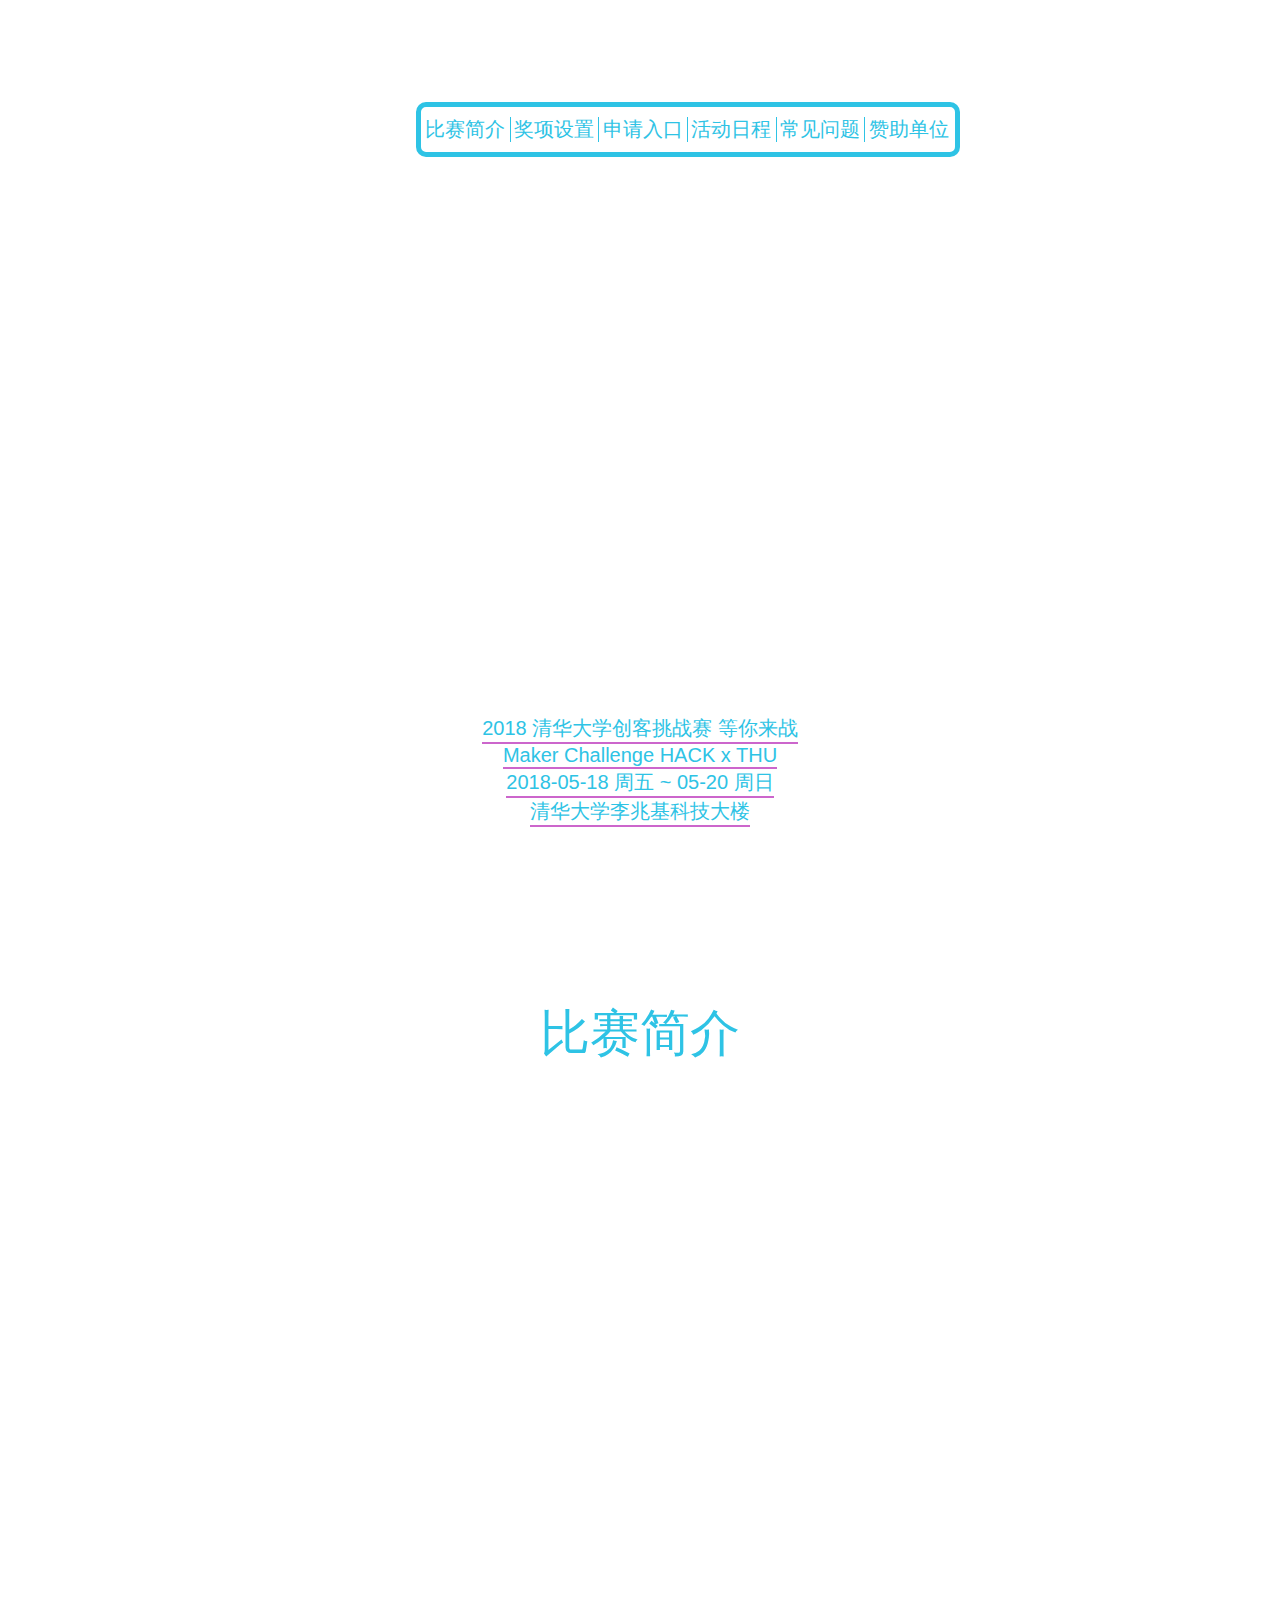
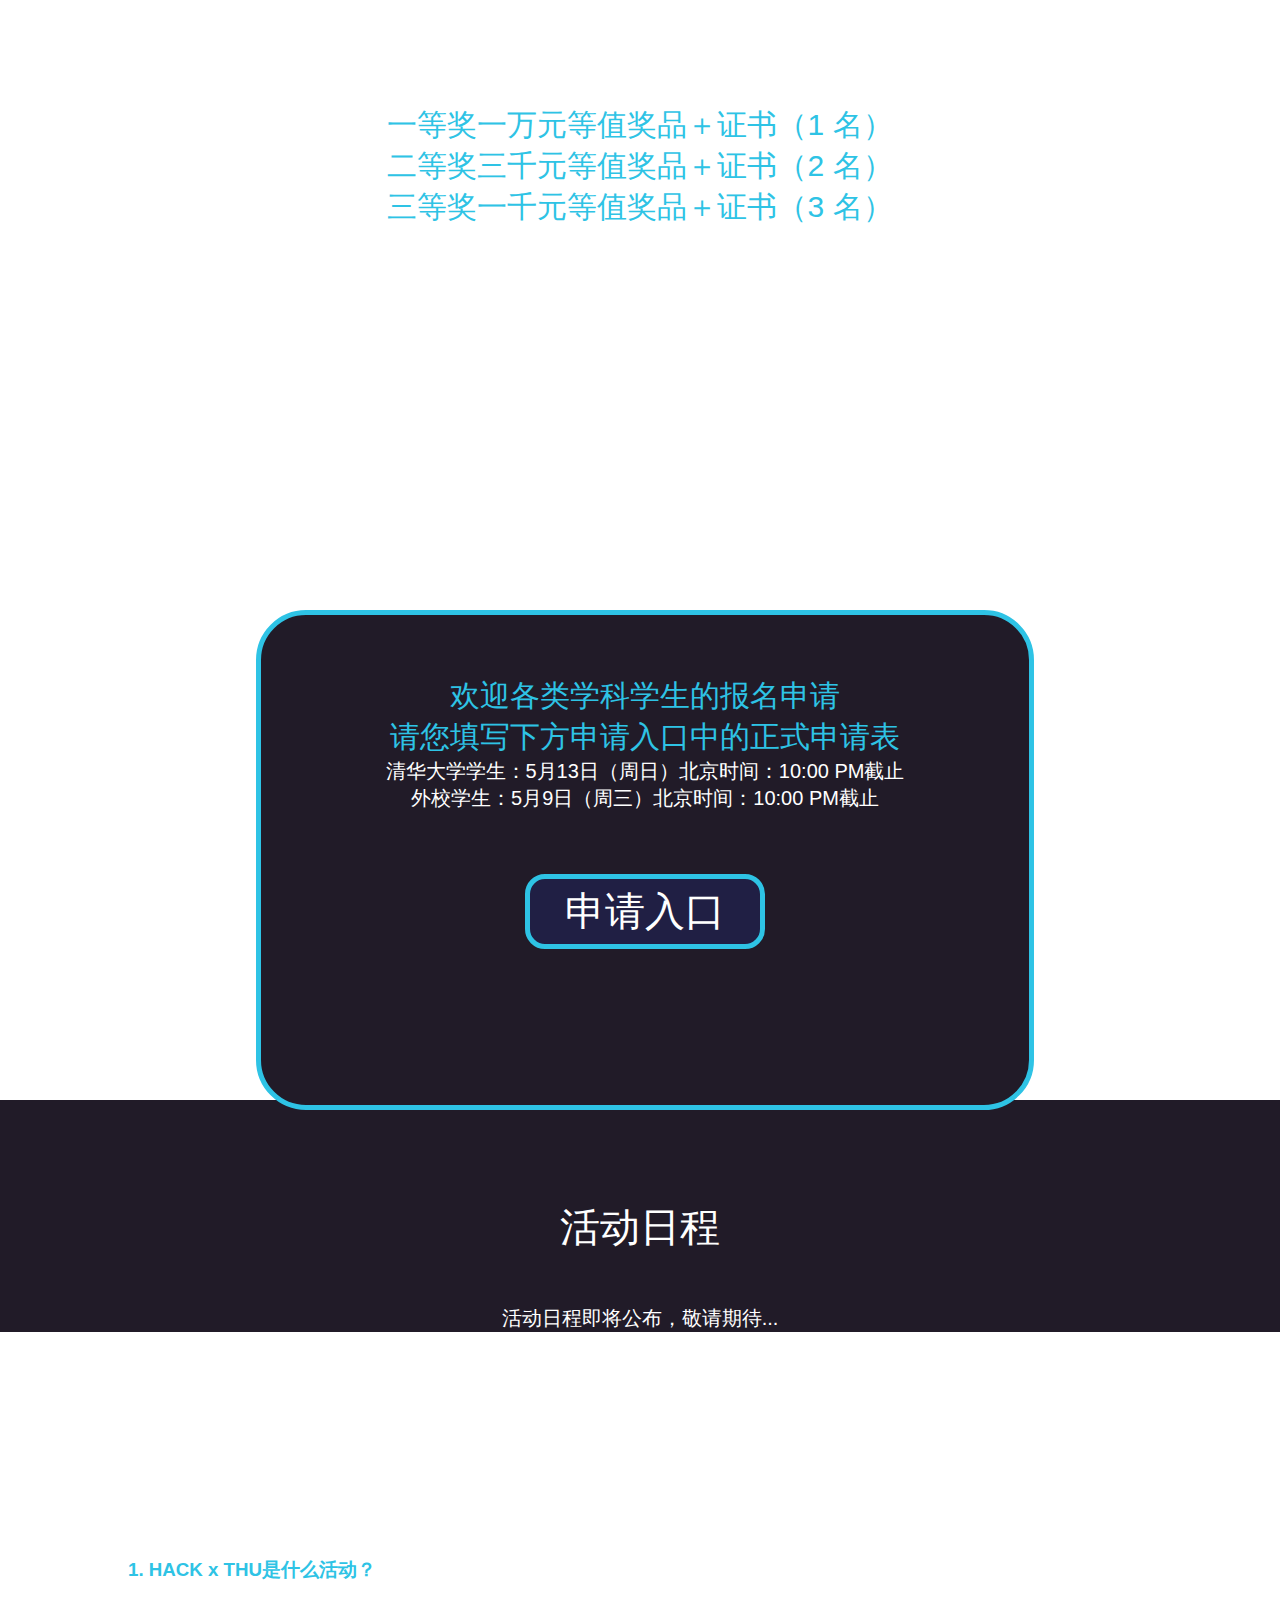
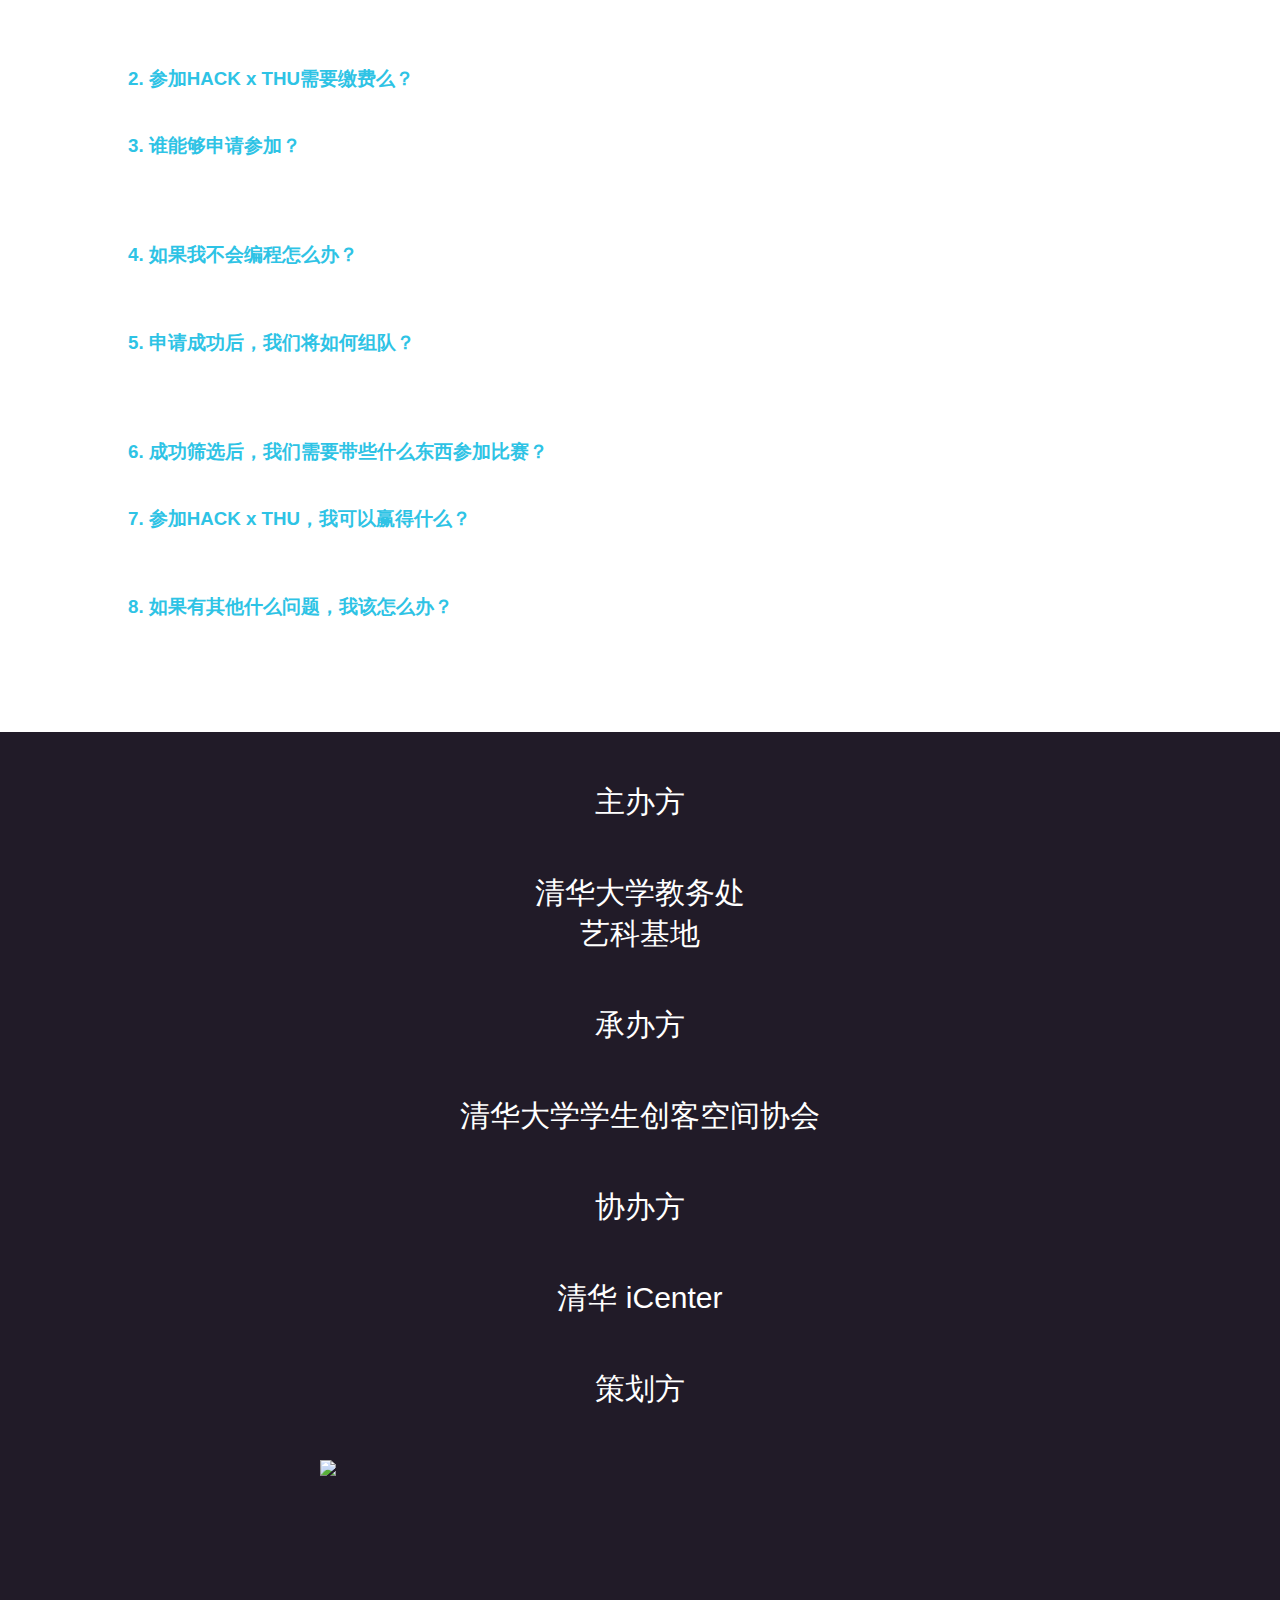
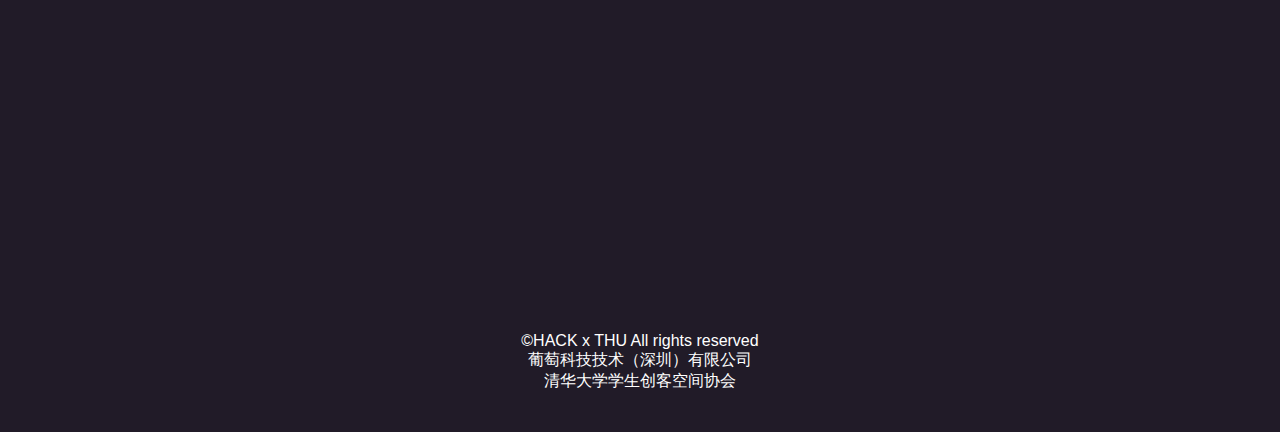
==== index.html @ ca40ddc9 "Improve sponsor" ====
<!DOCTYPE html>
<html>

<head>
  <title>HACKxTHU 创客挑战赛 Maker Challenge</title>
  <meta name="viewport" content="width=device-width, initial-scale=1, maximum-scale=1, user-scalable=no">
  <!-- 最新版本的 Bootstrap 核心 CSS 文件 -->
  <link rel="stylesheet" href="https://cdn.bootcss.com/bootstrap/3.3.7/css/bootstrap.min.css" integrity="sha384-BVYiiSIFeK1dGmJRAkycuHAHRg32OmUcww7on3RYdg4Va+PmSTsz/K68vbdEjh4u"
    crossorigin="anonymous">
  <link rel="stylesheet" type="text/css" href="style/main_0.4.css">
  <script src="https://cdn.bootcss.com/jquery/3.3.1/jquery.min.js"></script>
  <script src="https://cdn.bootcss.com/bootstrap/3.3.7/js/bootstrap.min.js" integrity="sha384-Tc5IQib027qvyjSMfHjOMaLkfuWVxZxUPnCJA7l2mCWNIpG9mGCD8wGNIcPD7Txa"
    crossorigin="anonymous"></script>
</head>

<body>
  <div id="main">
    <nav class="menu-nav">
      <ul>
        <li><a href="#about">比赛简介</a></li>
        <li><a href="#prize">奖项设置</a></li>
        <li><a href="#apply">申请入口</a></li>
        <li><a href="#activity">活动日程</a></li>
        <li><a href="#question">常见问题</a></li>
        <li><a href="#sponsor">赞助单位</a></li>
      </ul>
    </nav>
    <div class="logo"></div>
    <footer>
      <p><a href="#">2018 清华大学创客挑战赛 等你来战</a></p>
      <p><a href="#">Maker Challenge HACK x THU</a></p>
      <p></p>
      <p class="time"><a href="#">2018-05-18 周五 ~ 05-20 周日</a></p>
      <p class="time" style="margin-bottom: 20px;"><a href="#">清华大学李兆基科技大楼</a></p>
      <p><span><span></p>
    </footer>
  </div>
  <div id="about">
    <div class="section-title about-title">比赛简介</div>
    <p>黑客马拉松(Hackathon)作为一项学生科技创新实践的活动，已经逐年扩张到世界各地学校当中。</p>
    <p>此项活动将通过借助各家企业开源的  API（Application Programming Interface） 和 SDK（Software Development Kit），以此为学生们提供在短时间内开发软件和硬件的竞赛平台，最终来促进学生们充分地利用所学的科技开发技能去完成设计插件或搭建各类应用项目的雏形。</p>
    <p>在比赛过程中，每个学生将学习如何与团队协作并形成优势互补去完善项目的设计和落地成型。另外，学生们在项目开发中可利用高科技公司提供的API、SDK 及硬件设备，与公司技术开发代表进行深度沟通并协作完成插件以及产品再造。</p>
    <p>学生也可借此机会对接企业技术开发者和招聘团队，为以后技术开发及落地或者就业寻找合适的机会。学生们也可连接受邀的创投公司，将开发的项目雏形通过登台公众演示以及赛后的技术完善来获得潜在的初创投资支持，以此来完成产品或服务的商业转化。最终，学生们不但通过此项比赛收获各类奖品，而更为重要的是，学生开发者们将能够更好地实现创新、创造，并在实践中找到自己心仪的合作伙伴。</p>
  </div>
  <div id="prize">
    <div class="section-title about-title">奖项设置</div>
      <p>一等奖一万元等值奖品＋证书（1 名）</p>
      <p>二等奖三千元等值奖品＋证书（2 名）</p>
      <p>三等奖一千元等值奖品＋证书（3 名）</p>
  </div>
  <div id="apply">
    <div class="ap-container">
      <p class="word">欢迎各类学科学生的报名申请</p>
      <p class="word">请您填写下方申请入口中的正式申请表</p>
      <p class="deadline">清华大学学生：5月13日（周日）北京时间：10:00 PM截止</p>
      <p class="deadline">外校学生：5月9日（周三）北京时间：10:00 PM截止</p>
      <a href="https://www.hackx.org/competitions/hackxthu2018">
        <p class="button">申请入口</p>
      </a>
    </div>
  </div>
   <div id="activity">
     <div class="section-title">活动日程</div>
     <div class="section-content">活动日程即将公布，敬请期待...</div>
  </div>
  <div id="question">
    <div class="section-title">常见问题</div>
    <div class="qu-container">
      <h3 style="margin-top: 20px;">1. HACK x THU是什么活动？</h3>
      <p>HACK×THU是由清华大学学生创客空间协会和葡萄科技技术（深圳）有限公司组织筹办的Hackathon。这场Hackathon旨在鼓励学生“学以致用”和“团队合作”，学习创造各类软硬件、应用、游戏、插件等等。我们将鼓励开源技术的使用和推广，并手把手地教学生如何使用各家企业开源API/SDKs。</p>
      <h3 style="margin-top: 20px;">2. 参加HACK x THU需要缴费么？</h3>
      <p>筛选进入的学生不用支付任何费用参加比赛，快来报名加入我们吧！</p>
      <h3 style="margin-top: 20px;">3. 谁能够申请参加？</h3>
      <p>HACK×THU将面向全国各类高校，学生申请者提交申请后，我们将从所有申请人当中优选出全国150名学生来清华大学参加HACK×THU活动。我们坚信“创新是人文与技术的结合体，缺一不可。”我们鼓励各类主修的学生参与，无论你是学社会科学类，还是学基础理、工科类的学生，我们都将欢迎你的申请加入！</p>
      <h3 style="margin-top: 20px;">4. 如果我不会编程怎么办？</h3>
      <p>参加HACK×THU是你学习编程的最佳机会！没有人天生就会编程，我们鼓励初学者参与，并将为初学者配相关的技术指导，带你成为老司机！当然，我们也建议申请者，可以提前通过如计蒜客、Code Academy、Udacity、Coursera等方式自学哦！</p>
      <h3 style="margin-top: 20px;">5. 申请成功后，我们将如何组队？</h3>
      <p>我们将鼓励大家自由组队的方式，并将在正式申请时，询问申请人是否与其他申请者已提前组队。如果有提前组队的意向，请将他们的姓名填入申请表中。我们将会进行综合地考虑，筛选每一位优秀的学生！组队人数需保证至少2人，最多5人。我们会为选中的学生提供线上赛前组队的机会，但如果你不能在赛前找到团队成员，我们也将会在开幕式后提供组队以及头脑风暴的机会。</p>
      <h3 style="margin-top: 20px;">6. 成功筛选后，我们需要带些什么东西参加比赛？</h3>
      <p>我们将为比赛学生提供充足的吃、喝、网络及电源供应，以及休息和娱乐区域。你需要携带身份证、学生证、便携式电脑及必备的生活用品。</p>
      <h3 style="margin-top: 20px;">7. 参加HACK x THU，我可以赢得什么？</h3>
      <p>参加HACK×THU的学生不但有机会获得大赛设置的精美奖项和高科技礼品，并有可能同时获得企业的青睐，得到企业特设的奖品，甚至获得实习、全职offer。一切皆有可能，我们等你的参与哦！</p>
      <h3 style="margin-top: 20px;">8. 如果有其他什么问题，我该怎么办？</h3>
      <p>请发送邮件至service@thumaker.cn。</p>
    </div>
  </div>
  <div id="sponsor">
    <div>主办方</div>
    <p>清华大学教务处</p>
    <p>艺科基地</p>
    <div>承办方</div>
    <p>清华大学学生创客空间协会</p>
    <div>协办方</div>
    <p>清华 iCenter</p>
    <div>策划方</div>
    <a href="//hackx.org"><img src="images/hackx.png" class="center" width="50%"></a>
  </div>
  <div id="copyright">
    <p>&copy;HACK x THU All rights reserved</p>
    <p>葡萄科技技术（深圳）有限公司</p>
    <p>清华大学学生创客空间协会</p>
  </div>
  <div id="menu">
    <nav>
      <img class="logo" src="images/logo.png"></img>
      <a href="javascript:void(0);" class="m-menu" onclick="showMenu()"></a>
      <ul id="menu-box">
        <li><a href="#about">比赛简介</a></li>
        <li><a href="#prize">奖项设置</a></li>
        <li><a href="#apply">申请入口</a></li>
        <li><a href="#activity">活动日程</a></li>
        <li><a href="#question">常见问题</a></li>
        <li><a href="#sponsor">赞助单位</a></li>
      </ul>
    </nav>
  </div>
  <script type="text/javascript" src="js/index.js"></script>
  <div style="display: none;">
    <script src="https://s4.cnzz.com/z_stat.php?id=1261299719&web_id=1261299719" language="JavaScript"></script>
  </div>
</body>
</html>
---- style/main_0.4.css ----
/* source-sans-pro-normal - latin */

@font-face {
  font-family: 'Source Sans Pro';
  font-style: normal;
  font-weight: regular;
  src: url('//lib.baomitu.com/fonts/source-sans-pro/source-sans-pro-v9-latin-regular.eot');
  /* IE9 Compat Modes */
  src: local('Source Sans Pro'), local('SourceSans Pro-Normal'), url('//lib.baomitu.com/fonts/source-sans-pro/source-sans-pro-v9-latin-regular.eot?#iefix') format('embedded-opentype'), /* IE6-IE8 */
  url('//lib.baomitu.com/fonts/source-sans-pro/source-sans-pro-v9-latin-regular.woff2') format('woff2'), /* Super Modern Browsers */
  url('//lib.baomitu.com/fonts/source-sans-pro/source-sans-pro-v9-latin-regular.woff') format('woff'), /* Modern Browsers */
  url('//lib.baomitu.com/fonts/source-sans-pro/source-sans-pro-v9-latin-regular.ttf') format('truetype'), /* Safari, Android, iOS */
  url('//lib.baomitu.com/fonts/source-sans-pro/source-sans-pro-v9-latin-regular.svg#SourceSans Pro') format('svg');
  /* Legacy iOS */
}

* {
  padding: 0;
  margin: 0;
  font-family: "Source Sans Pro", Helvetica, "PingFang SC", "Hiragino Sans GB", "Microsoft YaHei", "微软雅黑", Arial, sans-serif;
}

a {
  text-decoration: none;
  text-align: center;
}

html,
body {
  width: 100%;
  height: 100%;
}

.center {
  display: block;
  margin-left: auto;
  margin-right: auto;
}

@media screen and (min-width: 769px) {
  .section-title {
    font-size: 40px;
    color: #fff;
    text-align: center;
    padding: 100px 50px 50px 50px;
  }
  #main {
    position: relative;
    width: 100%;
    min-height: 100vh;
    max-height: 800px;
    background-image: url(../images/bg.png);
    background-size: 100%;
    background-repeat: repeat;
  }
  #main>nav {
    position: absolute;
    width: 50%;
    left: 50%;
    margin-left: -25%;
    margin-top: 8%;
  }
  #main>nav:after {
    content: '';
    clear: both;
    display: block;
  }
  #main ul {
    position: relative;
    box-sizing: border-box;
    margin-left: 15%;
    border: solid 5px #2EC3E5;
    border-radius: 10px;
    list-style-type: none;
  }
  #main .lang {
    position: absolute;
    display: block;
    width: 50px;
    height: 50px;
    line-height: 50px;
    font-size: 20px;
    color: #2EC3E5;
    border-radius: 50%;
    border: solid 5px #2EC3E5;
  }
  #main ul li {
    box-sizing: border-box;
    width: 16.6%;
    float: left;
    padding: 10px 0px;
  }
  #main ul li a {
    display: block;
    height: 25px;
    width: 100%;
    font-size: 20px;
    color: #2EC3E5;
    line-height: 25px;
    border-right: solid 1px #2EC3E5;
  }
  #main ul li:last-child a {
    border-right: none;
  }
  #main ul li a:hover {
    color: #E8E864;
  }
  #main ul:after {
    content: "";
    clear: both;
    display: block;
  }
  #main>footer {
    position: absolute;
    box-sizing: border-box;
    width: 100%;
    height: 180px;
    bottom: 5px;
  }
  #main footer p {
    text-align: center;
    font-size: 20px;
    color: #fff;
  }
  #main footer p a {
    display: inline-block;
    color: #2EC3E5;
    border-bottom: solid 2px #CC66CC;
  }
  #main .next {
    width: 50px;
    height: 50px;
    background-image: url(../images/next.png);
    background-size: 100%;
    background-repeat: repeat;
    border: none;
    margin-top: 20px;
  }
  #about {
    background-image: url(../images/bg2.png);
    background-size: 100%;
    background-repeat: repeat;
    height: 600px;
  }
  #about .about-title {
    color: #2EC3E5;
    text-align: center;
    font-size: 50px;
  }
  #about p {
    color: #fff;
    margin-left: 10%;
    margin-right: 10%;
    text-align: left;
    font-size: 20px;
  }
  #prize {
    position: relative;
    background-image: url(../images/bg2.png);
    background-size: 100%;
    background-repeat: repeat;
    height: 500px;
  }
  #prize p {
    color: #2EC3E5;
    text-align: center;
    font-size: 30px;
  }
  #apply {
    position: relative;
    background-image: url(../images/apply.png);
    background-size: 100%;
    background-repeat: repeat;
    height: 700px;
  }
  .ap-container {
    position: absolute;
    width: 60%;
    height: 70%;
    top: 30%;
    left: 20%;
    background: #211B28;
    border-radius: 50px;
    border: solid 5px #2EC3E5;
  }
  .ap-container p:first-child {
    margin-top: 8%;
  }
  .ap-container .word {
    font-size: 30px;
    color: #2EC3E5;
    text-align: center;
  }
  .ap-container .image {
    width: 70px;
    height: 70px;
    margin: 20px auto;
    background-image: url(../images/next.png);
    background-size: 100%;
    background-repeat: repeat;
  }
  .ap-container .button {
    text-align: center;
    margin-top: 80px;
    display: inline-block;
    padding: 5px 15px;
    font-size: 40px;
    color: #fff;
    margin: 0 auto;
    border-radius: 20px;
    border: solid 5px #2EC3E5;
    background: #201F44;
    display: block;
    width: 200px;
  }
  #activity {
    background-color: #211B28;
  }
  #sponsor {
    background-color: #211B28;
    background-image: url(../images/apply.png);
    background-size: 100%;
    background-repeat: repeat;
    height: 1200px;
  }
  #sponsor div {
    font-size: 30px;
    color: #fff;
    text-align: center;
    padding: 50px 50px 50px 50px;
  }
  #sponsor p {
    color: #fff;
    text-align: center;
    font-size: 30px;
  }
  #question {
    background-image: url(../images/apply.png);
    background-size: 100%;
    background-repeat: repeat;
    height: 1000px;
  }
  #menu {
    position: fixed;
    display: none;
    top: 0px;
    background: #211F44;
    height: 80px;
    border-bottom: solid 5px #2EC3E5;
    width: 100%;
  }
  #menu>nav {
    width: 80%;
    margin: 0 auto;
  }
  #menu .logo {
    float: left;
    display: block;
    height: 70px;
  }
  #menu ul {
    position: relative;
    box-sizing: border-box;
    margin-left: 35%;
    padding-top: 15px;
    list-style-type: none;
  }
  #menu .m-menu {
    display: none;
  }
  #menu .lang {
    position: absolute;
    display: block;
    margin-left: 15%;
    margin-top: 10px;
    width: 50px;
    height: 50px;
    line-height: 50px;
    font-size: 20px;
    color: #2EC3E5;
    border-radius: 50%;
    border: solid 5px #2EC3E5;
  }
  #menu ul li {
    box-sizing: border-box;
    width: 16.6%;
    float: left;
    padding: 10px 0px;
  }
  #menu ul li a {
    display: block;
    height: 25px;
    width: 100%;
    font-size: 20px;
    color: #2EC3E5;
    line-height: 25px;
    border-right: solid 1px #2EC3E5;
  }
  #menu ul li:last-child a {
    border: none;
  }
  #menu ul li a:hover {
    color: #E8E864;
    text-decoration: underline;
  }
  #menu ul:after {
    content: "";
    clear: both;
    display: block;
  }
  .qu-container {
    position: relative;
    width: 80%;
    left: 10%;
  }
  .qu-container h3 {
    color: #2EC3E5;
    margin-top: 10px;
  }
  .qu-container p {
    color: #FFF;
  }
  #copyright {
    height: 100px;
    color: #fff;
    /*padding-top: 80px;*/
    text-align: center;
    background: #211B28;
  }
}

@media screen and (max-width: 768px) {
  .section-title {
    font-size: 30px;
    color: #fff;
    text-align: center;
    padding: 100px 50px 50px 50px;
  }
  body {
    background: #211B28;
  }
  #main {
    position: relative;
    width: 100%;
    height: 100%;
    background-image: url(../images/apply.png);
    background-size: 200%;
    background-repeat: repeat;
  }
  #main .logo {
    width: 100%;
    height: 90%;
    background-image: url(../images/main.png);
    background-size: 80%;
    background-position: center;
    background-repeat: no-repeat;
  }
  #main>nav {
    display: none;
  }
  #main>footer {
    position: absolute;
    box-sizing: border-box;
    width: 100%;
    height: 150px;
    bottom: 40px;
  }
  #main footer p {
    text-align: center;
    font-size: 20px;
    color: #fff;
  }
  #main footer p a {
    display: inline-block;
    color: #2EC3E5;
    border-bottom: solid 2px #CC66CC;
  }
  #main .next {
    width: 50px;
    height: 50px;
    background-image: url(../images/next.png);
    background-size: 100%;
    background-repeat: repeat;
    border: none;
    margin-top: 20px;
  }
  #menu {
    position: fixed;
    display: block;
    top: 0px;
    background: #211F44;
    height: 80px;
    width: 100%;
  }
  #menu .logo {
    float: left;
    display: block;
    height: 70px;
  }
  #menu .m-menu {
    display: inline-block;
    width: 50px;
    height: 50px;
    float: right;
    margin-top: 15px;
    margin-right: 30px;
    background-image: url(../images/m-menu.png);
    background-size: 100%;
    background-repeat: repeat;
  }
  #menu ul {
    position: absolute;
    display: none;
    box-sizing: border-box;
    right: 0;
    top: 80px;
    padding: 5px 15px;
    background: #211F44;
    list-style-type: none;
  }
  #menu .lang {
    display: none;
  }
  #menu ul li {
    box-sizing: border-box;
    padding: 10px 15px;
    border-bottom: solid 2px #2EC3E5;
  }
  #menu ul li a {
    display: block;
    height: 25px;
    width: 100%;
    font-size: 20px;
    color: #FFF;
    line-height: 25px;
  }
  #menu ul li:last-child {
    border: none;
  }
  #menu ul li a:hover {
    color: #E8E864;
    text-decoration: underline;
  }
  #menu ul:after {
    content: "";
    clear: both;
    display: block;
  }
  #about {
    height: auto;
    color: #FFF;
    letter-spacing: 3px;
    box-sizing: border-box;
    padding: 30px 30px;
  }
  #about h2 {
    text-align: center;
  }
  #about p {
    margin-top: 15px;
  }
  #prize {
    position: relative;
    background-image: url(../images/bg2.png);
    background-size: 100%;
    background-repeat: repeat;
    height: 500px;
  }
  #prize p {
    color: #2EC3E5;
    text-align: center;
    font-size: 30px;
  }
  #apply {
    position: relative;
    height: 600px;
  }
  #sponsor {
    background-color: #211B28;
    background-image: url(../images/apply.png);
    background-size: 100%;
    background-repeat: repeat;
    height: 1200px;
  }
  #sponsor div {
    font-size: 30px;
    color: #fff;
    text-align: center;
    padding: 50px 50px 50px 50px;
  }
  #sponsor p {
    color: #fff;
    text-align: center;
    font-size: 30px;
  }
  .ap-container {
    padding: 20px;
  }
  .ap-container .word {
    font-size: 25px;
    color: #2EC3E5;
    text-align: center;
  }
  .ap-container .image {
    width: 70px;
    height: 70px;
    margin: 20px auto;
    background-image: url(../images/next.png);
    background-size: 100%;
    background-repeat: repeat;
  }
  .ap-container .button {
    text-align: center;
    margin-top: 80px;
    display: inline-block;
    padding: 5px 15px;
    font-size: 30px;
    color: #fff;
    margin: 100px auto 10px auto;
    border-radius: 20px;
    border: solid 5px #2EC3E5;
    background: #201F44;
    display: block;
    width: 200px;
  }
  #question {
    position: relative;
    height: 1850px;
  }
  .qu-container {
    position: relative;
    width: 80%;
    left: 10%;
  }
  .qu-container h3 {
    color: #2EC3E5;
    margin-top: 10px;
  }
  .qu-container p {
    color: #FFF;
  }
  #copyright {
    height: 100px;
    color: #fff;
    /*padding-top: 20px;*/
    text-align: center;
    background: #211B28;
  }
}

.section-content {
  font-size: 20px;
  color: #fff;
  text-align: center;
}

.deadline {
  font-size: 20px;
  color: white;
  text-align: center;
}

.enterprise-col {
  height: 120px;
}

.enterprise-img {
  height: 100px;
  max-width: 100%;
}

.annocement {
  color: white;
  padding: 0 40px;
  line-height: 30px;
}

.annocement-date {
  text-align: right;
}
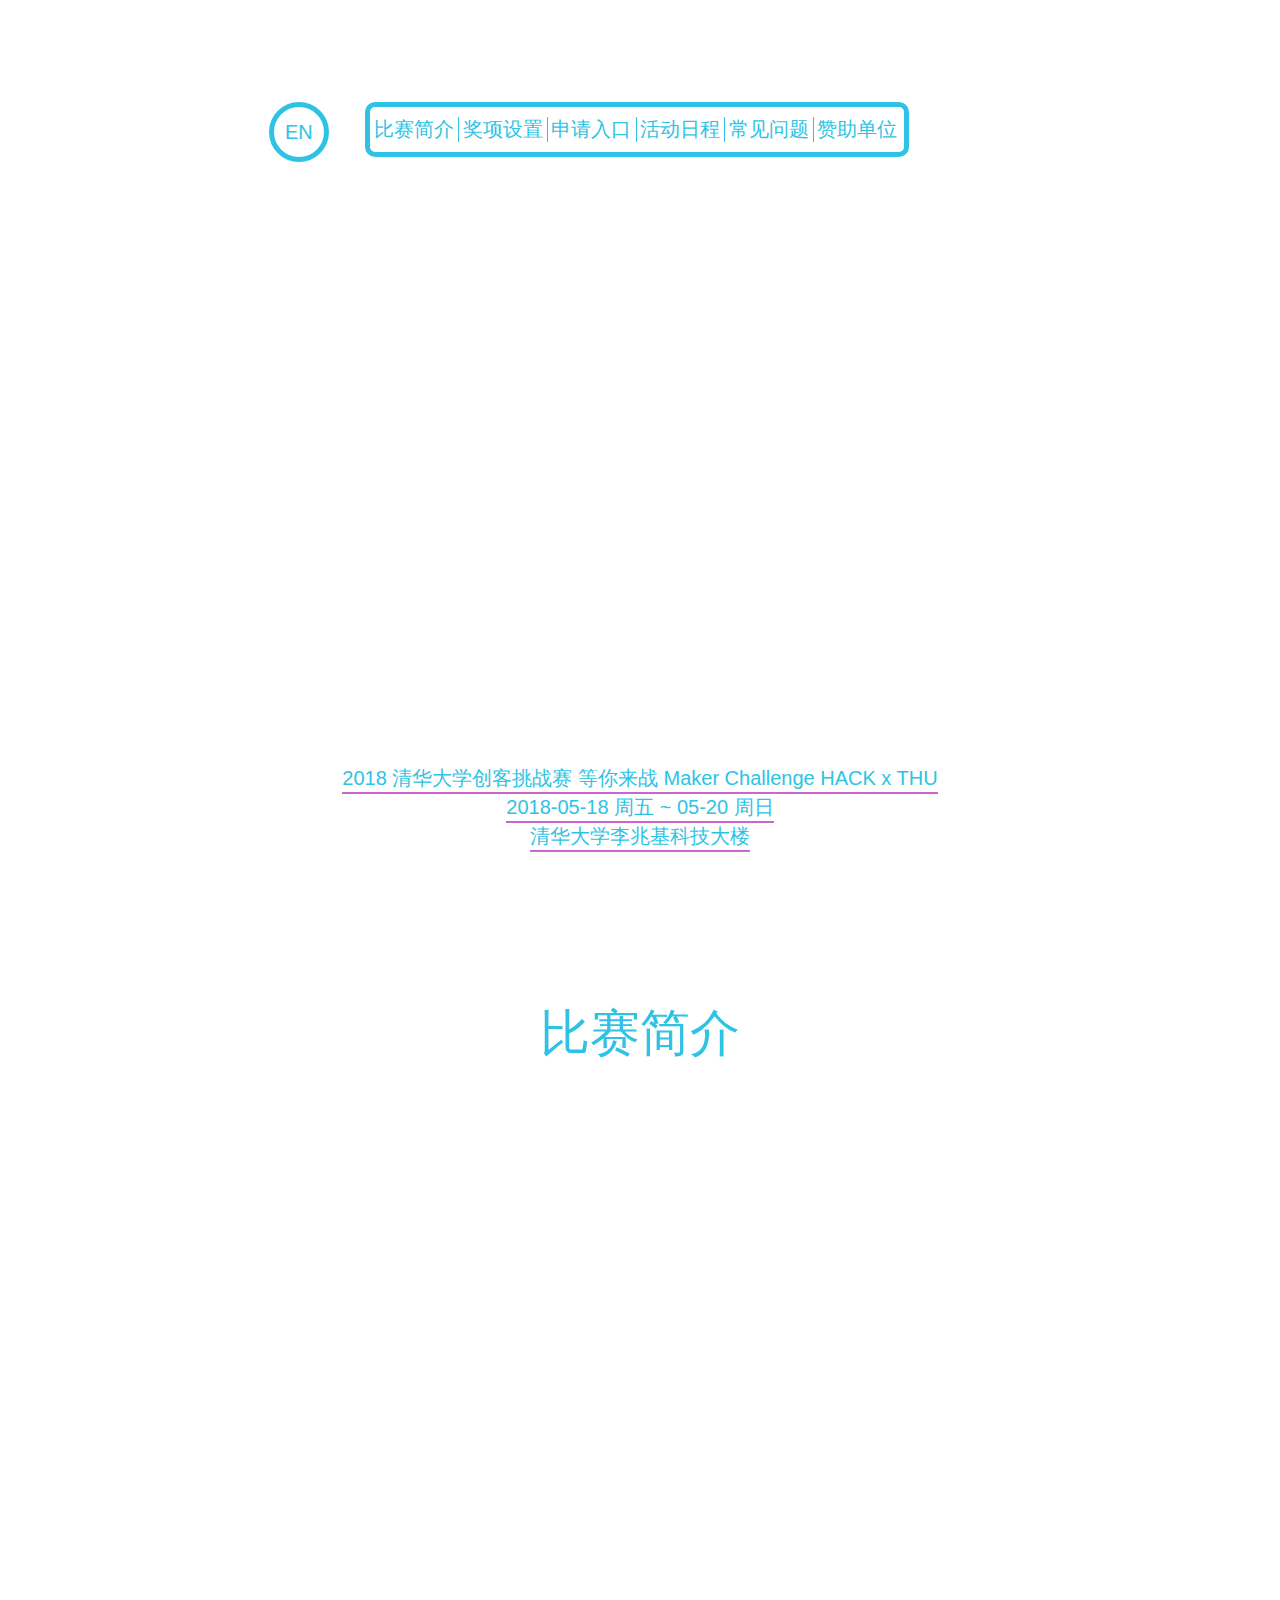
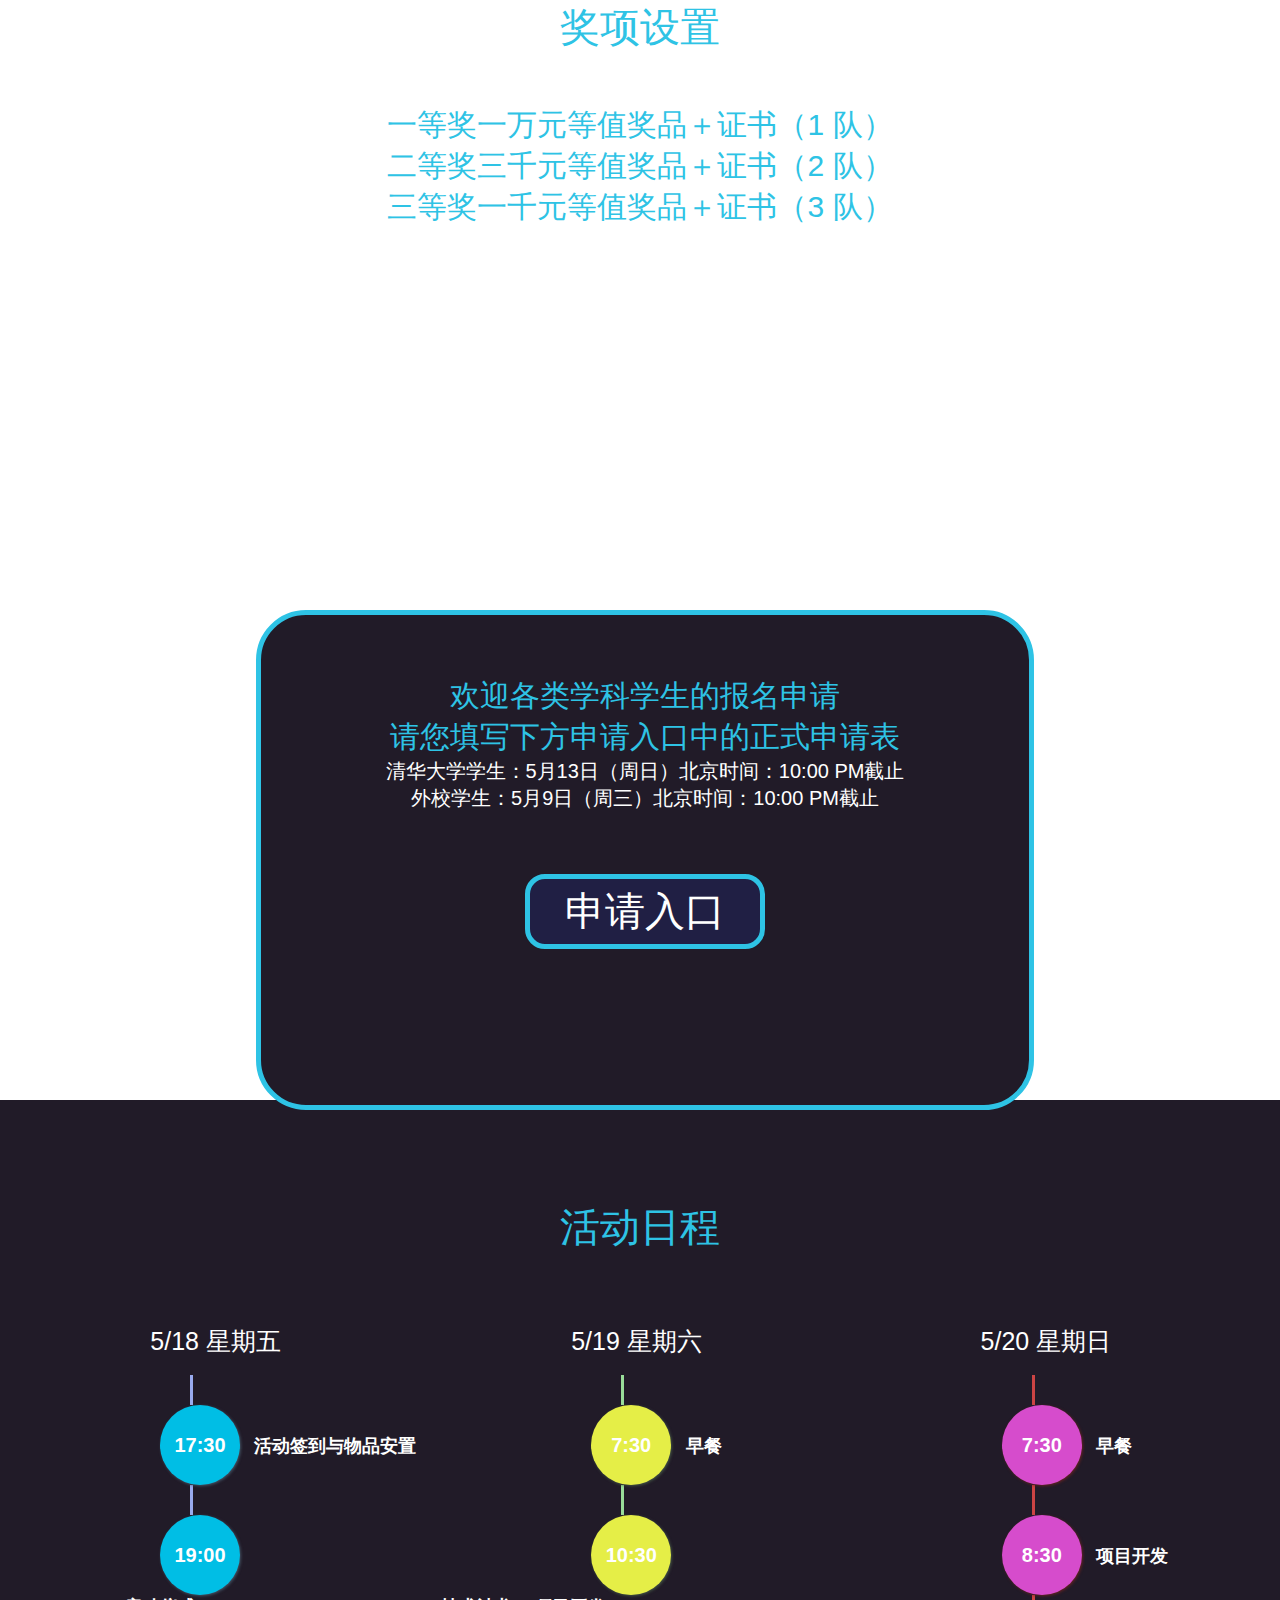
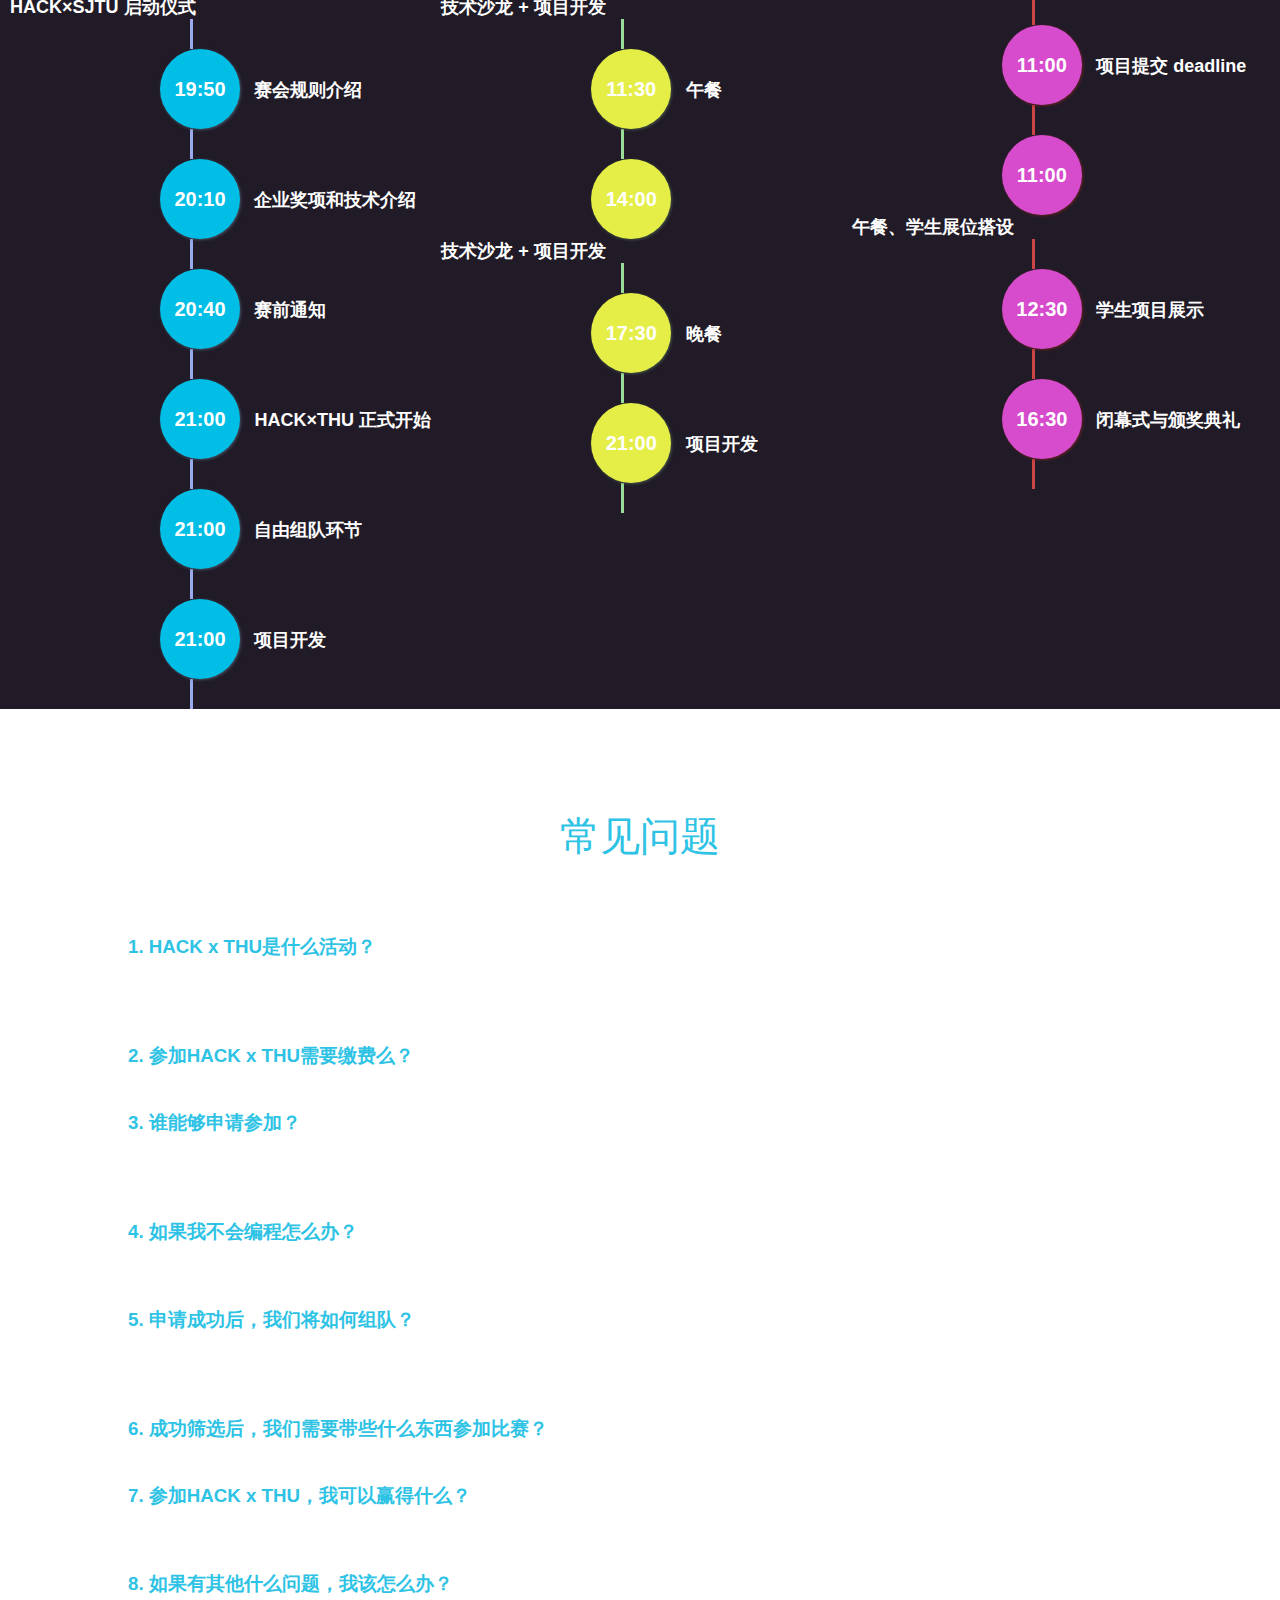
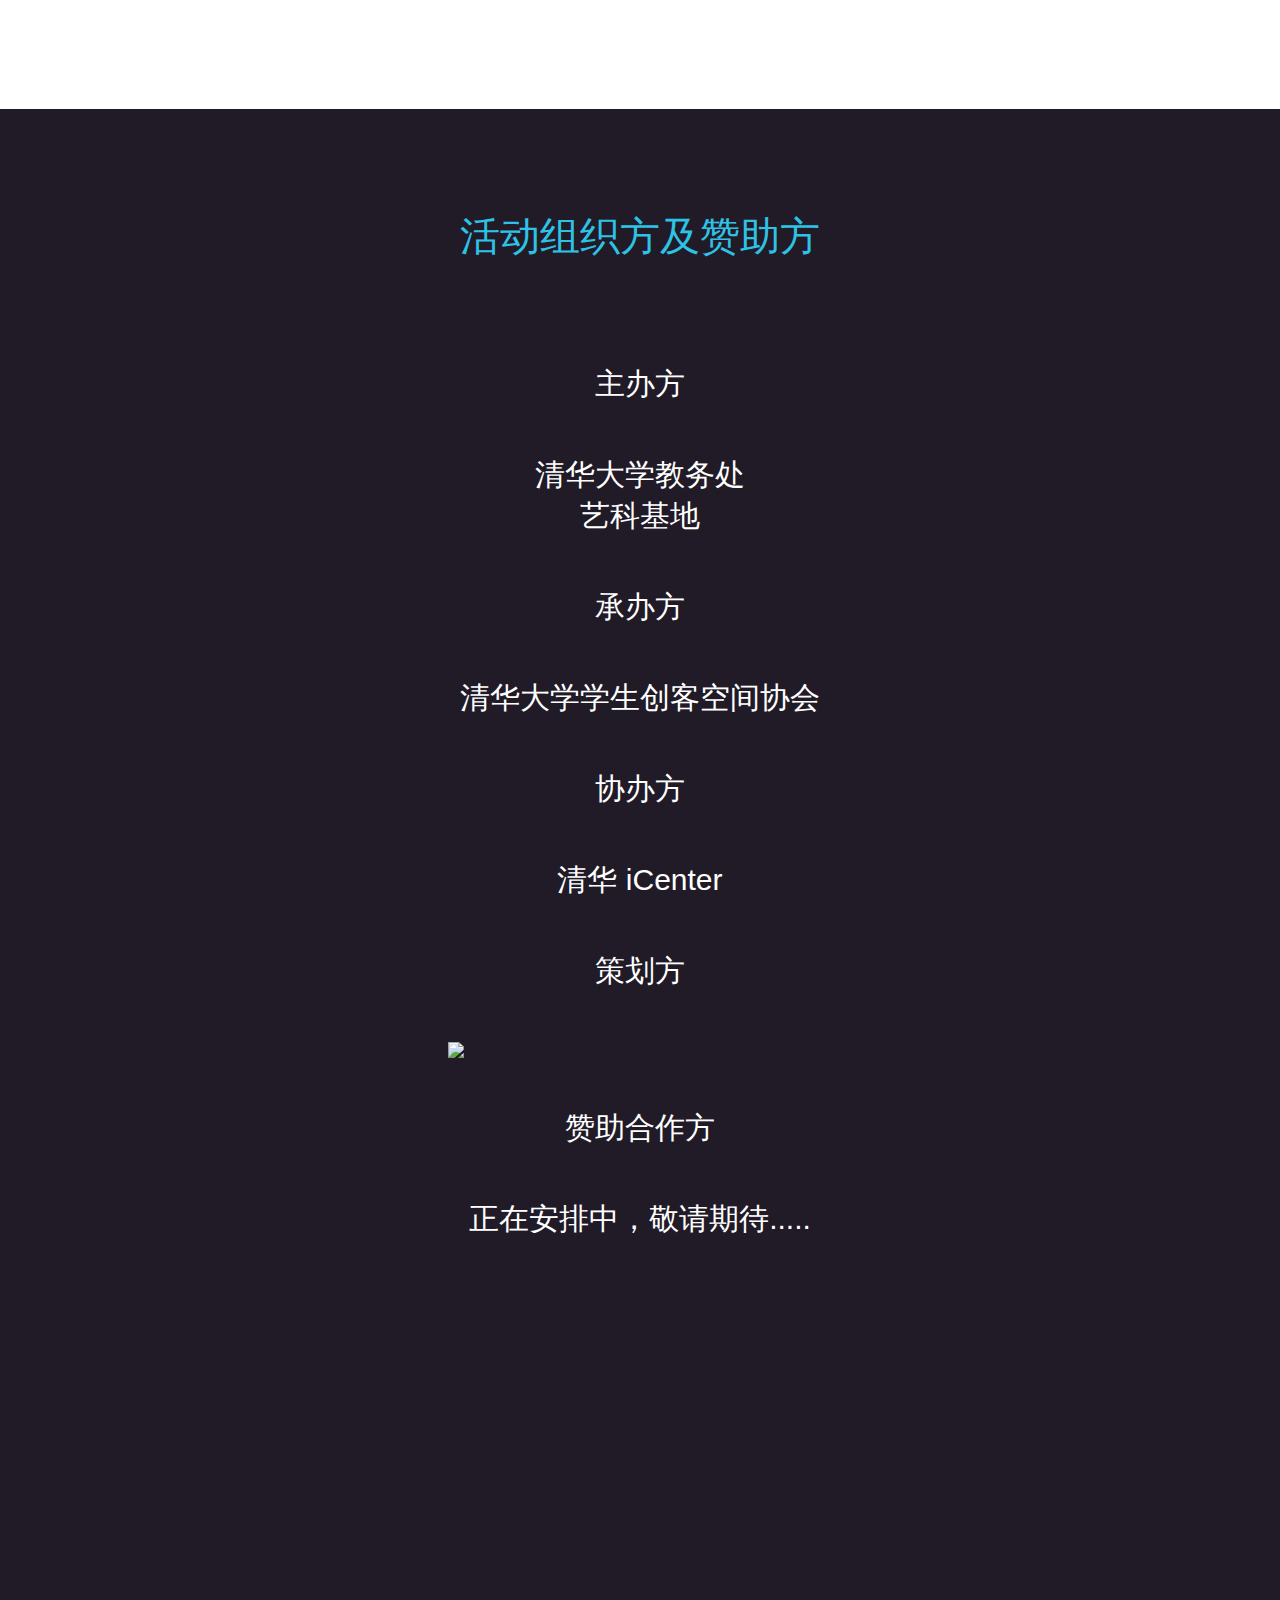
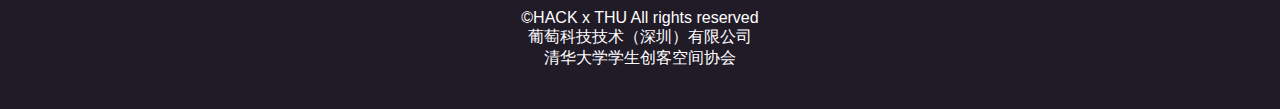
==== commit 53df8d71: "Improve timeline, split desktop and mobile" ====
--- a/index.html
+++ b/index.html
@@ -7,7 +7,9 @@
   <!-- 最新版本的 Bootstrap 核心 CSS 文件 -->
   <link rel="stylesheet" href="https://cdn.bootcss.com/bootstrap/3.3.7/css/bootstrap.min.css" integrity="sha384-BVYiiSIFeK1dGmJRAkycuHAHRg32OmUcww7on3RYdg4Va+PmSTsz/K68vbdEjh4u"
     crossorigin="anonymous">
-  <link rel="stylesheet" type="text/css" href="style/main_0.4.css">
+  <link rel="stylesheet" type="text/css" href="style/main.css">
+  <link rel="stylesheet" type="text/css" href="style/main_desktop.css">
+  <link rel="stylesheet" type="text/css" href="style/main_mobile.css">
   <script src="https://cdn.bootcss.com/jquery/3.3.1/jquery.min.js"></script>
   <script src="https://cdn.bootcss.com/bootstrap/3.3.7/js/bootstrap.min.js" integrity="sha384-Tc5IQib027qvyjSMfHjOMaLkfuWVxZxUPnCJA7l2mCWNIpG9mGCD8wGNIcPD7Txa"
     crossorigin="anonymous"></script>
@@ -16,37 +18,58 @@
 <body>
   <div id="main">
     <nav class="menu-nav">
+      <a href="index_en.html" class="lang">EN</a>
       <ul>
-        <li><a href="#about">比赛简介</a></li>
-        <li><a href="#prize">奖项设置</a></li>
-        <li><a href="#apply">申请入口</a></li>
-        <li><a href="#activity">活动日程</a></li>
-        <li><a href="#question">常见问题</a></li>
-        <li><a href="#sponsor">赞助单位</a></li>
+        <li>
+          <a href="#about">比赛简介</a>
+        </li>
+        <li>
+          <a href="#prize">奖项设置</a>
+        </li>
+        <li>
+          <a href="#apply">申请入口</a>
+        </li>
+        <li>
+          <a href="#activity">活动日程</a>
+        </li>
+        <li>
+          <a href="#question">常见问题</a>
+        </li>
+        <li>
+          <a href="#sponsor">赞助单位</a>
+        </li>
       </ul>
     </nav>
     <div class="logo"></div>
     <footer>
-      <p><a href="#">2018 清华大学创客挑战赛 等你来战</a></p>
-      <p><a href="#">Maker Challenge HACK x THU</a></p>
+      <p>
+        <a href="#">2018 清华大学创客挑战赛 等你来战 Maker Challenge HACK x THU</a>
+      </p>
       <p></p>
-      <p class="time"><a href="#">2018-05-18 周五 ~ 05-20 周日</a></p>
-      <p class="time" style="margin-bottom: 20px;"><a href="#">清华大学李兆基科技大楼</a></p>
-      <p><span><span></p>
+      <p class="time">
+        <a href="#">2018-05-18 周五 ~ 05-20 周日</a>
+      </p>
+      <p class="time" style="margin-bottom: 20px;">
+        <a href="#">清华大学李兆基科技大楼</a>
+      </p>
+      <p>
+        <span>
+          <span>
+      </p>
     </footer>
   </div>
   <div id="about">
     <div class="section-title about-title">比赛简介</div>
     <p>黑客马拉松(Hackathon)作为一项学生科技创新实践的活动，已经逐年扩张到世界各地学校当中。</p>
-    <p>此项活动将通过借助各家企业开源的  API（Application Programming Interface） 和 SDK（Software Development Kit），以此为学生们提供在短时间内开发软件和硬件的竞赛平台，最终来促进学生们充分地利用所学的科技开发技能去完成设计插件或搭建各类应用项目的雏形。</p>
+    <p>此项活动将通过借助各家企业开源的 API（Application Programming Interface） 和 SDK（Software Development Kit），以此为学生们提供在短时间内开发软件和硬件的竞赛平台，最终来促进学生们充分地利用所学的科技开发技能去完成设计插件或搭建各类应用项目的雏形。</p>
     <p>在比赛过程中，每个学生将学习如何与团队协作并形成优势互补去完善项目的设计和落地成型。另外，学生们在项目开发中可利用高科技公司提供的API、SDK 及硬件设备，与公司技术开发代表进行深度沟通并协作完成插件以及产品再造。</p>
     <p>学生也可借此机会对接企业技术开发者和招聘团队，为以后技术开发及落地或者就业寻找合适的机会。学生们也可连接受邀的创投公司，将开发的项目雏形通过登台公众演示以及赛后的技术完善来获得潜在的初创投资支持，以此来完成产品或服务的商业转化。最终，学生们不但通过此项比赛收获各类奖品，而更为重要的是，学生开发者们将能够更好地实现创新、创造，并在实践中找到自己心仪的合作伙伴。</p>
   </div>
   <div id="prize">
     <div class="section-title about-title">奖项设置</div>
-      <p>一等奖一万元等值奖品＋证书（1 名）</p>
-      <p>二等奖三千元等值奖品＋证书（2 名）</p>
-      <p>三等奖一千元等值奖品＋证书（3 名）</p>
+    <p>一等奖一万元等值奖品＋证书（1 队）</p>
+    <p>二等奖三千元等值奖品＋证书（2 队）</p>
+    <p>三等奖一千元等值奖品＋证书（3 队）</p>
   </div>
   <div id="apply">
     <div class="ap-container">
@@ -59,9 +82,220 @@
       </a>
     </div>
   </div>
-   <div id="activity">
-     <div class="section-title">活动日程</div>
-     <div class="section-content">活动日程即将公布，敬请期待...</div>
+  <div id="activity">
+    <div class="section-title">活动日程</div>
+    <div class="schedule-wrapper">
+      <div class="schedule-column">
+        <div>
+          <div class="event-lg">
+            5/18 星期五
+          </div>
+        </div>
+        <div>
+          <div class="time-span prepare"></div>
+        </div>
+        <div>
+          <div class="event-sm">
+            <div class="bubble prepare">17:30</div>
+            <div class="bubble-right">活动签到与物品安置</div>
+          </div>
+        </div>
+        <div>
+          <div class="time-span prepare"></div>
+        </div>
+        <div>
+          <div class="event-sm">
+            <div class="bubble prepare">19:00</div>
+            <div class="bubble-right">HACK×SJTU 启动仪式</div>
+          </div>
+        </div>
+        <div>
+          <div class="time-span prepare"></div>
+        </div>
+        <div>
+          <div class="event-sm">
+            <div class="bubble prepare">19:50</div>
+            <div class="bubble-right">赛会规则介绍</div>
+          </div>
+        </div>
+        <div>
+          <div class="time-span prepare"></div>
+        </div>
+        <div>
+          <div class="event-sm">
+            <div class="bubble prepare">20:10</div>
+            <div class="bubble-right">企业奖项和技术介绍</div>
+          </div>
+        </div>
+        <div>
+          <div class="time-span prepare"></div>
+        </div>
+        <div>
+          <div class="event-sm">
+            <div class="bubble prepare">20:40</div>
+            <div class="bubble-right">赛前通知</div>
+          </div>
+        </div>
+        <div>
+          <div class="time-span prepare"></div>
+        </div>
+        <div>
+          <div class="event-sm">
+            <div class="bubble prepare">21:00</div>
+            <div class="bubble-right">HACK×THU 正式开始</div>
+          </div>
+        </div>
+        <div>
+          <div class="time-span prepare"></div>
+        </div>
+        <div>
+          <div class="event-sm">
+            <div class="bubble prepare">21:00</div>
+            <div class="bubble-right">自由组队环节</div>
+          </div>
+        </div>
+        <div>
+          <div class="time-span prepare"></div>
+        </div>
+        <div>
+          <div class="event-sm">
+            <div class="bubble prepare">21:00</div>
+            <div class="bubble-right">项目开发</div>
+          </div>
+        </div>
+        <div>
+          <div class="time-span prepare"></div>
+        </div>
+      </div>
+      <div class="schedule-column">
+        <div>
+          <div class="event-lg">
+            5/19 星期六
+          </div>
+        </div>
+        <div>
+          <div class="time-span rest"></div>
+        </div>
+        <div>
+          <div class="event-sm">
+            <div class="bubble rest">7:30</div>
+            <div class="bubble-right">早餐</div>
+          </div>
+        </div>
+        <div>
+          <div class="time-span rest"></div>
+        </div>
+        <div>
+          <div class="event-sm">
+            <div class="bubble rest">10:30</div>
+            <div class="bubble-right">技术沙龙 + 项目开发</div>
+          </div>
+        </div>
+        <div>
+          <div class="time-span rest"></div>
+        </div>
+        <div>
+          <div class="event-sm">
+            <div class="bubble rest">11:30</div>
+            <div class="bubble-right">午餐</div>
+          </div>
+        </div>
+        <div>
+          <div class="time-span rest"></div>
+        </div>
+        <div>
+          <div class="event-sm">
+            <div class="bubble rest">14:00</div>
+            <div class="bubble-right">技术沙龙 + 项目开发</div>
+          </div>
+        </div>
+        <div>
+          <div class="time-span rest"></div>
+        </div>
+        <div>
+          <div class="event-sm">
+            <div class="bubble rest">17:30</div>
+            <div class="bubble-right">晚餐</div>
+          </div>
+        </div>
+        <div>
+          <div class="time-span rest"></div>
+        </div>
+        <div>
+          <div class="event-sm">
+            <div class="bubble rest">21:00</div>
+            <div class="bubble-right">项目开发</div>
+          </div>
+        </div>
+        <div>
+          <div class="time-span rest"></div>
+        </div>
+      </div>
+      <div class="schedule-column">
+        <div>
+          <div class="event-lg">
+            5/20 星期日
+          </div>
+        </div>
+        <div>
+          <div class="time-span crazy"></div>
+        </div>
+        <div>
+          <div class="event-sm">
+            <div class="bubble crazy">7:30</div>
+            <div class="bubble-right">早餐</div>
+          </div>
+        </div>
+        <div>
+          <div class="time-span crazy"></div>
+        </div>
+        <div>
+          <div class="event-sm">
+            <div class="bubble crazy">8:30</div>
+            <div class="bubble-right">项目开发</div>
+          </div>
+        </div>
+        <div>
+          <div class="time-span crazy"></div>
+        </div>
+        <div>
+          <div class="event-sm">
+            <div class="bubble crazy">11:00</div>
+            <div class="bubble-right">项目提交 deadline</div>
+          </div>
+        </div>
+        <div>
+          <div class="time-span crazy"></div>
+        </div>
+        <div>
+          <div class="event-sm">
+            <div class="bubble crazy">11:00</div>
+            <div class="bubble-right">午餐、学生展位搭设</div>
+          </div>
+        </div>
+        <div>
+          <div class="time-span crazy"></div>
+        </div>
+        <div>
+          <div class="event-sm">
+            <div class="bubble crazy">12:30</div>
+            <div class="bubble-right">学生项目展示</div>
+          </div>
+        </div>
+        <div>
+          <div class="time-span crazy"></div>
+        </div>
+        <div>
+          <div class="event-sm">
+            <div class="bubble crazy">16:30</div>
+            <div class="bubble-right">闭幕式与颁奖典礼</div>
+          </div>
+        </div>
+        <div>
+          <div class="time-span crazy"></div>
+        </div>
+      </div>
+    </div>
   </div>
   <div id="question">
     <div class="section-title">常见问题</div>
@@ -85,15 +319,22 @@
     </div>
   </div>
   <div id="sponsor">
-    <div>主办方</div>
-    <p>清华大学教务处</p>
-    <p>艺科基地</p>
-    <div>承办方</div>
-    <p>清华大学学生创客空间协会</p>
-    <div>协办方</div>
-    <p>清华 iCenter</p>
-    <div>策划方</div>
-    <a href="//hackx.org"><img src="images/hackx.png" class="center" width="50%"></a>
+    <div class="section-title">活动组织方及赞助方</div>
+    <div>
+      <div>主办方</div>
+      <p>清华大学教务处</p>
+      <p>艺科基地</p>
+      <div>承办方</div>
+      <p>清华大学学生创客空间协会</p>
+      <div>协办方</div>
+      <p>清华 iCenter</p>
+      <div>策划方</div>
+      <a href="//hackx.org">
+        <img src="images/hackx.png" class="center" width="30%">
+      </a>
+      <div>赞助合作方</div>
+      <p>正在安排中，敬请期待.....</p>
+    </div>
   </div>
   <div id="copyright">
     <p>&copy;HACK x THU All rights reserved</p>
@@ -103,14 +344,27 @@
   <div id="menu">
     <nav>
       <img class="logo" src="images/logo.png"></img>
+      <a href="index_en.html" class="lang">EN</a>
       <a href="javascript:void(0);" class="m-menu" onclick="showMenu()"></a>
       <ul id="menu-box">
-        <li><a href="#about">比赛简介</a></li>
-        <li><a href="#prize">奖项设置</a></li>
-        <li><a href="#apply">申请入口</a></li>
-        <li><a href="#activity">活动日程</a></li>
-        <li><a href="#question">常见问题</a></li>
-        <li><a href="#sponsor">赞助单位</a></li>
+        <li>
+          <a href="#about">比赛简介</a>
+        </li>
+        <li>
+          <a href="#prize">奖项设置</a>
+        </li>
+        <li>
+          <a href="#apply">申请入口</a>
+        </li>
+        <li>
+          <a href="#activity">活动日程</a>
+        </li>
+        <li>
+          <a href="#question">常见问题</a>
+        </li>
+        <li>
+          <a href="#sponsor">赞助单位</a>
+        </li>
       </ul>
     </nav>
   </div>
@@ -119,4 +373,5 @@
     <script src="https://s4.cnzz.com/z_stat.php?id=1261299719&web_id=1261299719" language="JavaScript"></script>
   </div>
 </body>
-</html>
+
+</html>--- a/style/main.css
+++ b/style/main.css
@@ -0,0 +1,139 @@
+/* source-sans-pro-normal - latin */
+
+@font-face {
+  font-family: 'Source Sans Pro';
+  font-style: normal;
+  font-weight: regular;
+  src: url('//lib.baomitu.com/fonts/source-sans-pro/source-sans-pro-v9-latin-regular.eot');
+  /* IE9 Compat Modes */
+  src: local('Source Sans Pro'), local('SourceSans Pro-Normal'), url('//lib.baomitu.com/fonts/source-sans-pro/source-sans-pro-v9-latin-regular.eot?#iefix') format('embedded-opentype'), /* IE6-IE8 */
+  url('//lib.baomitu.com/fonts/source-sans-pro/source-sans-pro-v9-latin-regular.woff2') format('woff2'), /* Super Modern Browsers */
+  url('//lib.baomitu.com/fonts/source-sans-pro/source-sans-pro-v9-latin-regular.woff') format('woff'), /* Modern Browsers */
+  url('//lib.baomitu.com/fonts/source-sans-pro/source-sans-pro-v9-latin-regular.ttf') format('truetype'), /* Safari, Android, iOS */
+  url('//lib.baomitu.com/fonts/source-sans-pro/source-sans-pro-v9-latin-regular.svg#SourceSans Pro') format('svg');
+  /* Legacy iOS */
+}
+
+* {
+  padding: 0;
+  margin: 0;
+  font-family: "Source Sans Pro", Helvetica, "PingFang SC", "Hiragino Sans GB", "Microsoft YaHei", "微软雅黑", Arial, sans-serif;
+}
+
+a {
+  text-decoration: none;
+  text-align: center;
+}
+
+html,
+body {
+  width: 100%;
+  height: 100%;
+}
+
+.center {
+  display: block;
+  margin-left: auto;
+  margin-right: auto;
+}
+
+.event-lg {
+  font-size: 25px;
+  margin: 20px;
+  color: #fff;
+}
+
+.event-sm {
+  text-align: left;
+  margin-bottom: 3px;
+}
+
+.bubble {
+  font-size: 20px;
+  display: inline-block;
+  height: 60px;
+  width: 60px;
+  line-height: 60px;
+  text-align: center;
+  padding: 10px;
+  border-radius: 50%;
+  color: #fff;
+  font-weight: 900;
+}
+
+.bubble-right {
+  display: inline-block;
+  margin-left: 10px;
+  text-align: left;
+  font-size: 18px;
+  color: #fff;
+  font-weight: 900;
+}
+
+.bubble.prepare {
+  background-color:#00BEE5;
+  box-shadow: 1px 1px 3px #456;
+  margin-left: 160px;
+}
+
+.bubble.rest {
+  background-color: #E5EE47;
+  box-shadow: 1px 1px 3px #454;
+  margin-left: 160px;
+}
+
+.bubble.crazy {
+  background-color: #D64CCC;
+  box-shadow: 1px 1px 3px #622;
+  margin-left: 160px;
+}
+
+.time-span.prepare {
+  background-color: #9ae;
+}
+
+.time-span.rest {
+  background-color: #9d9;
+}
+
+.time-span.crazy {
+  background-color: #c44;
+}
+
+.time-span {
+  height: 30px;
+  width: 3px;
+  margin-top: -3px;
+  margin-left: 190px;
+}
+
+.section-content {
+  font-size: 20px;
+  color: #fff;
+  text-align: center;
+}
+
+.deadline {
+  font-size: 20px;
+  color: white;
+  text-align: center;
+}
+
+.enterprise-col {
+  height: 120px;
+}
+
+.enterprise-img {
+  height: 100px;
+  max-width: 100%;
+}
+
+.annocement {
+  color: white;
+  padding: 0 40px;
+  line-height: 30px;
+}
+
+.annocement-date {
+  text-align: right;
+}--- a/style/main_desktop.css
+++ b/style/main_desktop.css
@@ -0,0 +1,302 @@
+@media screen and (min-width: 1200px) {
+    .schedule-wrapper {
+        display: -webkit-box;
+        display: -ms-flexbox;
+        display: flex;
+        margin-right: 30px;
+    }
+    .event-lg {
+        text-align: center;
+    }
+    .schedule-column {
+        flex-grow: 1;
+    }
+    .section-title {
+        font-size: 40px;
+        color: #2EC3E5;
+        text-align: center;
+        padding: 100px 50px 50px 50px;
+    }
+    #main {
+        position: relative;
+        width: 100%;
+        min-height: 100vh;
+        max-height: 800px;
+        background-image: url(../images/bg.png);
+        background-size: 100%;
+        background-repeat: repeat;
+    }
+    #main>nav {
+        position: absolute;
+        width: 50%;
+        left: 50%;
+        margin-left: -29%;
+        margin-top: 8%;
+    }
+    #main>nav:after {
+        content: '';
+        clear: both;
+        display: block;
+    }
+    #main ul {
+        position: relative;
+        box-sizing: border-box;
+        margin-left: 15%;
+        border: solid 5px #2EC3E5;
+        border-radius: 10px;
+        list-style-type: none;
+    }
+    #main .lang {
+        position: absolute;
+        display: block;
+        width: 50px;
+        height: 50px;
+        line-height: 50px;
+        font-size: 20px;
+        color: #2EC3E5;
+        border-radius: 50%;
+        border: solid 5px #2EC3E5;
+    }
+    #main ul li {
+        box-sizing: border-box;
+        width: 16.6%;
+        float: left;
+        padding: 10px 0px;
+    }
+    #main ul li a {
+        display: block;
+        height: 25px;
+        width: 100%;
+        font-size: 20px;
+        color: #2EC3E5;
+        line-height: 25px;
+        border-right: solid 1px #2EC3E5;
+    }
+    #main ul li:last-child a {
+        border-right: none;
+    }
+    #main ul li a:hover {
+        color: #E8E864;
+    }
+    #main ul:after {
+        content: "";
+        clear: both;
+        display: block;
+    }
+    #main>footer {
+        position: absolute;
+        box-sizing: border-box;
+        width: 100%;
+        height: 130px;
+        bottom: 5px;
+    }
+    #main footer p {
+        text-align: center;
+        font-size: 20px;
+        color: #fff;
+    }
+    #main footer p a {
+        display: inline-block;
+        color: #2EC3E5;
+        border-bottom: solid 2px #CC66CC;
+    }
+    #main .next {
+        width: 50px;
+        height: 50px;
+        background-image: url(../images/next.png);
+        background-size: 100%;
+        background-repeat: repeat;
+        border: none;
+        margin-top: 20px;
+    }
+    #about {
+        background-image: url(../images/bg2.png);
+        background-size: 100%;
+        background-repeat: repeat;
+        height: 600px;
+    }
+    #about .about-title {
+        color: #2EC3E5;
+        text-align: center;
+        font-size: 50px;
+    }
+    #about p {
+        color: #fff;
+        margin-left: 10%;
+        margin-right: 10%;
+        text-align: left;
+        font-size: 20px;
+    }
+    #prize {
+        position: relative;
+        background-image: url(../images/bg2.png);
+        background-size: 100%;
+        background-repeat: repeat;
+        height: 500px;
+    }
+    #prize p {
+        color: #2EC3E5;
+        text-align: center;
+        font-size: 30px;
+    }
+    #apply {
+        position: relative;
+        background-image: url(../images/apply.png);
+        background-size: 100%;
+        background-repeat: repeat;
+        height: 700px;
+    }
+    .ap-container {
+        position: absolute;
+        width: 60%;
+        height: 70%;
+        top: 30%;
+        left: 20%;
+        background: #211B28;
+        border-radius: 50px;
+        border: solid 5px #2EC3E5;
+    }
+    .ap-container p:first-child {
+        margin-top: 8%;
+    }
+    .ap-container .word {
+        font-size: 30px;
+        color: #2EC3E5;
+        text-align: center;
+    }
+    .ap-container .image {
+        width: 70px;
+        height: 70px;
+        margin: 20px auto;
+        background-image: url(../images/next.png);
+        background-size: 100%;
+        background-repeat: repeat;
+    }
+    .ap-container .button {
+        text-align: center;
+        margin-top: 80px;
+        display: inline-block;
+        padding: 5px 15px;
+        font-size: 40px;
+        color: #fff;
+        margin: 0 auto;
+        border-radius: 20px;
+        border: solid 5px #2EC3E5;
+        background: #201F44;
+        display: block;
+        width: 200px;
+    }
+    #activity {
+        background-color: #211B28;
+    }
+    #sponsor {
+        background-color: #211B28;
+        background-image: url(../images/apply.png);
+        background-size: 100%;
+        background-repeat: repeat;
+        height: 1500px;
+    }
+    #sponsor div div {
+        font-size: 30px;
+        color: #fff;
+        text-align: center;
+        padding: 50px 50px 50px 50px;
+    }
+    #sponsor p {
+        color: #fff;
+        text-align: center;
+        font-size: 30px;
+    }
+    #question {
+        background-image: url(../images/apply.png);
+        background-size: 100%;
+        background-repeat: repeat;
+        height: 1000px;
+    }
+    #menu {
+        position: fixed;
+        display: none;
+        top: 0px;
+        background: #211F44;
+        height: 80px;
+        border-bottom: solid 5px #2EC3E5;
+        width: 100%;
+    }
+    #menu>nav {
+        width: 80%;
+        margin: 0 auto;
+    }
+    #menu .logo {
+        float: left;
+        display: block;
+        height: 70px;
+    }
+    #menu ul {
+        box-sizing: border-box;
+        padding-top: 15px;
+        margin-left: 25%;
+        list-style-type: none;
+    }
+    #menu .m-menu {
+        display: none;
+    }
+    #menu .lang {
+        position: absolute;
+        display: block;
+        margin-left: 15%;
+        margin-top: 10px;
+        width: 50px;
+        height: 50px;
+        line-height: 50px;
+        font-size: 20px;
+        color: #2EC3E5;
+        border-radius: 50%;
+        border: solid 5px #2EC3E5;
+    }
+    #menu ul li {
+        box-sizing: border-box;
+        width: 13%;
+        float: left;
+        padding: 10px 0px;
+    }
+    #menu ul li a {
+        display: block;
+        height: 25px;
+        width: 100%;
+        font-size: 20px;
+        color: #2EC3E5;
+        line-height: 25px;
+        border-right: solid 1px #2EC3E5;
+    }
+    #menu ul li:last-child a {
+        border: none;
+    }
+    #menu ul li a:hover {
+        color: #E8E864;
+        text-decoration: underline;
+    }
+    #menu ul:after {
+        content: "";
+        clear: both;
+        display: block;
+    }
+    .qu-container {
+        position: relative;
+        width: 80%;
+        left: 10%;
+    }
+    .qu-container h3 {
+        color: #2EC3E5;
+        margin-top: 10px;
+    }
+    .qu-container p {
+        color: #FFF;
+    }
+    #copyright {
+        height: 100px;
+        color: #fff;
+        /*padding-top: 80px;*/
+        text-align: center;
+        background: #211B28;
+    }
+}--- a/style/main_mobile.css
+++ b/style/main_mobile.css
@@ -0,0 +1,242 @@
+@media screen and (max-width: 1200px) {
+    .section-title {
+        font-size: 30px;
+        color: #fff;
+        text-align: center;
+        padding: 100px 50px 50px 50px;
+    }
+    .event-lg {
+        margin-left: 200px;
+    }
+    .bubble.prepare {
+        margin-left: 200px;
+    }
+    .bubble.rest {
+        margin-left: 200px;
+    }
+    .bubble.crazy {
+        margin-left: 200px;
+    }
+    .time-span {
+        margin-left: 230px;
+    }
+    body {
+        background: #211B28;
+    }
+    #main {
+        position: relative;
+        width: 100%;
+        height: 100%;
+        background-image: url(../images/apply.png);
+        background-size: 200%;
+        background-repeat: repeat;
+    }
+    #main .logo {
+        width: 100%;
+        height: 90%;
+        background-image: url(../images/main.png);
+        background-size: 80%;
+        background-position: center;
+        background-repeat: no-repeat;
+    }
+    #main>nav {
+        display: none;
+    }
+    #main>footer {
+        position: absolute;
+        box-sizing: border-box;
+        width: 100%;
+        height: 150px;
+        bottom: 40px;
+    }
+    #main footer p {
+        text-align: center;
+        font-size: 20px;
+        color: #fff;
+    }
+    #main footer p a {
+        display: inline-block;
+        color: #2EC3E5;
+        border-bottom: solid 2px #CC66CC;
+    }
+    #main .next {
+        width: 50px;
+        height: 50px;
+        background-image: url(../images/next.png);
+        background-size: 100%;
+        background-repeat: repeat;
+        border: none;
+        margin-top: 20px;
+    }
+    #menu {
+        position: fixed;
+        display: block;
+        top: 0px;
+        background: #211F44;
+        height: 80px;
+        width: 100%;
+    }
+    #menu .logo {
+        float: left;
+        display: block;
+        height: 70px;
+    }
+    #menu .m-menu {
+        width: 50px;
+        height: 50px;
+        float: right;
+        margin-top: 15px;
+        margin-right: 30px;
+        background-image: url(../images/m-menu.png);
+        background-size: 100%;
+        background-repeat: repeat;
+    }
+    #menu ul {
+        position: absolute;
+        display: none;
+        box-sizing: border-box;
+        right: 0;
+        top: 80px;
+        padding: 5px 15px;
+        background: #211F44;
+        list-style-type: none;
+    }
+    #menu .lang {
+        position: absolute;
+        right: 100px;
+        margin-top: 15px;
+        display: block;
+        width: 50px;
+        height: 50px;
+        line-height: 50px;
+        font-size: 20px;
+        color: #2EC3E5;
+        border-radius: 50%;
+        border: solid 5px #2EC3E5;
+    }
+    #menu ul li {
+        box-sizing: border-box;
+        padding: 10px 15px;
+        border-bottom: solid 2px #2EC3E5;
+    }
+    #menu ul li a {
+        display: block;
+        height: 25px;
+        width: 100%;
+        font-size: 20px;
+        color: #FFF;
+        line-height: 25px;
+    }
+    #menu ul li:last-child {
+        border: none;
+    }
+    #menu ul li a:hover {
+        color: #E8E864;
+        text-decoration: underline;
+    }
+    #menu ul:after {
+        content: "";
+        clear: both;
+        display: block;
+    }
+    #about {
+        height: auto;
+        color: #FFF;
+        letter-spacing: 3px;
+        box-sizing: border-box;
+        padding: 30px 30px;
+    }
+    #about h2 {
+        text-align: center;
+    }
+    #about p {
+        margin-top: 15px;
+    }
+    #prize {
+        position: relative;
+        background-image: url(../images/bg2.png);
+        background-size: 100%;
+        background-repeat: repeat;
+        height: 500px;
+    }
+    #prize p {
+        color: #2EC3E5;
+        text-align: center;
+        font-size: 30px;
+    }
+    #apply {
+        position: relative;
+        height: 300px;
+    }
+    #sponsor {
+        background-color: #211B28;
+        background-image: url(../images/apply.png);
+        background-size: 100%;
+        background-repeat: repeat;
+        height: 1500px;
+    }
+    #sponsor div {
+        font-size: 30px;
+        color: #fff;
+        text-align: center;
+        padding: 50px 50px 50px 50px;
+    }
+    #sponsor p {
+        color: #fff;
+        text-align: center;
+        font-size: 30px;
+    }
+    .ap-container {
+        padding: 20px;
+    }
+    .ap-container .word {
+        font-size: 25px;
+        color: #2EC3E5;
+        text-align: center;
+    }
+    .ap-container .image {
+        width: 70px;
+        height: 70px;
+        margin: 20px auto;
+        background-image: url(../images/next.png);
+        background-size: 100%;
+        background-repeat: repeat;
+    }
+    .ap-container .button {
+        text-align: center;
+        margin-top: 80px;
+        display: inline-block;
+        padding: 5px 15px;
+        font-size: 30px;
+        color: #fff;
+        margin: 100px auto 10px auto;
+        border-radius: 20px;
+        border: solid 5px #2EC3E5;
+        background: #201F44;
+        display: block;
+        width: 200px;
+    }
+    #question {
+        position: relative;
+        height: 1100px;
+    }
+    .qu-container {
+        position: relative;
+        width: 80%;
+        left: 10%;
+    }
+    .qu-container h3 {
+        color: #2EC3E5;
+        margin-top: 10px;
+    }
+    .qu-container p {
+        color: #FFF;
+    }
+    #copyright {
+        height: 100px;
+        color: #fff;
+        /*padding-top: 20px;*/
+        text-align: center;
+        background: #211B28;
+    }
+}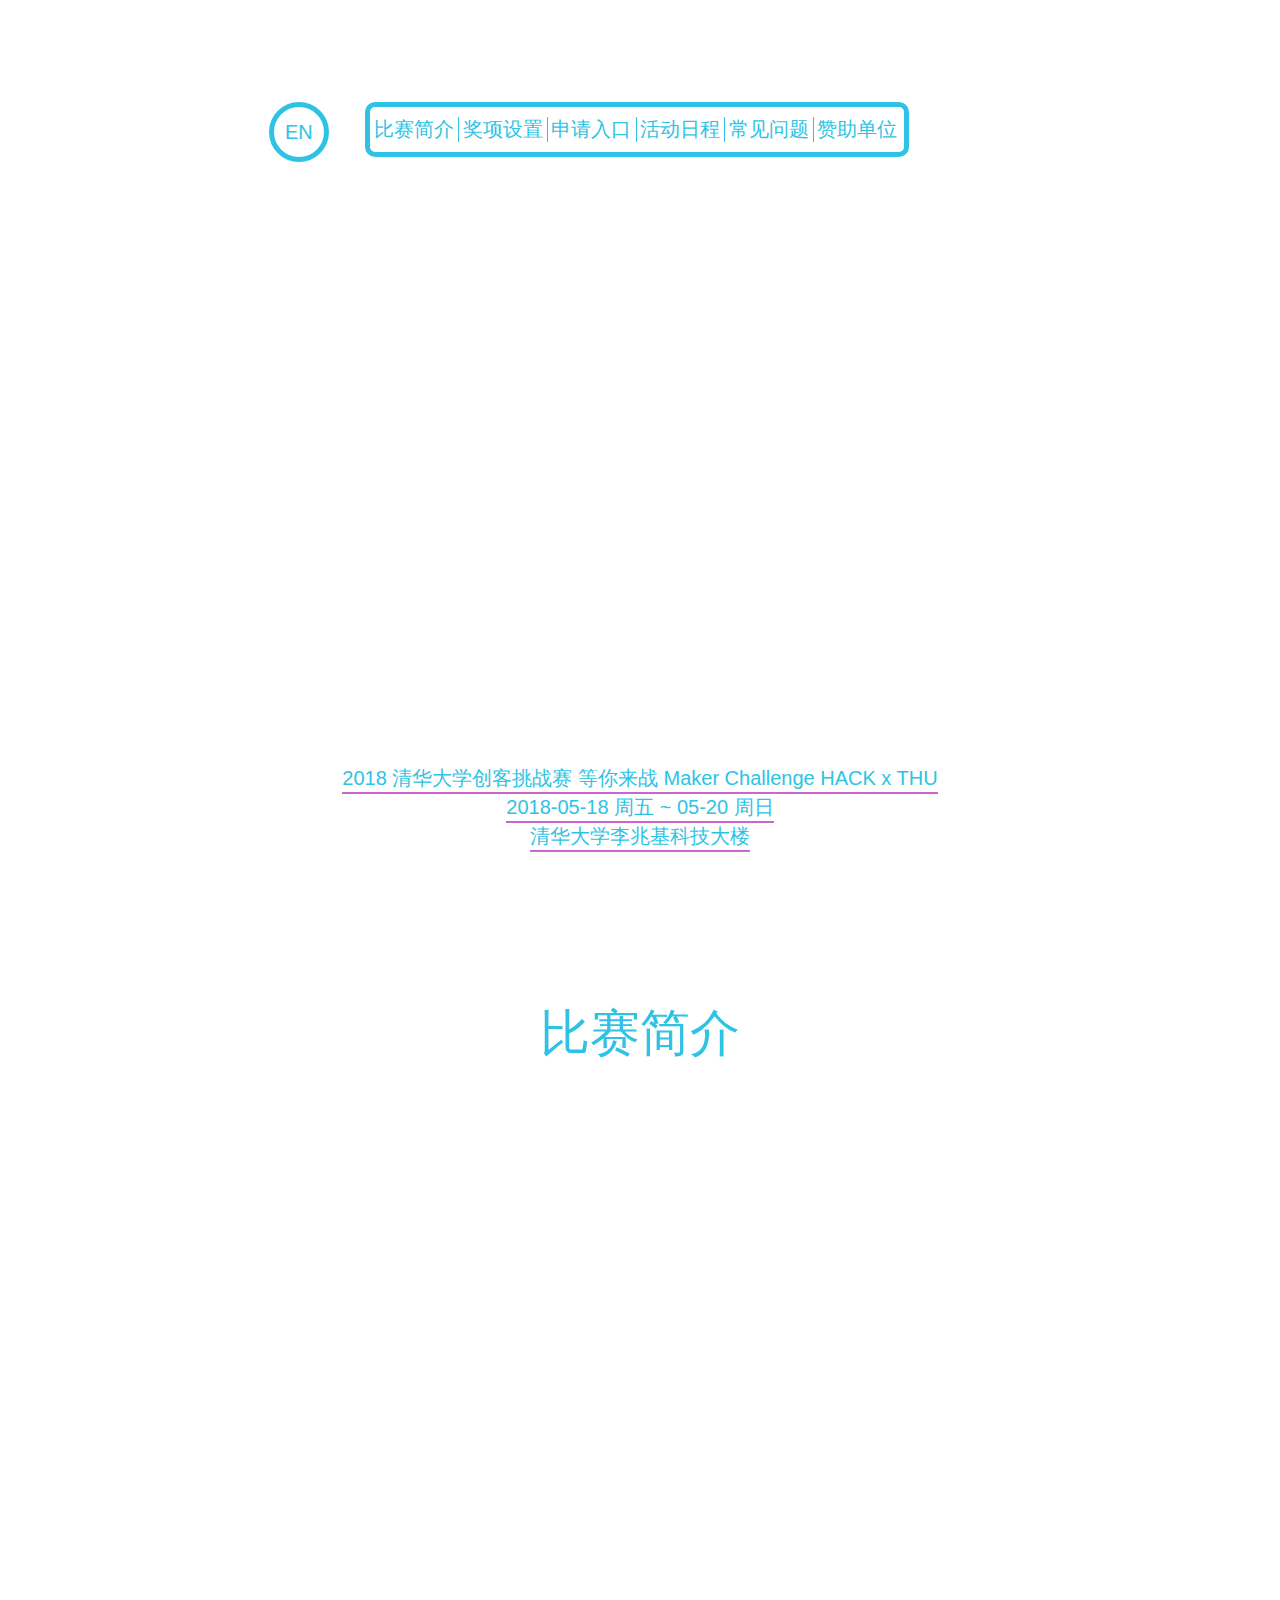
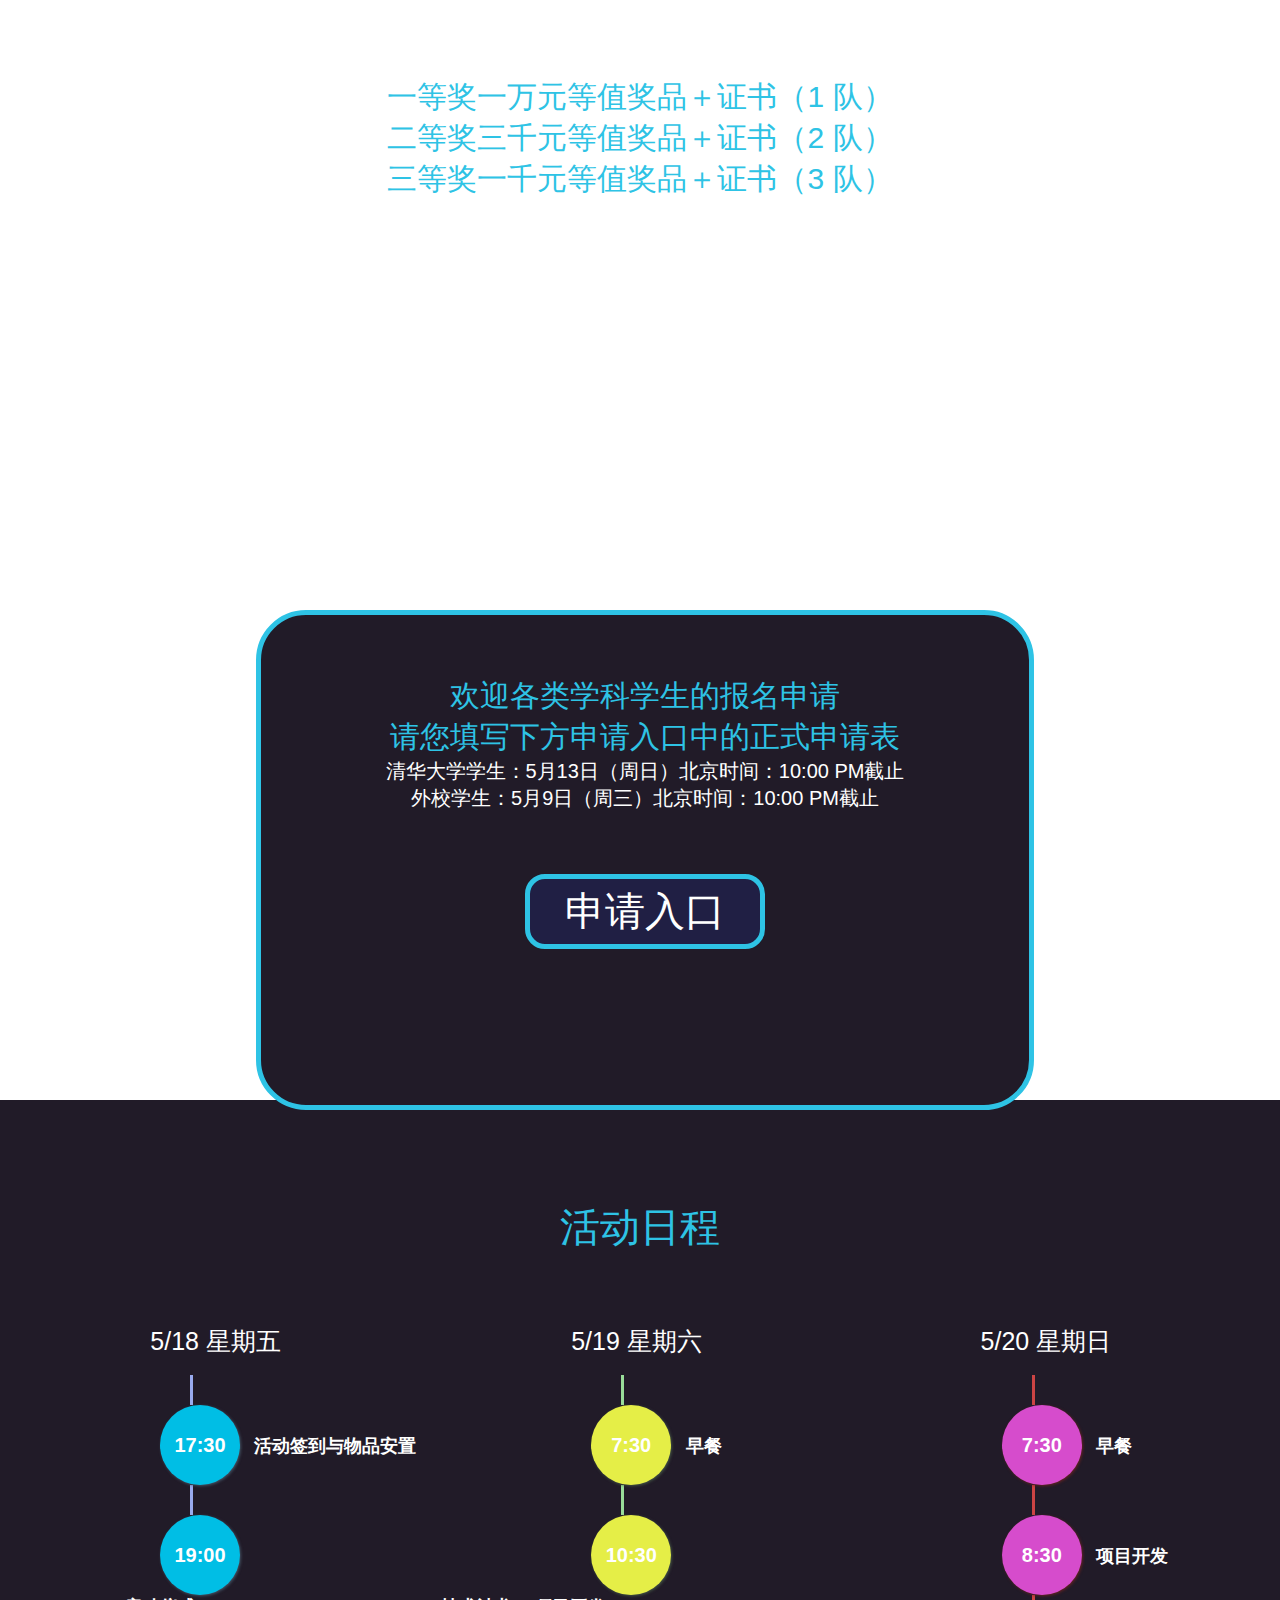
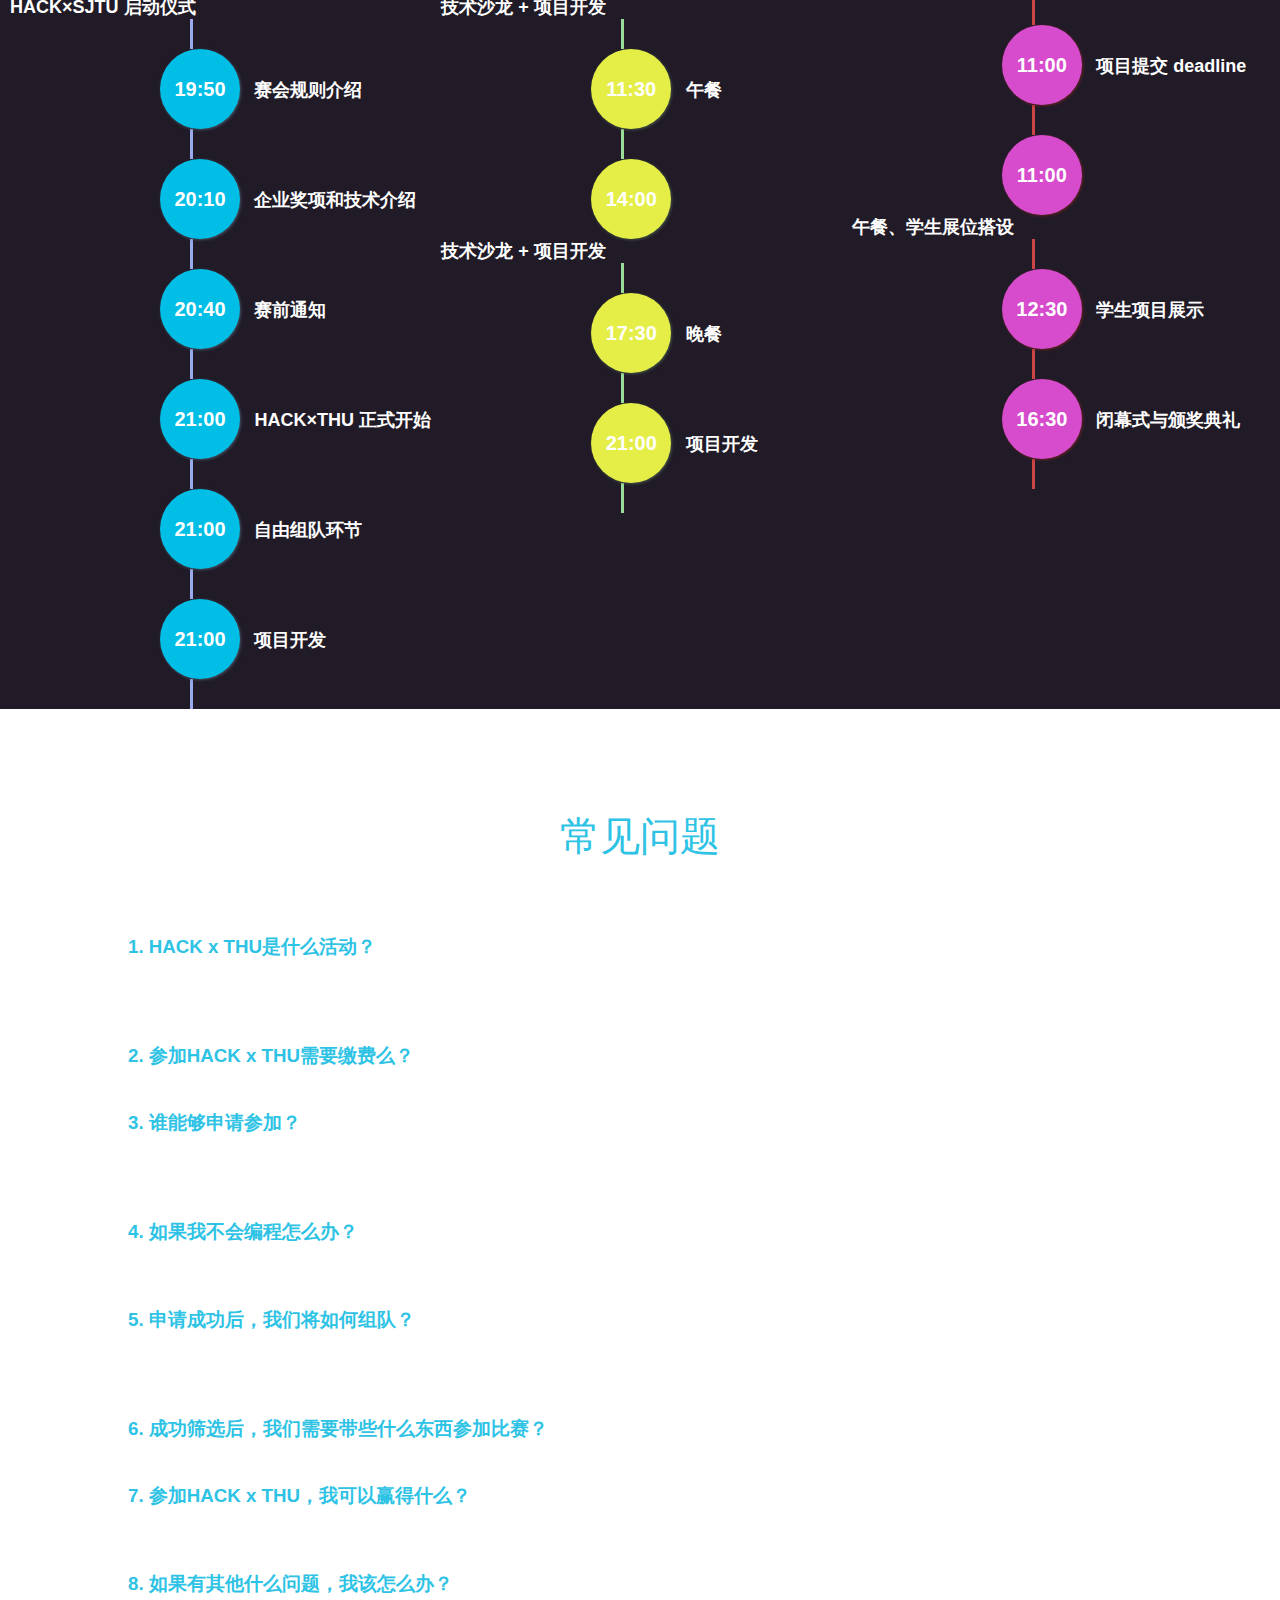
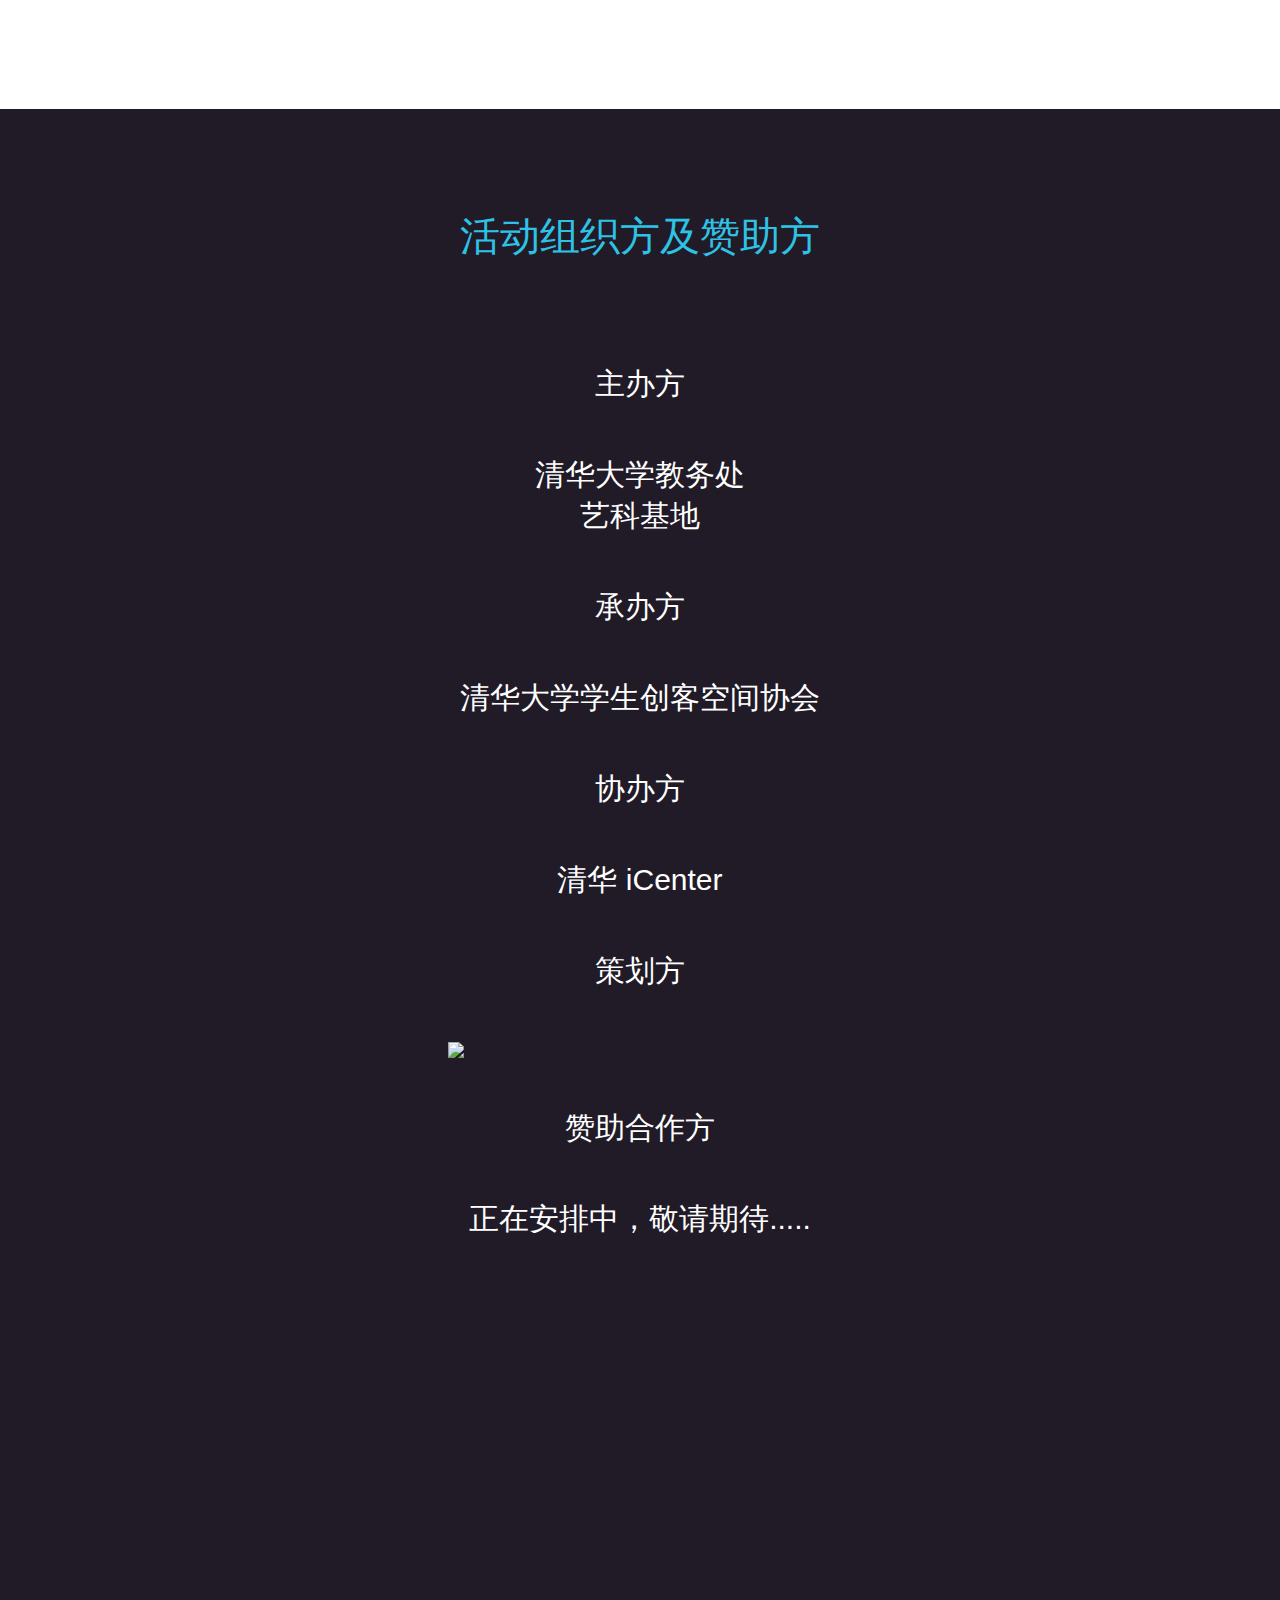
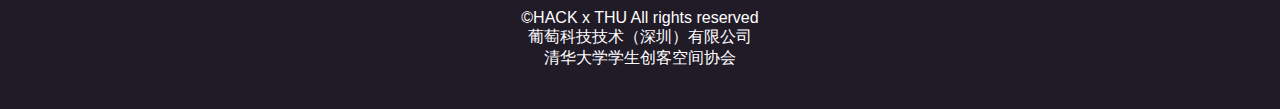
==== commit d3f5c12d: "Improve mobile reading" ====
--- a/index.html
+++ b/index.html
@@ -70,6 +70,9 @@
     <p>一等奖一万元等值奖品＋证书（1 队）</p>
     <p>二等奖三千元等值奖品＋证书（2 队）</p>
     <p>三等奖一千元等值奖品＋证书（3 队）</p>
+    <div>对于评比结果中的优秀项目以及对自身项目非常有自信的校内团队，创客空间将联合 iCenter 进行后期的培养。并推荐参加由教育部主办的 “2018 中美创客大赛”，赢取更高的荣誉并拿走最高 2W 的奖金！</div>
+    <div>“中美创客大赛” 关注社区、教育、环保、健康、能源、交通等可持续发展领域，结合创新理念和前沿科技，打造具有社会和产业价值的全新产品。</div>
+    <div>中美创客大赛总决赛 8 月 13～17 日 北京 · 中华世纪坛</div>
   </div>
   <div id="apply">
     <div class="ap-container">
--- a/style/main.css
+++ b/style/main.css
@@ -71,7 +71,7 @@
 }
 
 .bubble.prepare {
-  background-color:#00BEE5;
+  background-color: #00BEE5;
   box-shadow: 1px 1px 3px #456;
   margin-left: 160px;
 }
@@ -136,4 +136,16 @@
 
 .annocement-date {
   text-align: right;
+}
+
+#prize p {
+  color: #2EC3E5;
+  text-align: center;
+  font-size: 30px;
+}
+
+#prize div {
+  color: #fff;
+  text-align: center;
+  font-size: 20px;
 }--- a/style/main_desktop.css
+++ b/style/main_desktop.css
@@ -134,10 +134,8 @@
         background-repeat: repeat;
         height: 500px;
     }
-    #prize p {
-        color: #2EC3E5;
-        text-align: center;
-        font-size: 30px;
+    #prize div {
+        margin: 0px 90px;
     }
     #apply {
         position: relative;
--- a/style/main_mobile.css
+++ b/style/main_mobile.css
@@ -157,16 +157,13 @@
         background-image: url(../images/bg2.png);
         background-size: 100%;
         background-repeat: repeat;
-        height: 500px;
-    }
-    #prize p {
-        color: #2EC3E5;
-        text-align: center;
-        font-size: 30px;
+        height: 900px;
+    }
+    #prize div {
+        margin: 0px 10px;
     }
     #apply {
         position: relative;
-        height: 300px;
     }
     #sponsor {
         background-color: #211B28;
@@ -218,7 +215,6 @@
     }
     #question {
         position: relative;
-        height: 1100px;
     }
     .qu-container {
         position: relative;
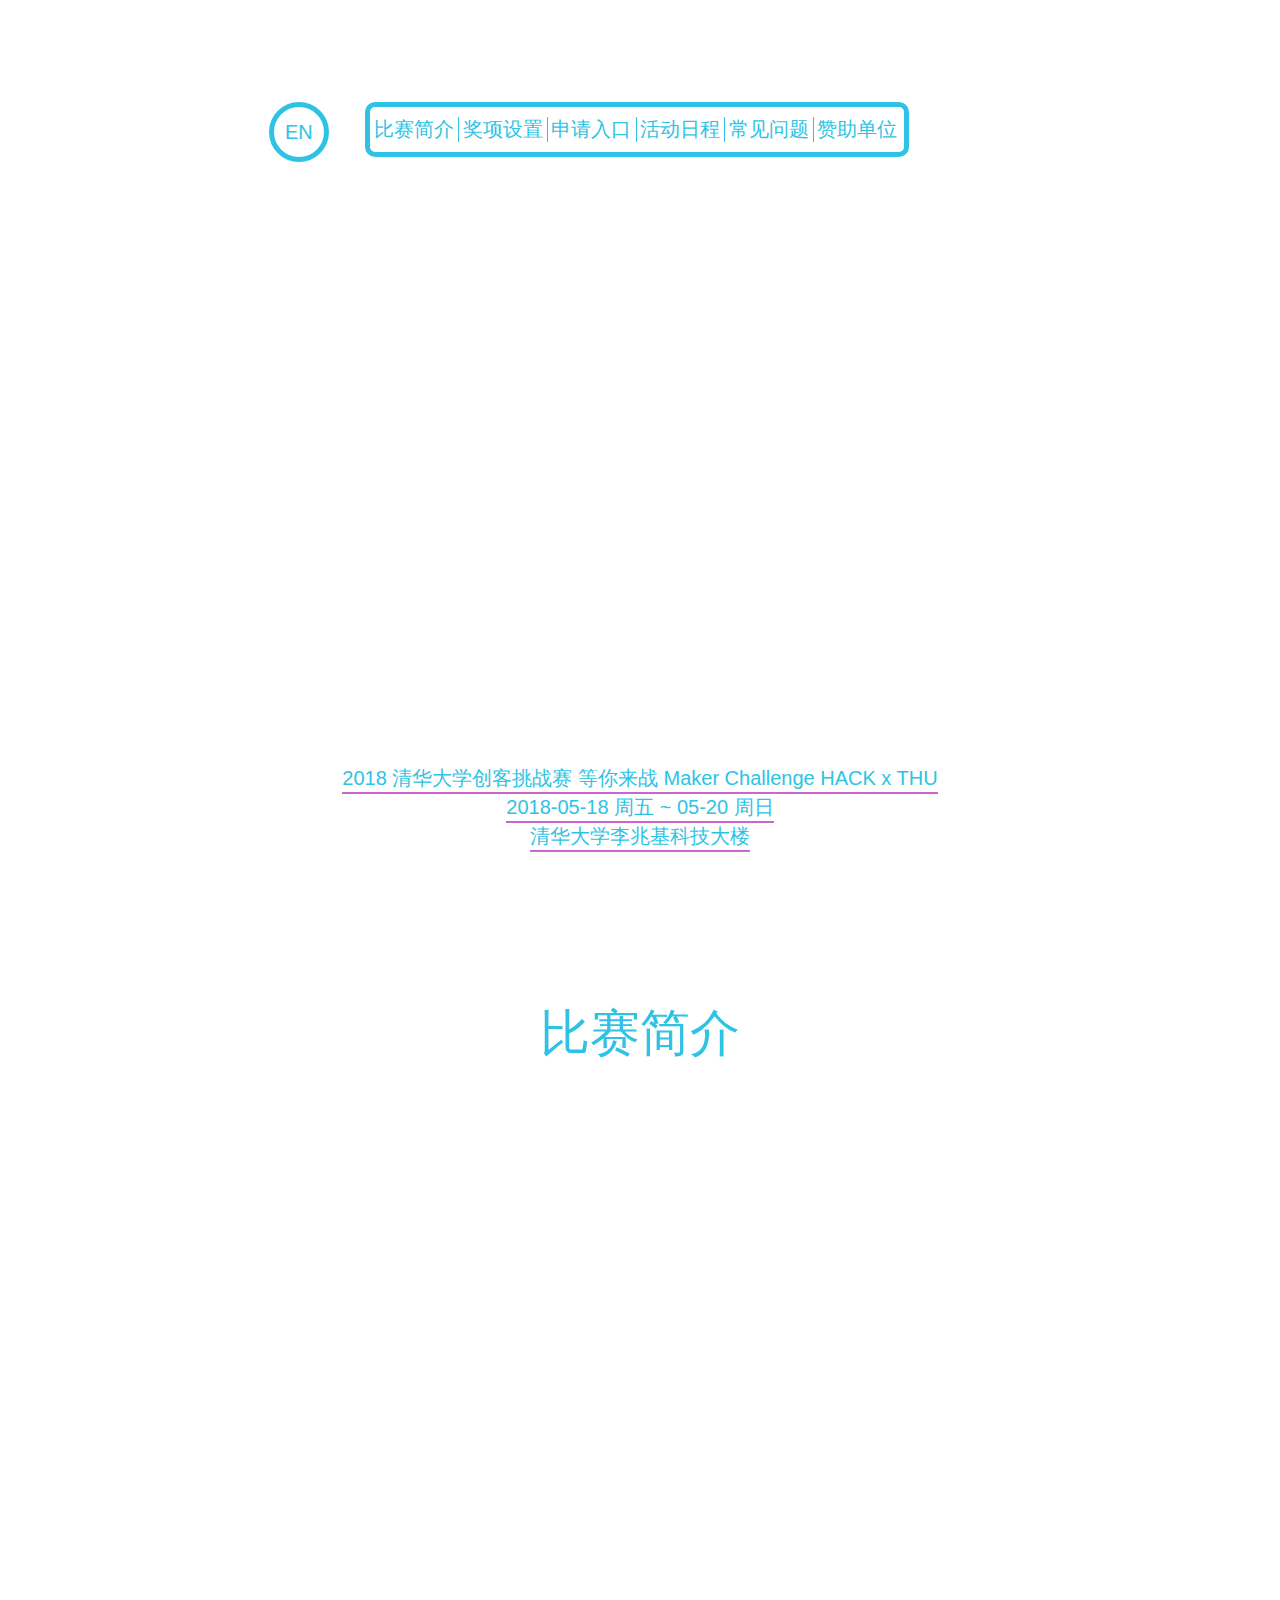
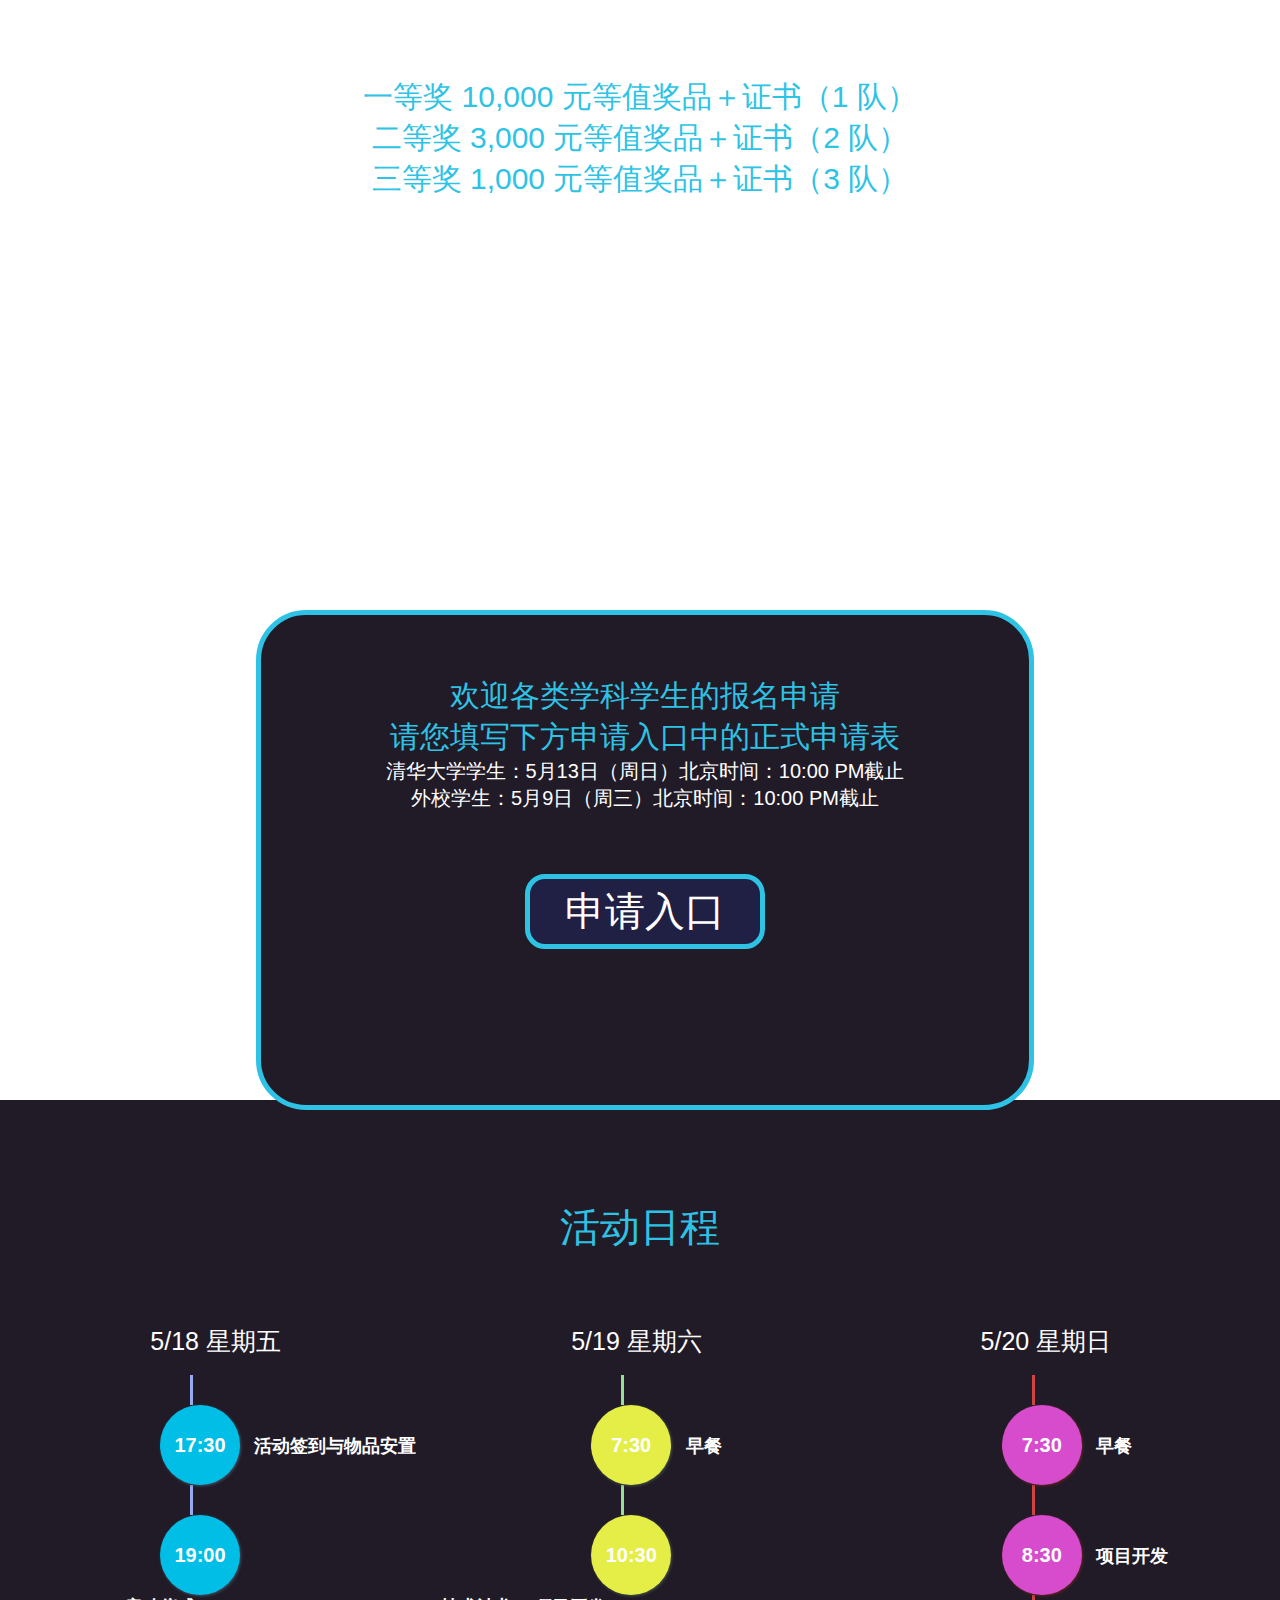
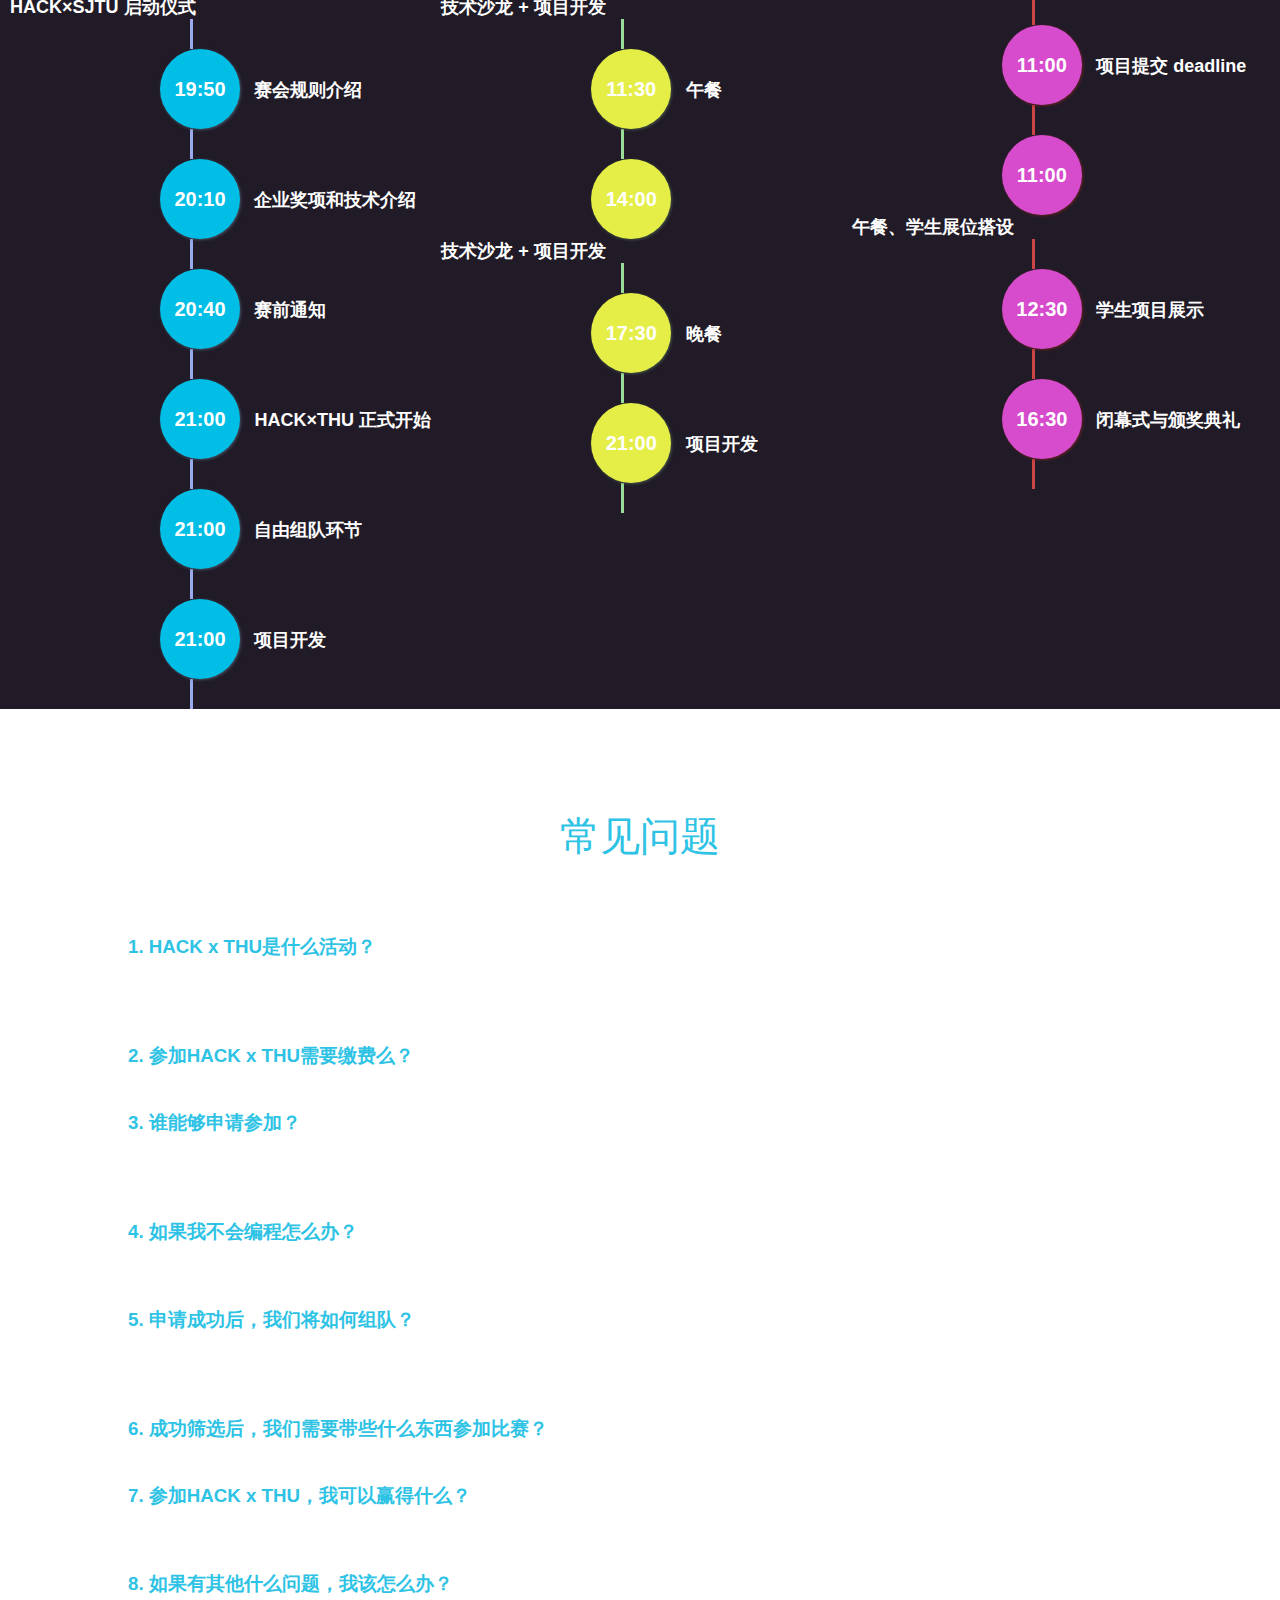
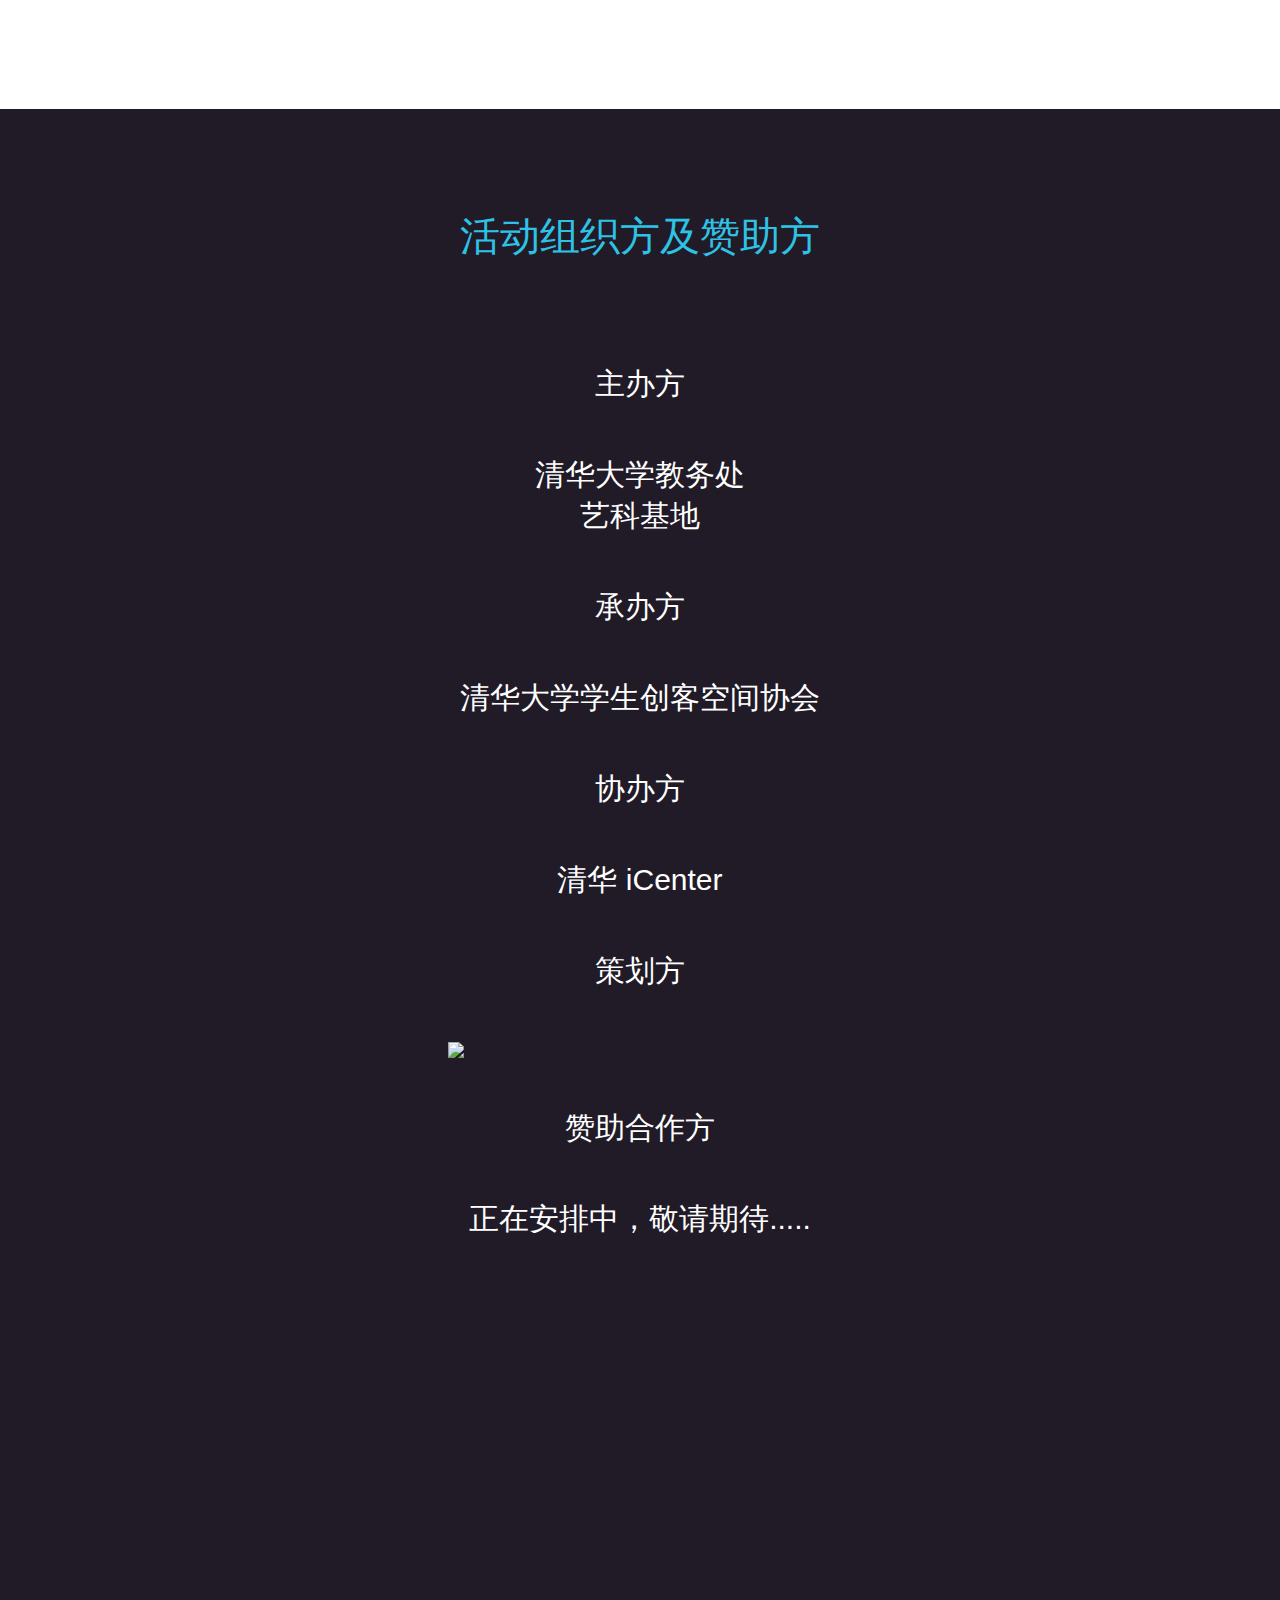
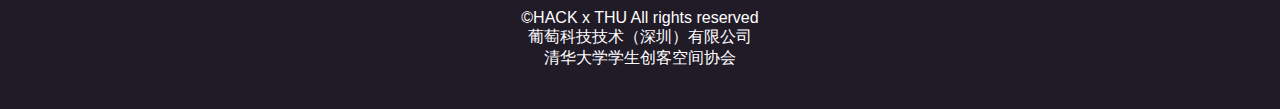
==== commit 31b6abfe: "Reword prize" ====
--- a/index.html
+++ b/index.html
@@ -67,10 +67,10 @@
   </div>
   <div id="prize">
     <div class="section-title about-title">奖项设置</div>
-    <p>一等奖一万元等值奖品＋证书（1 队）</p>
-    <p>二等奖三千元等值奖品＋证书（2 队）</p>
-    <p>三等奖一千元等值奖品＋证书（3 队）</p>
-    <div>对于评比结果中的优秀项目以及对自身项目非常有自信的校内团队，创客空间将联合 iCenter 进行后期的培养。并推荐参加由教育部主办的 “2018 中美创客大赛”，赢取更高的荣誉并拿走最高 2W 的奖金！</div>
+    <p>一等奖 10,000 元等值奖品＋证书（1 队）</p>
+    <p>二等奖 3,000 元等值奖品＋证书（2 队）</p>
+    <p>三等奖 1,000 元等值奖品＋证书（3 队）</p>
+    <div>对于评比结果中的优秀项目以及对自身项目非常有自信的校内团队，创客空间将联合 iCenter 进行后期的培养。并推荐参加由教育部主办的 “2018 中美创客大赛”北京赛区。</div>
     <div>“中美创客大赛” 关注社区、教育、环保、健康、能源、交通等可持续发展领域，结合创新理念和前沿科技，打造具有社会和产业价值的全新产品。</div>
     <div>中美创客大赛总决赛 8 月 13～17 日 北京 · 中华世纪坛</div>
   </div>
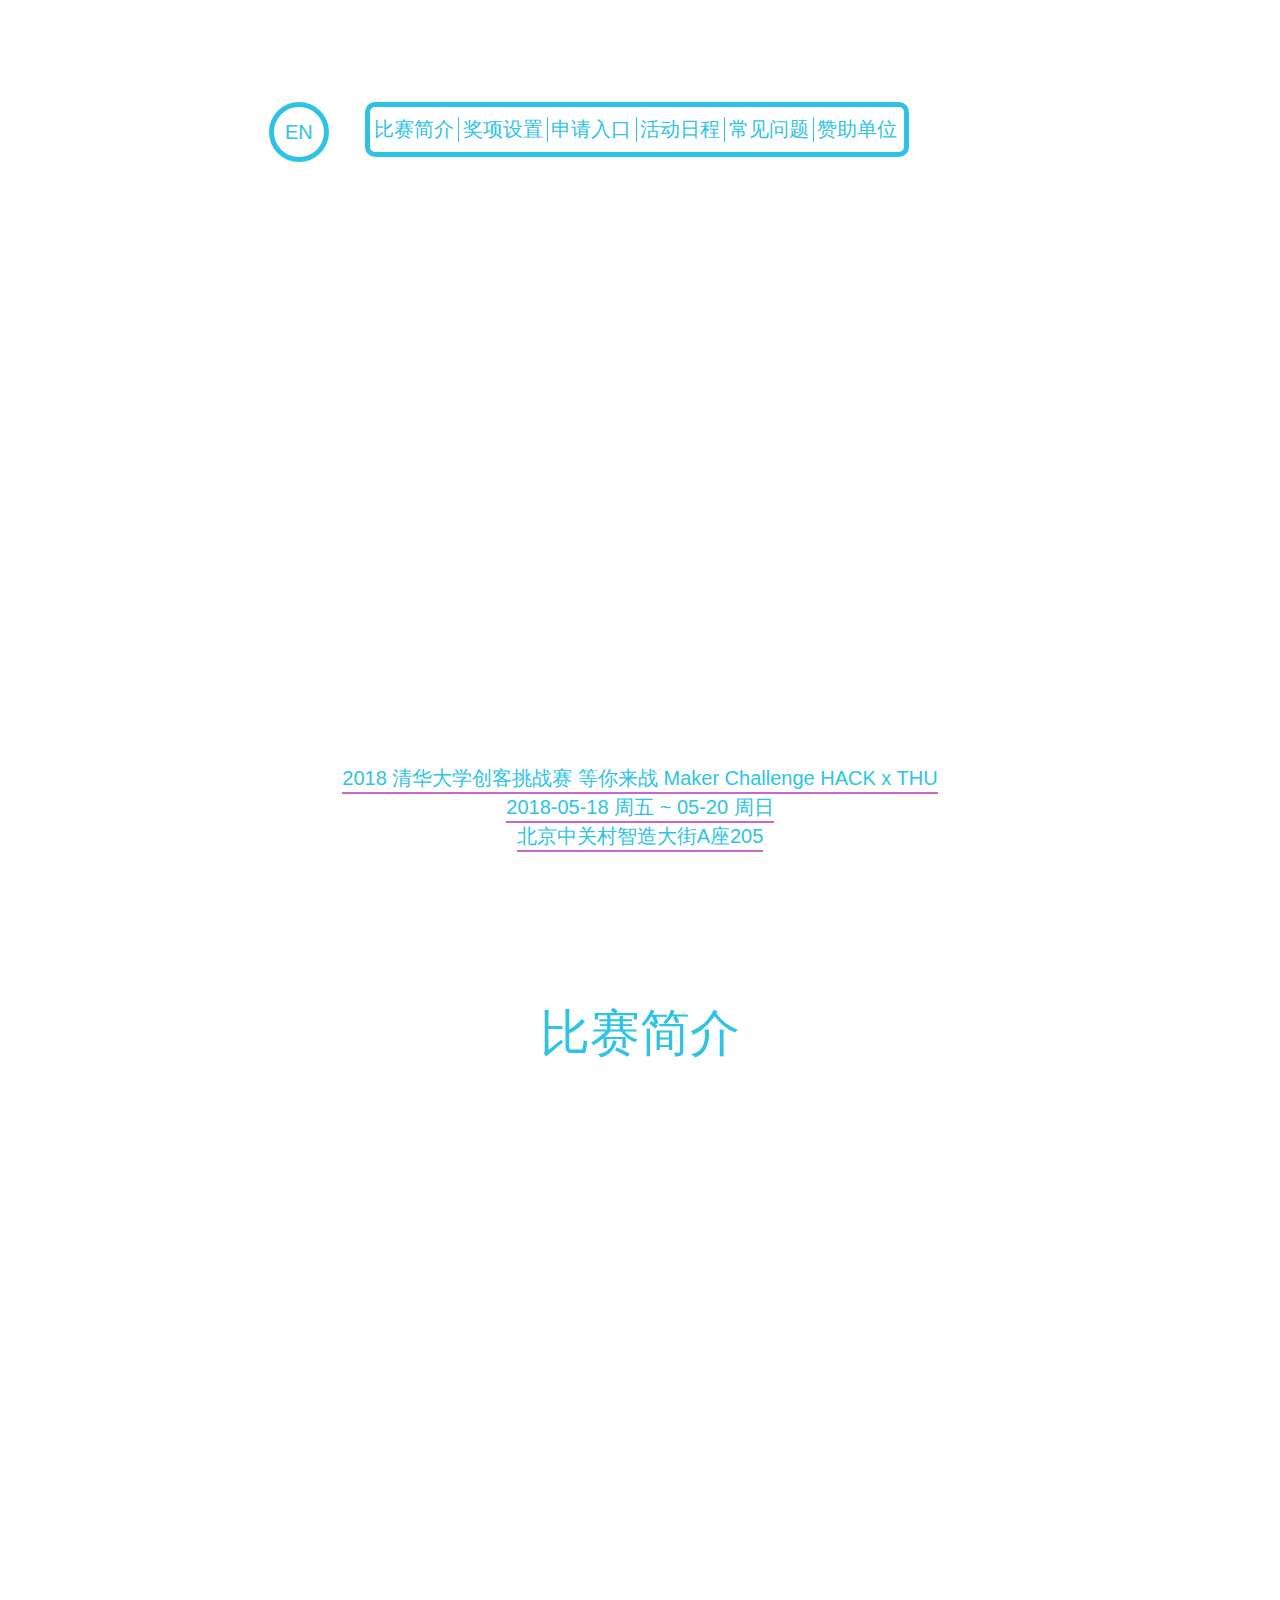
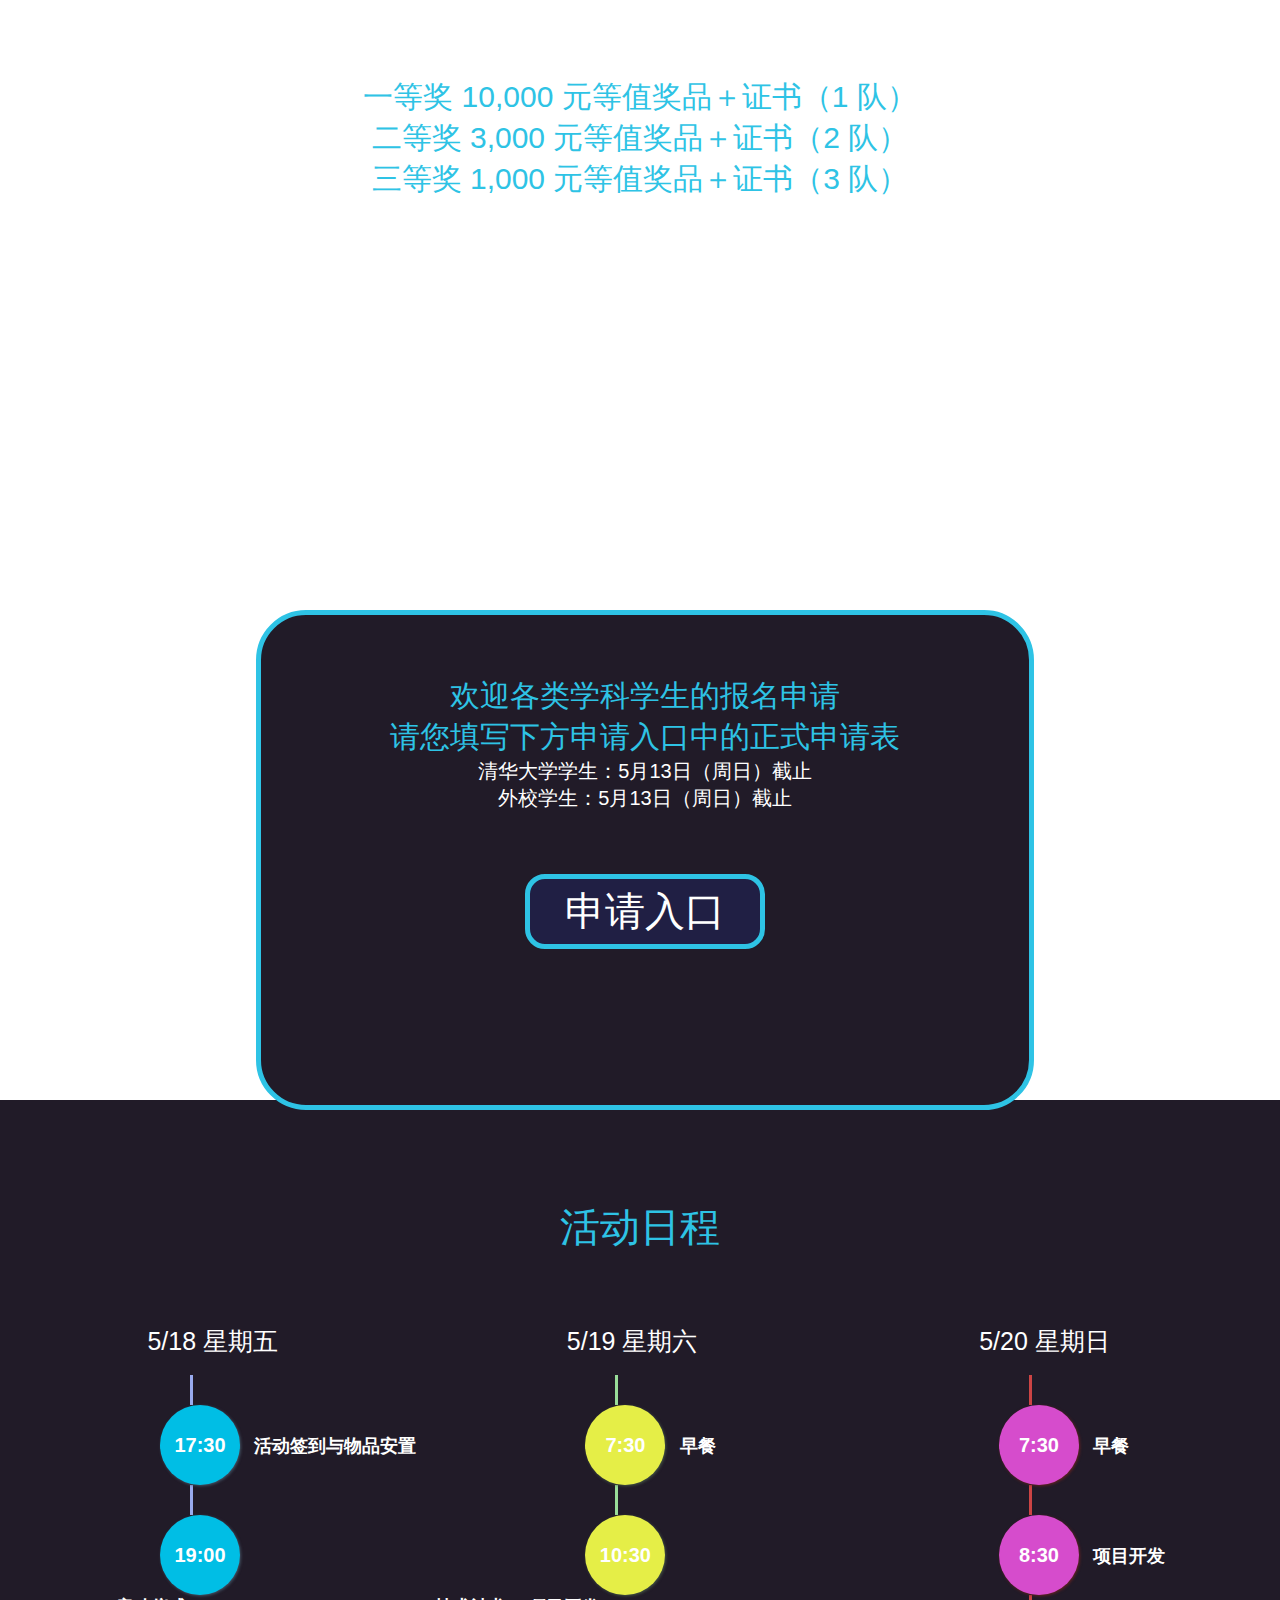
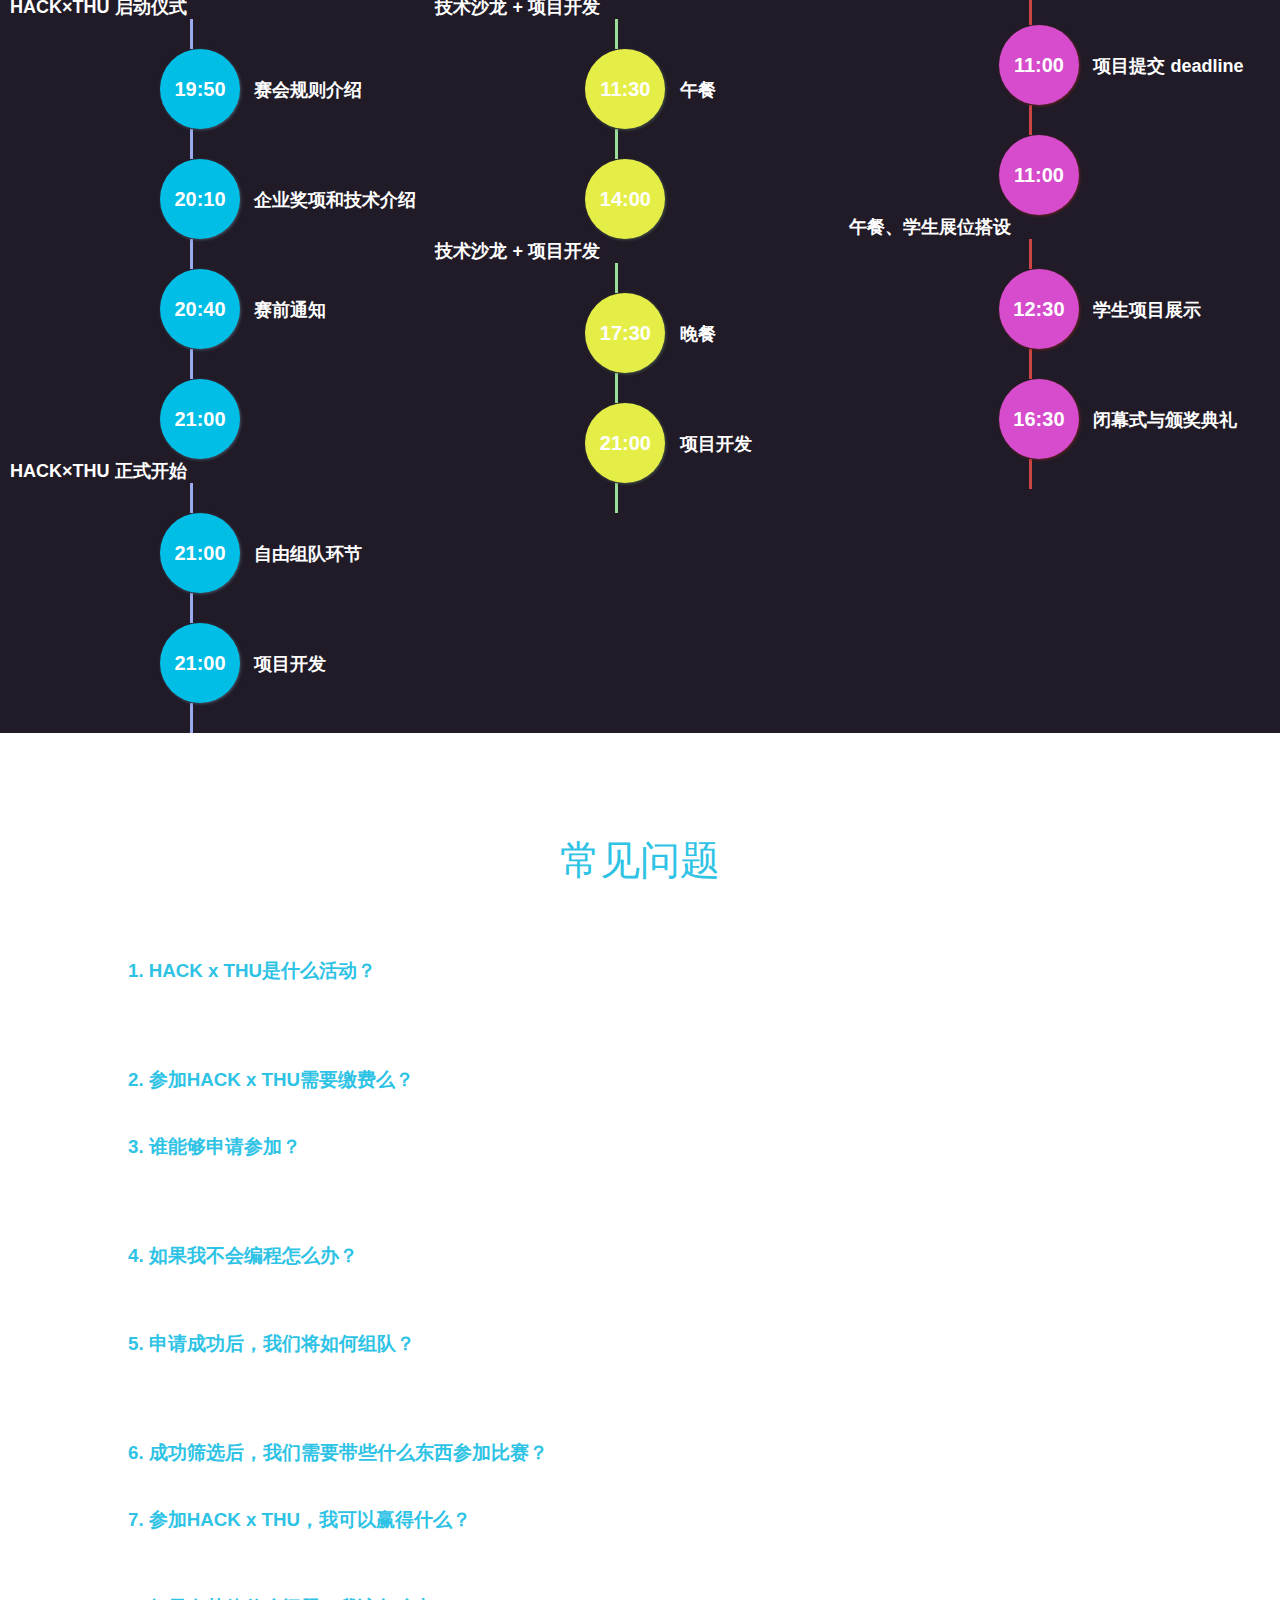
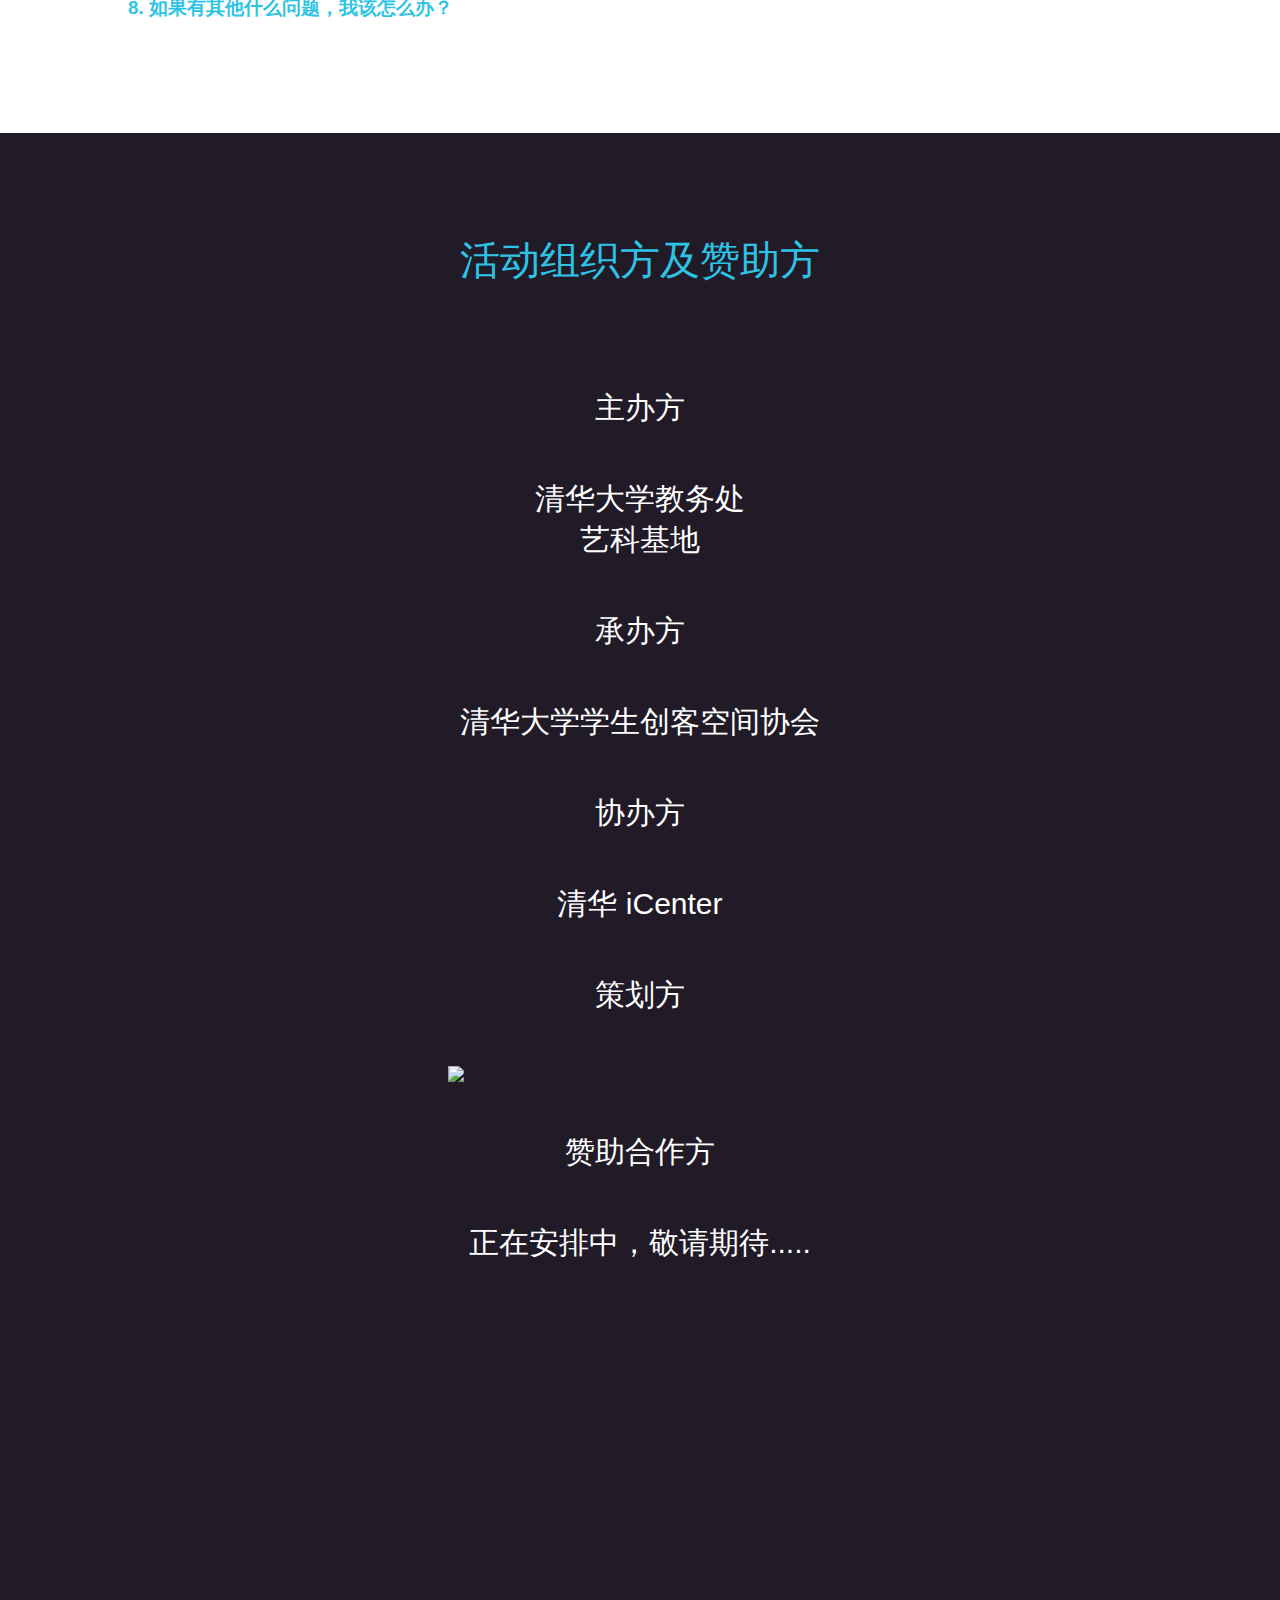
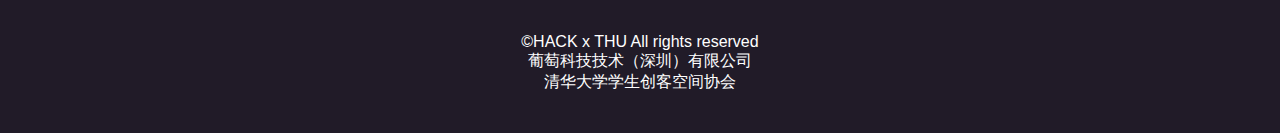
==== commit ad2a35b4: "Update due time and fix location" ====
--- a/index.html
+++ b/index.html
@@ -50,7 +50,7 @@
         <a href="#">2018-05-18 周五 ~ 05-20 周日</a>
       </p>
       <p class="time" style="margin-bottom: 20px;">
-        <a href="#">清华大学李兆基科技大楼</a>
+        <a href="#">北京中关村智造大街A座205</a>
       </p>
       <p>
         <span>
@@ -78,9 +78,9 @@
     <div class="ap-container">
       <p class="word">欢迎各类学科学生的报名申请</p>
       <p class="word">请您填写下方申请入口中的正式申请表</p>
-      <p class="deadline">清华大学学生：5月13日（周日）北京时间：10:00 PM截止</p>
-      <p class="deadline">外校学生：5月9日（周三）北京时间：10:00 PM截止</p>
-      <a href="https://www.hackx.org/competitions/hackxthu2018">
+      <p class="deadline">清华大学学生：5月13日（周日）截止</p>
+      <p class="deadline">外校学生：5月13日（周日）截止</p>
+      <a href="https://www.hackx.org/competitions/hackxthu">
         <p class="button">申请入口</p>
       </a>
     </div>
@@ -109,7 +109,7 @@
         <div>
           <div class="event-sm">
             <div class="bubble prepare">19:00</div>
-            <div class="bubble-right">HACK×SJTU 启动仪式</div>
+            <div class="bubble-right">HACK×THU 启动仪式</div>
           </div>
         </div>
         <div>
@@ -377,4 +377,4 @@
   </div>
 </body>
 
-</html>+</html>
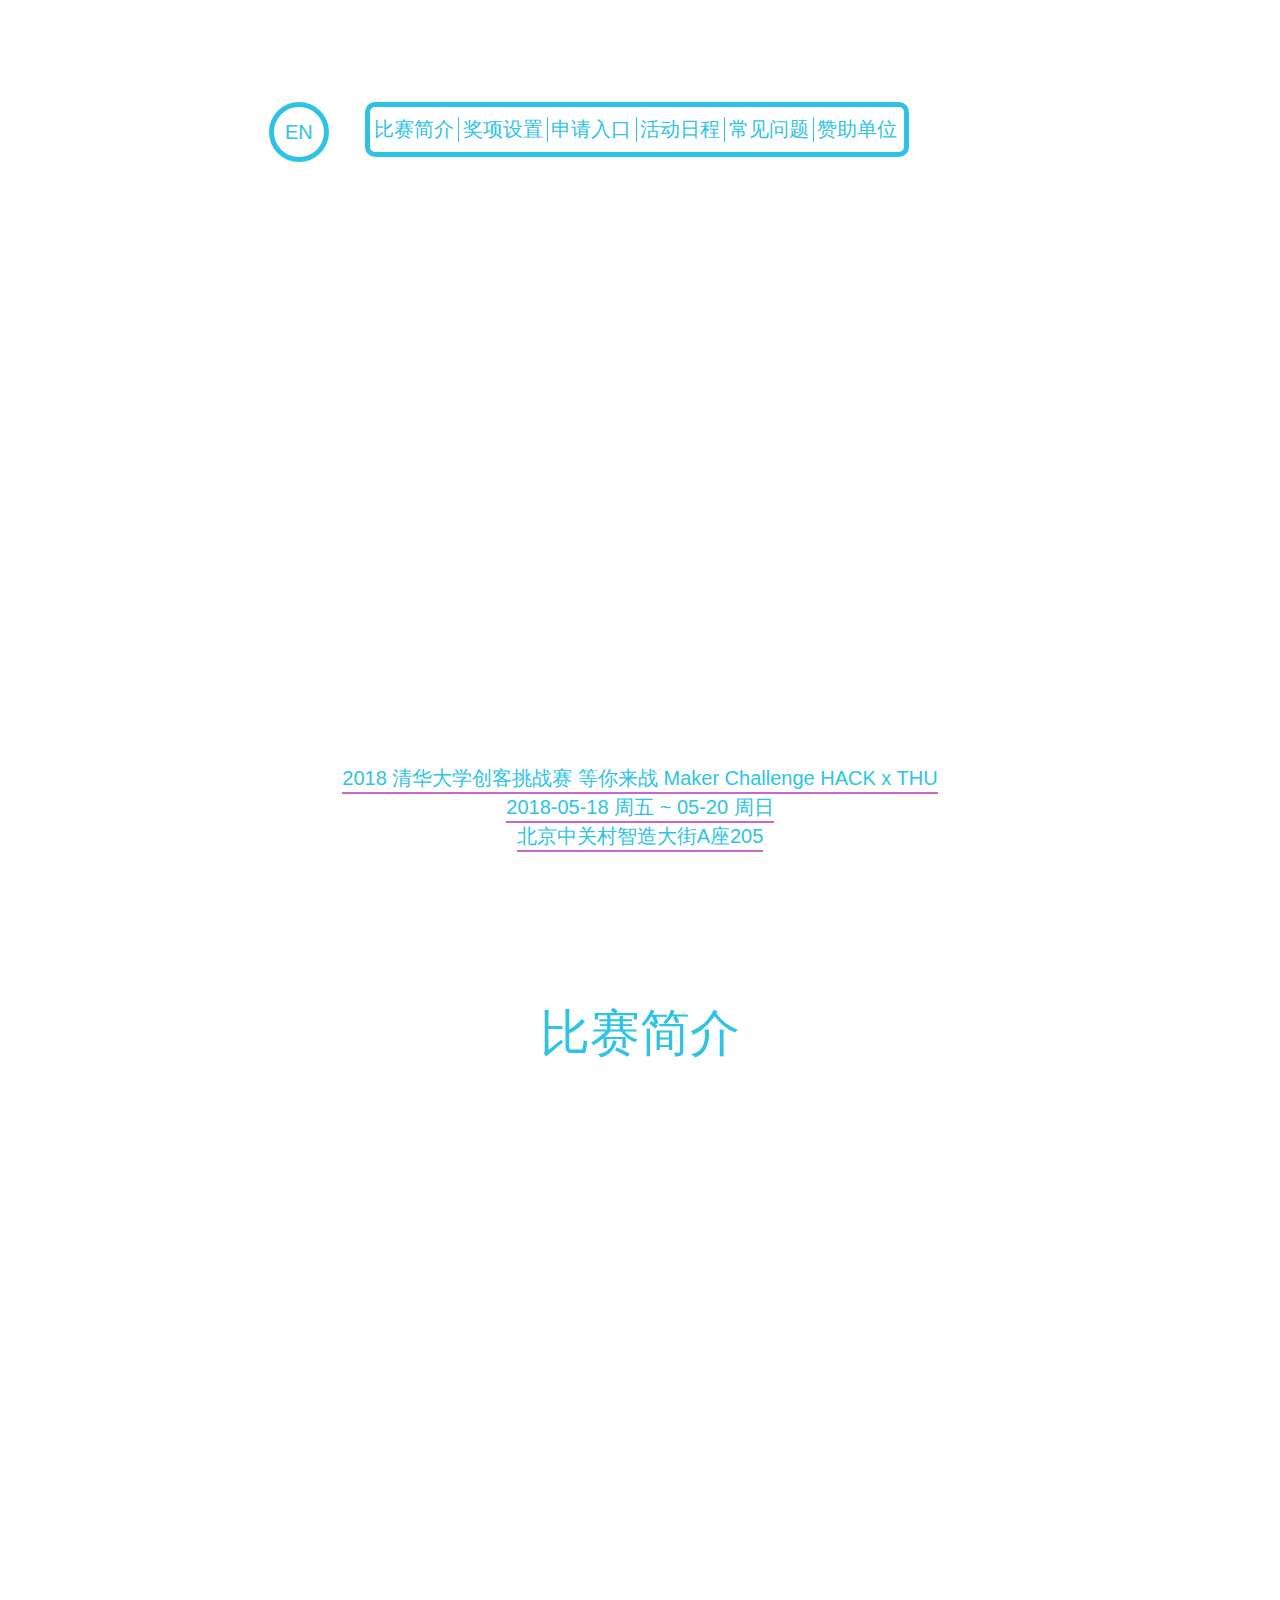
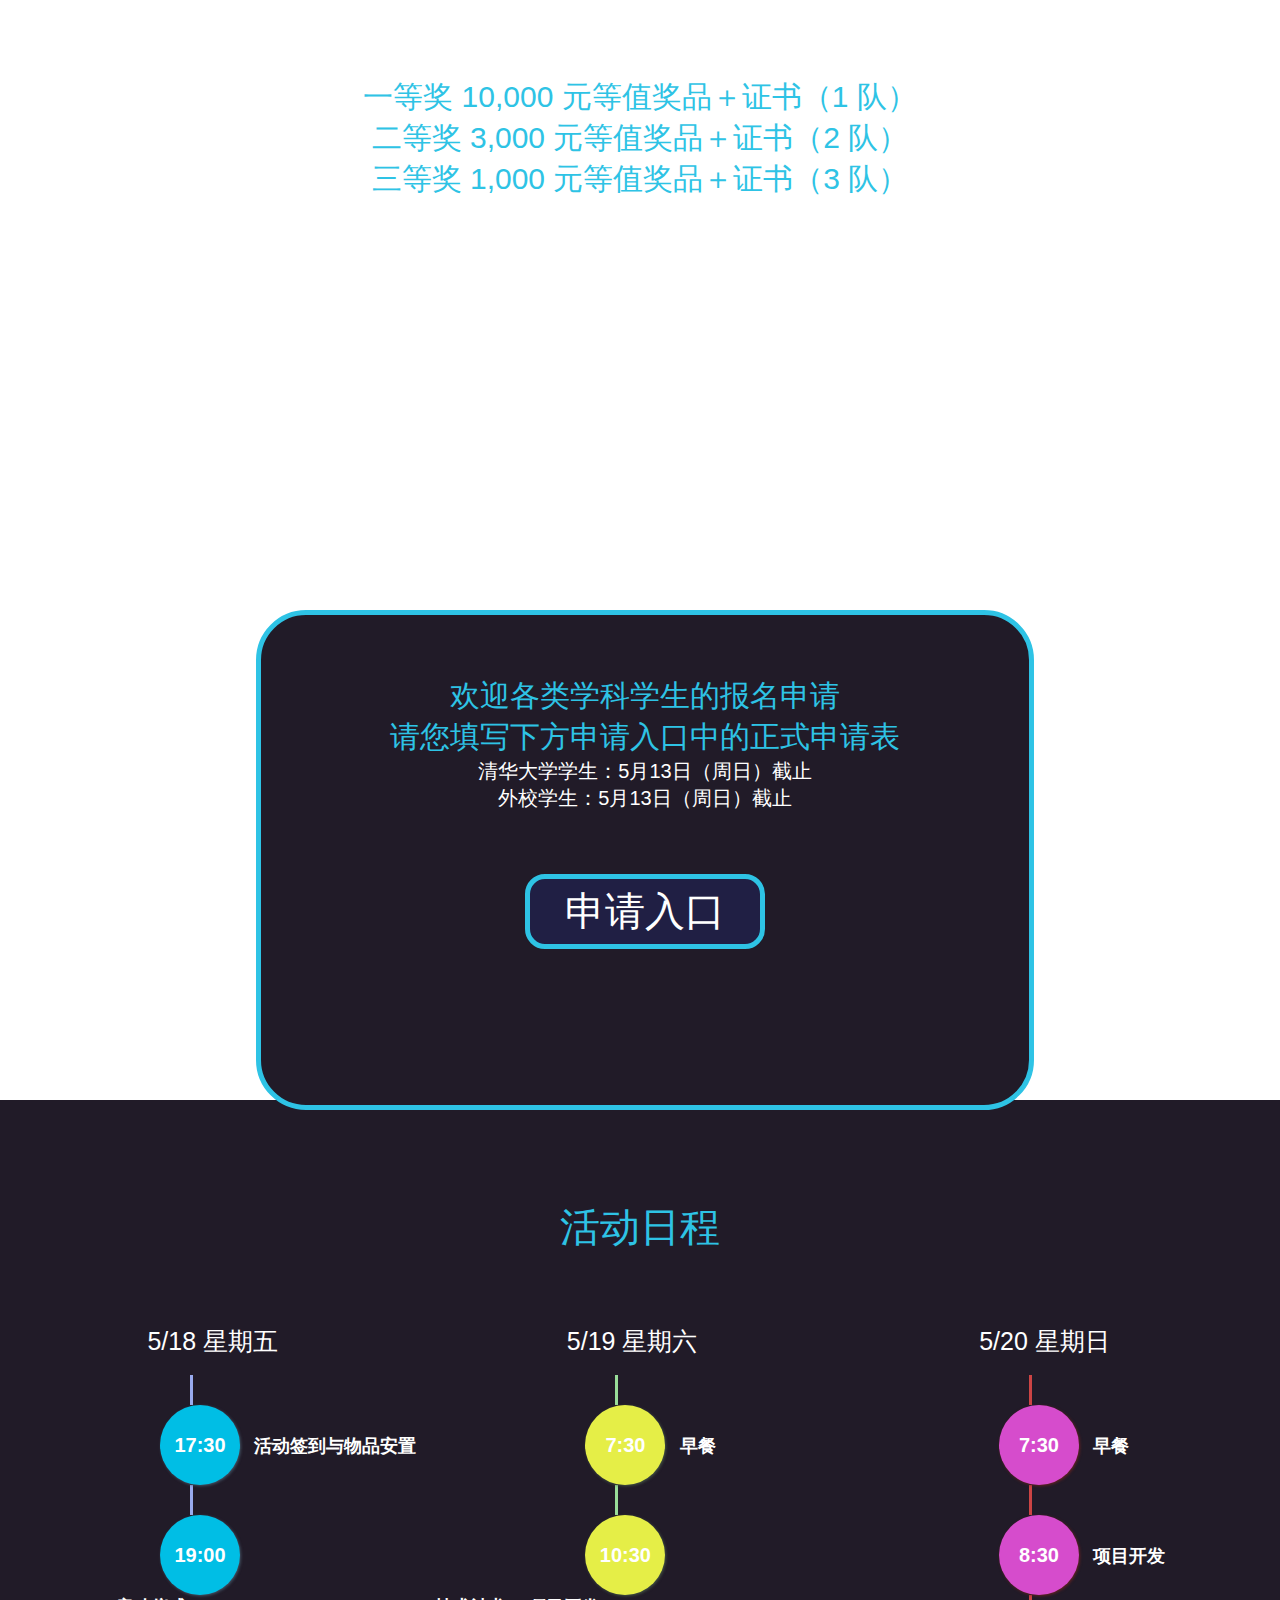
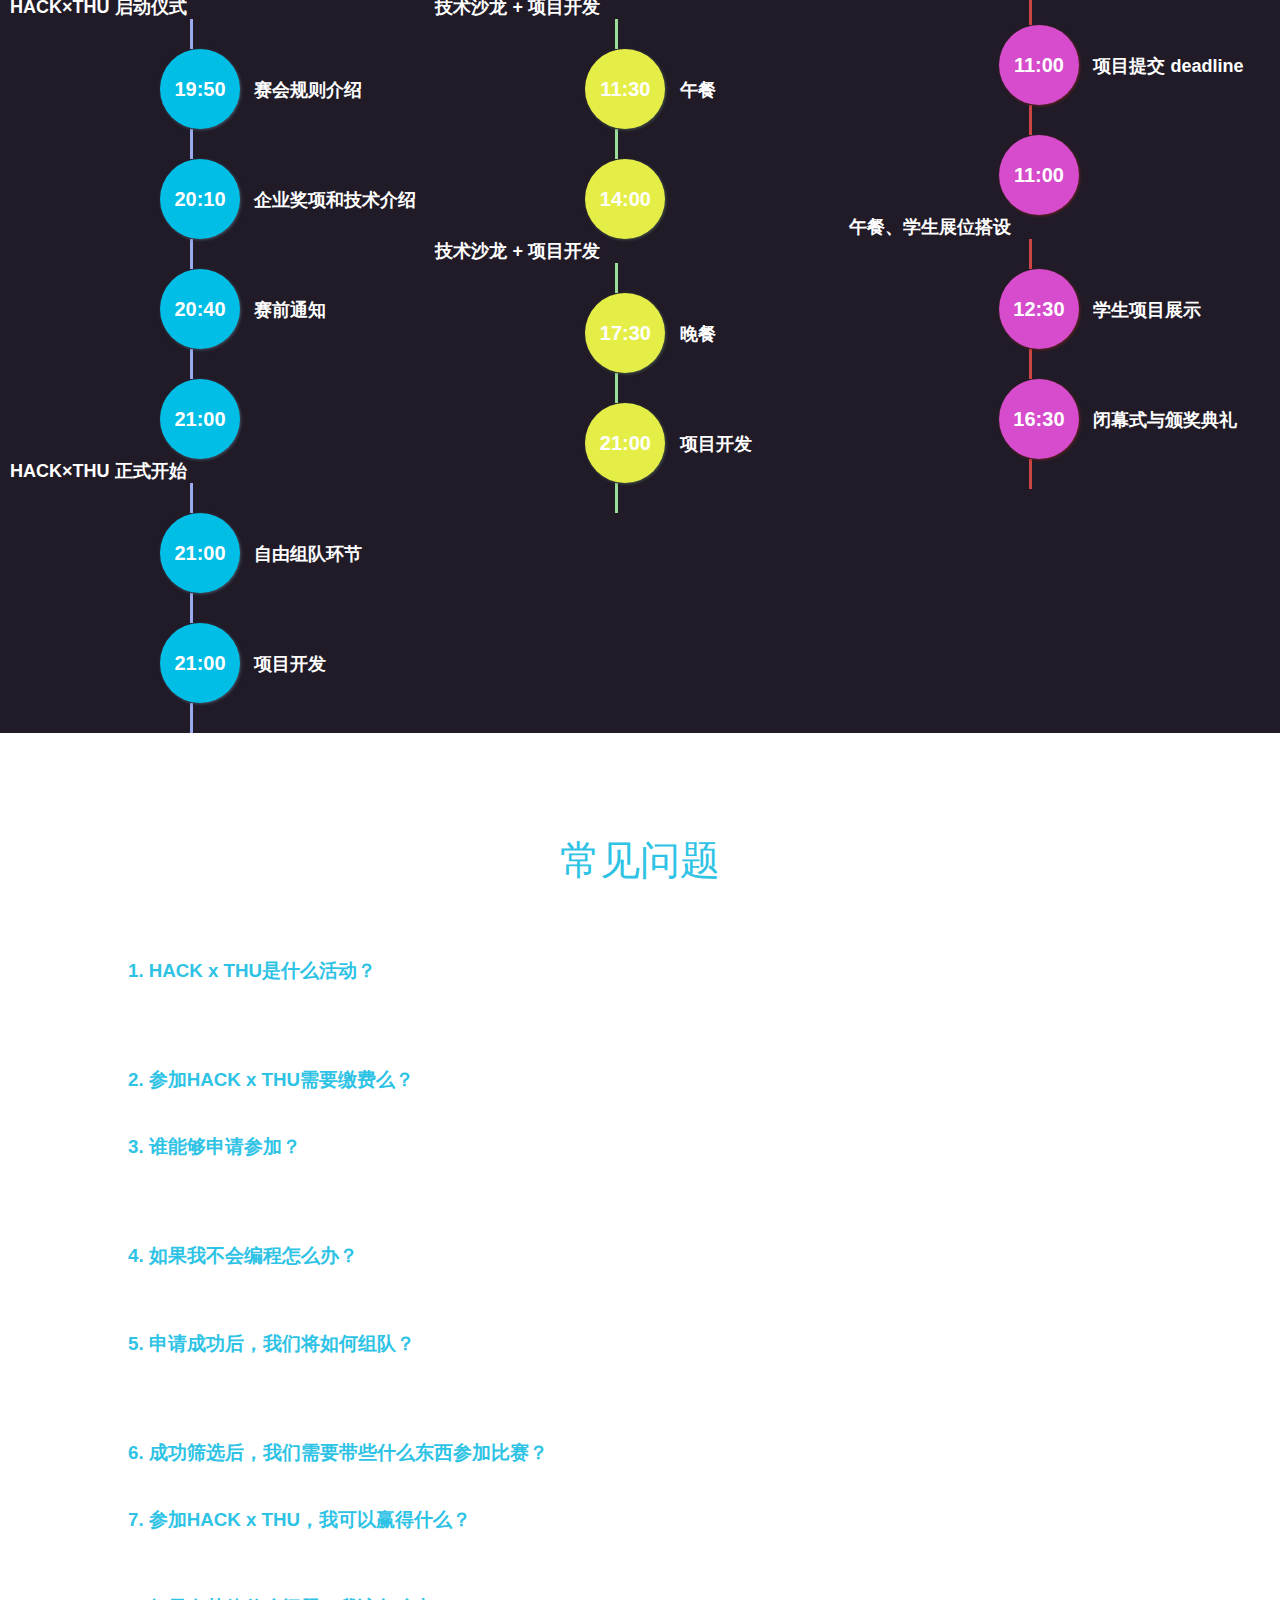
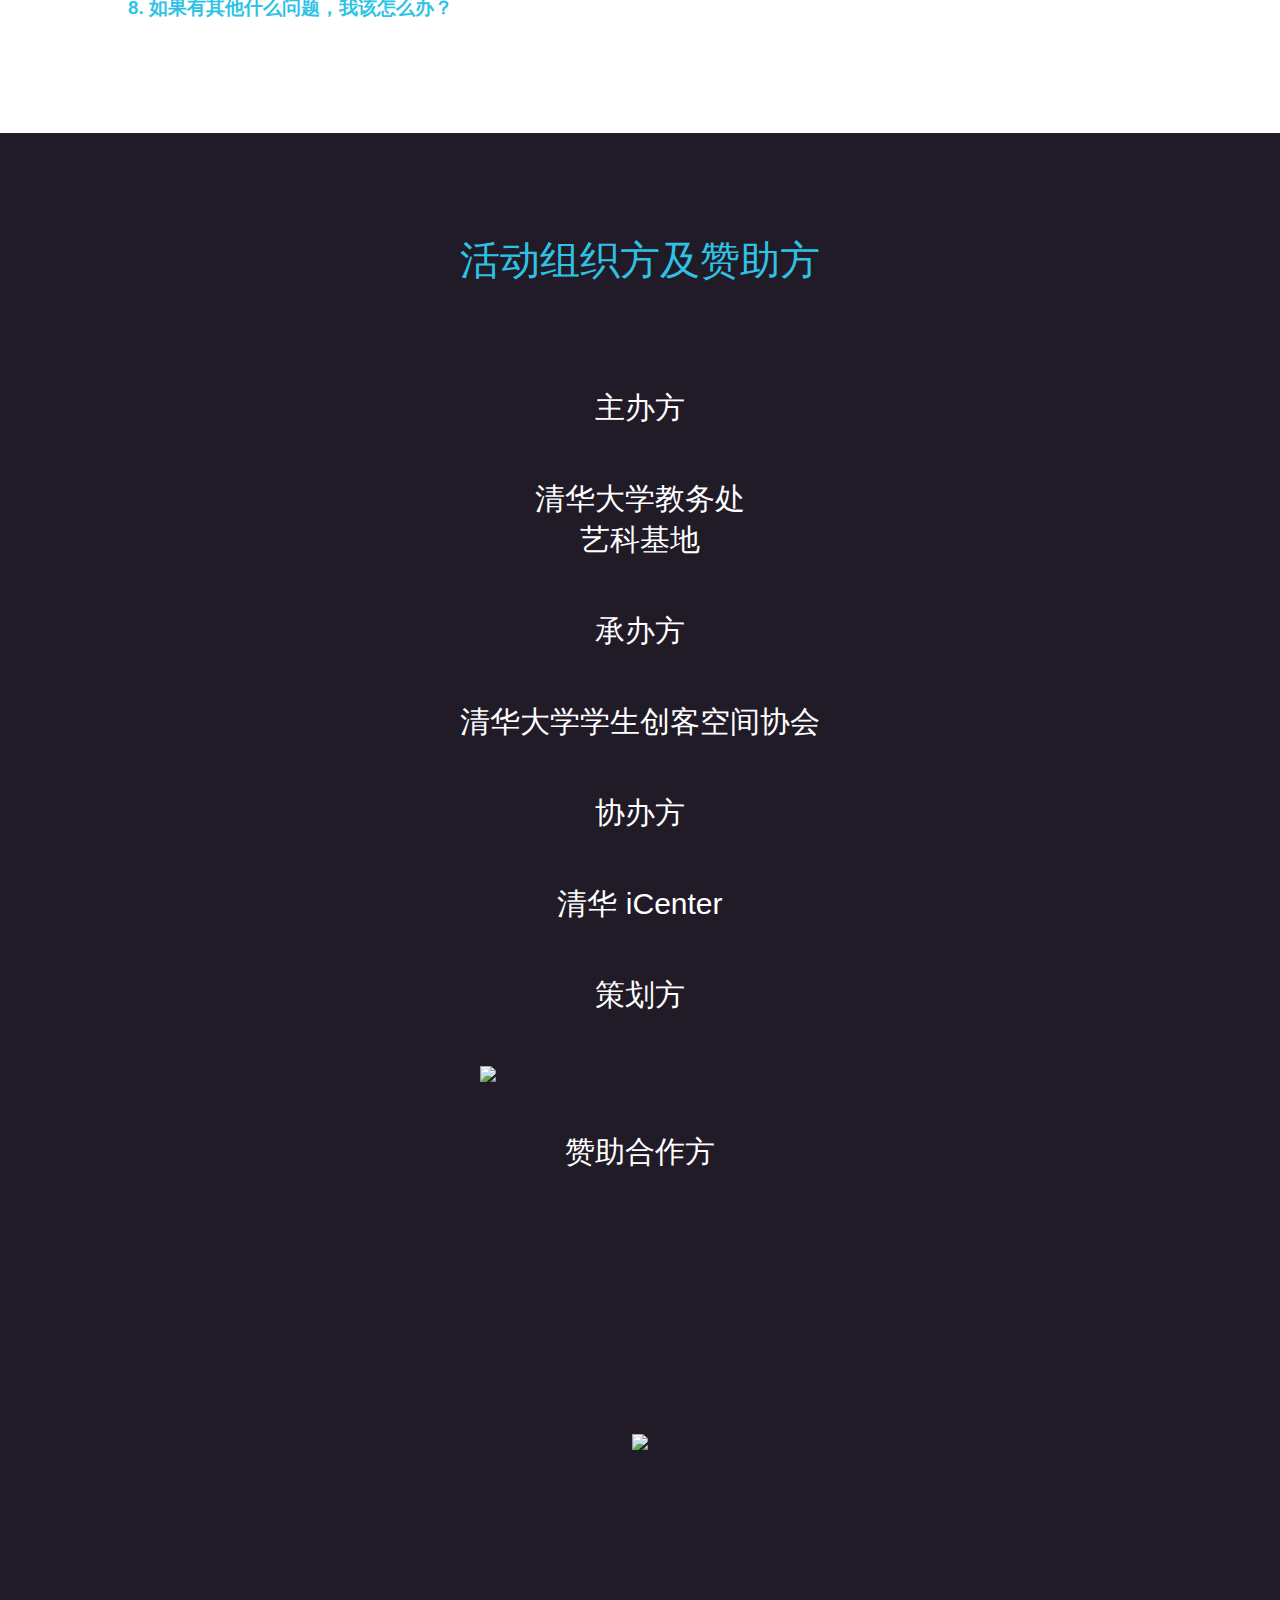
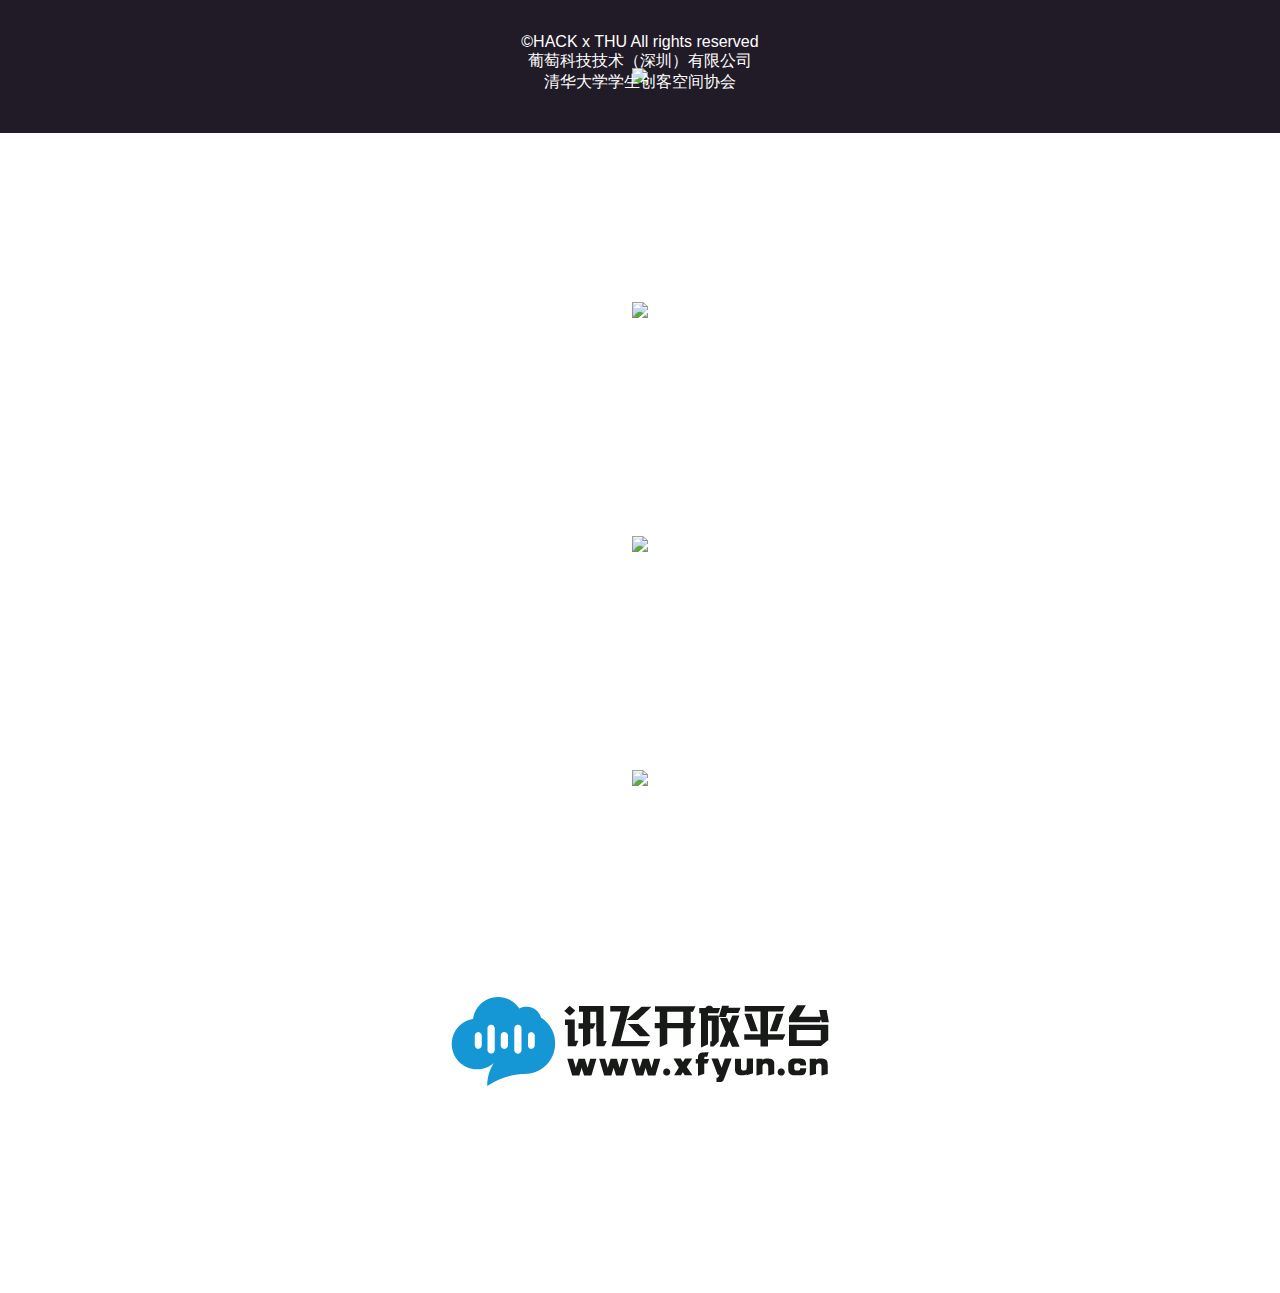
==== commit 53b778da: "Add xfyun logo" ====
--- a/index.html
+++ b/index.html
@@ -5,13 +5,13 @@
   <title>HACKxTHU 创客挑战赛 Maker Challenge</title>
   <meta name="viewport" content="width=device-width, initial-scale=1, maximum-scale=1, user-scalable=no">
   <!-- 最新版本的 Bootstrap 核心 CSS 文件 -->
-  <link rel="stylesheet" href="https://cdn.bootcss.com/bootstrap/3.3.7/css/bootstrap.min.css" integrity="sha384-BVYiiSIFeK1dGmJRAkycuHAHRg32OmUcww7on3RYdg4Va+PmSTsz/K68vbdEjh4u"
+  <link rel="stylesheet" href="https://cdn.bootcss.com/bootstrap/4.0.0/css/bootstrap.min.css" integrity="sha384-Gn5384xqQ1aoWXA+058RXPxPg6fy4IWvTNh0E263XmFcJlSAwiGgFAW/dAiS6JXm"
     crossorigin="anonymous">
   <link rel="stylesheet" type="text/css" href="style/main.css">
   <link rel="stylesheet" type="text/css" href="style/main_desktop.css">
   <link rel="stylesheet" type="text/css" href="style/main_mobile.css">
   <script src="https://cdn.bootcss.com/jquery/3.3.1/jquery.min.js"></script>
-  <script src="https://cdn.bootcss.com/bootstrap/3.3.7/js/bootstrap.min.js" integrity="sha384-Tc5IQib027qvyjSMfHjOMaLkfuWVxZxUPnCJA7l2mCWNIpG9mGCD8wGNIcPD7Txa"
+  <script src="https://cdn.bootcss.com/bootstrap/4.0.0/js/bootstrap.min.js" integrity="sha384-JZR6Spejh4U02d8jOt6vLEHfe/JQGiRRSQQxSfFWpi1MquVdAyjUar5+76PVCmYl"
     crossorigin="anonymous"></script>
 </head>
 
@@ -318,7 +318,7 @@
       <h3 style="margin-top: 20px;">7. 参加HACK x THU，我可以赢得什么？</h3>
       <p>参加HACK×THU的学生不但有机会获得大赛设置的精美奖项和高科技礼品，并有可能同时获得企业的青睐，得到企业特设的奖品，甚至获得实习、全职offer。一切皆有可能，我们等你的参与哦！</p>
       <h3 style="margin-top: 20px;">8. 如果有其他什么问题，我该怎么办？</h3>
-      <p>请发送邮件至service@thumaker.cn。</p>
+      <p style="display:inline">请发送邮件至service@thumaker.cn。</p>
     </div>
   </div>
   <div id="sponsor">
@@ -333,16 +333,61 @@
       <p>清华 iCenter</p>
       <div>策划方</div>
       <a href="//hackx.org">
-        <img src="images/hackx.png" class="center" width="30%">
+        <img src="images/hackx.png" class="center" width="25%">
       </a>
       <div>赞助合作方</div>
-      <p>正在安排中，敬请期待.....</p>
+      <div class="container-fluid">
+        <div class="row justify-content-center">
+          <a href="https://www.kuaishou.com/">
+            <div class="with-padding">
+              <div class="col-sm-6 col-xs-6 hackx_enterprises portfolio-box">
+                <img src="images/logo/kuaishou.png" class="img-responsive">
+              </div>
+            </div>
+          </a>
+          <a href="https://www.goldmansachs.com/">
+            <div class="with-padding">
+              <div class="col-sm-6 col-xs-6 hackx_enterprises portfolio-box">
+                <img src="images/logo/Goldman-Sachs.png" class="img-responsive">
+              </div>
+            </div>
+          </a>
+          <a href="https://www.mi.com/">
+            <div class="with-padding">
+              <div class="col-sm-6 col-xs-6 hackx_enterprises portfolio-box">
+                <img src="images/logo/小米 Logo.png" class="img-responsive">
+              </div>
+            </div>
+          </a>
+          <a href="https://www.vincross.com/">
+            <div class="with-padding">
+              <div class="col-sm-6 col-xs-6 hackx_enterprises portfolio-box">
+                <img src="images/logo/Vincross-Logo-Purple.jpg" class="img-responsive">
+              </div>
+            </div>
+          </a>
+          <a href="https://microduinoinc.com/">
+            <div class="with-padding">
+              <div class="col-sm-6 col-xs-6 hackx_enterprises portfolio-box">
+                <img src="images/logo/Microduino.jpg" class="img-responsive">
+              </div>
+            </div>
+          </a>
+          <a href="https://www.xfyun.cn/">
+            <div class="with-padding">
+              <div class="col-sm-6 col-xs-6 hackx_enterprises portfolio-box">
+                <img src="images/logo/xfyun.png" class="img-responsive">
+              </div>
+            </div>
+          </a>
+        </div>
+      </div>
     </div>
   </div>
   <div id="copyright">
     <p>&copy;HACK x THU All rights reserved</p>
     <p>葡萄科技技术（深圳）有限公司</p>
-    <p>清华大学学生创客空间协会</p>
+    <p style="display:inline">清华大学学生创客空间协会</p>
   </div>
   <div id="menu">
     <nav>
@@ -377,4 +422,4 @@
   </div>
 </body>
 
-</html>
+</html>